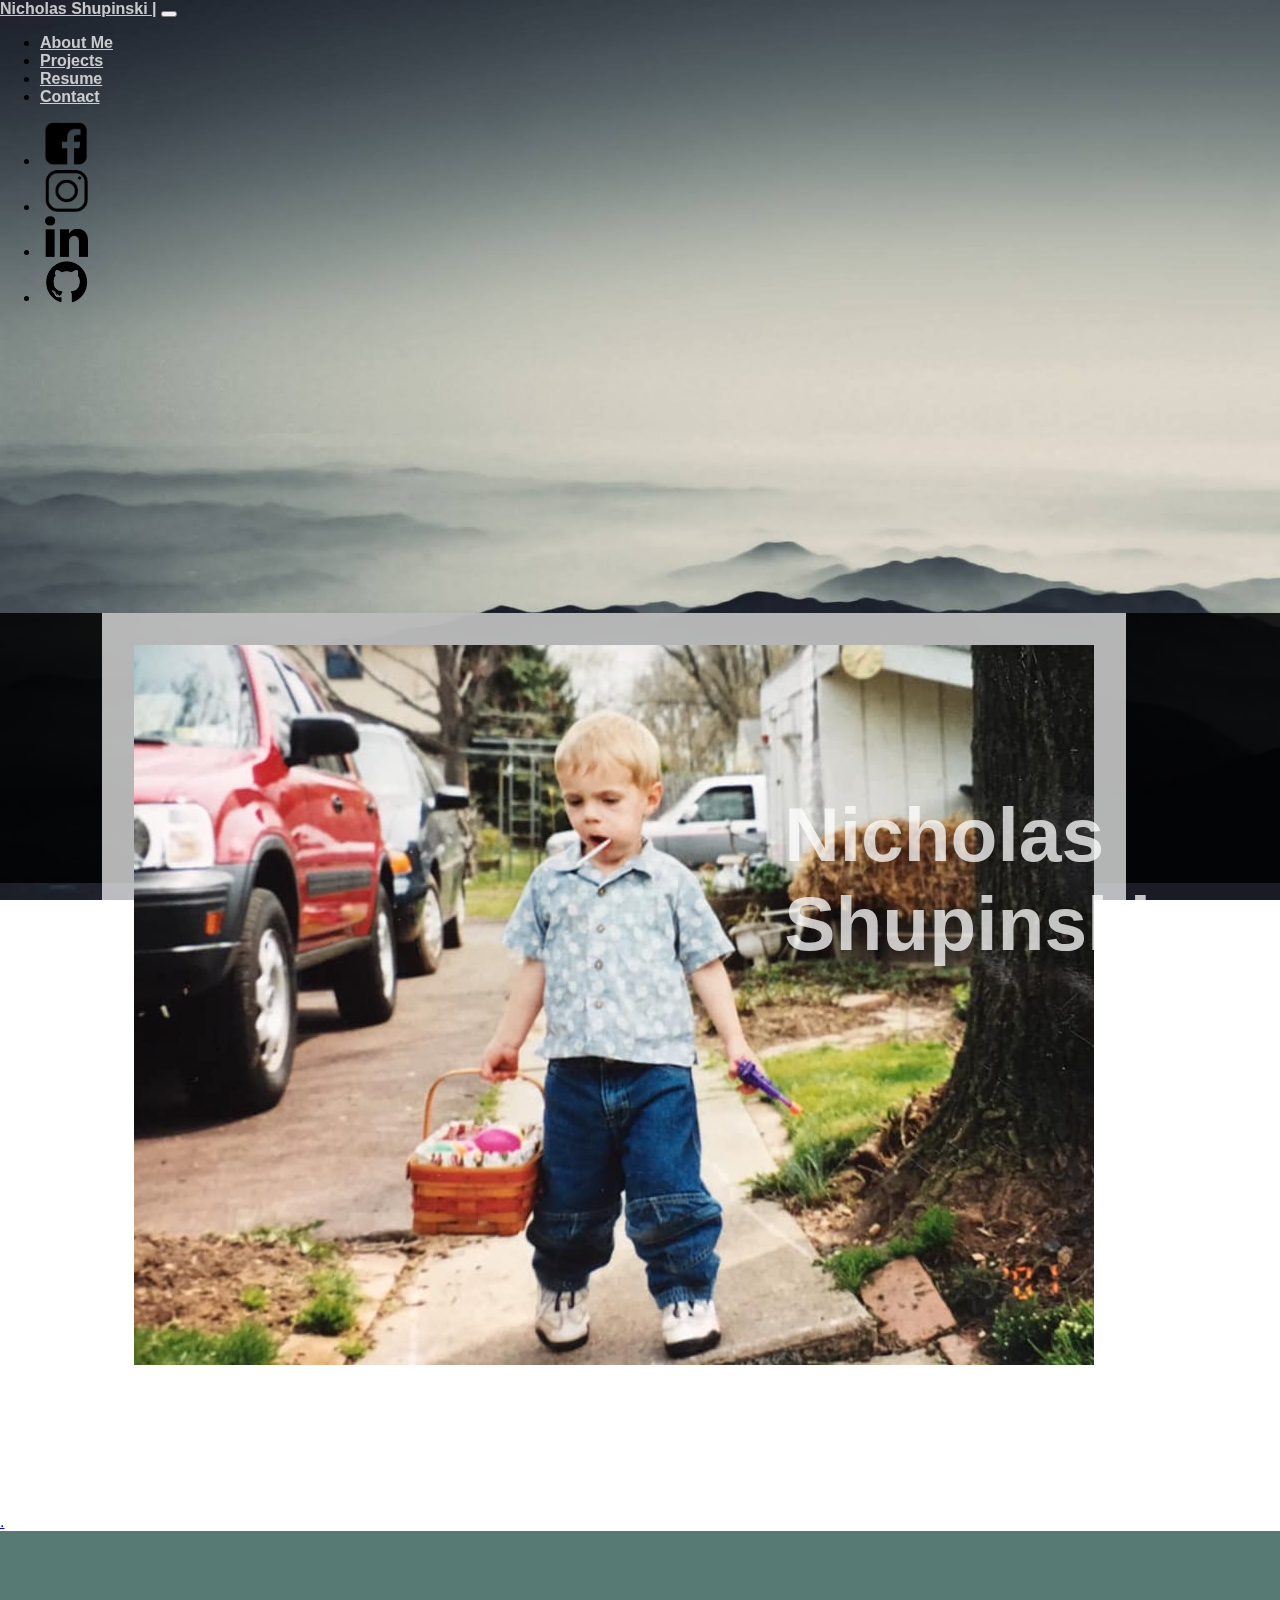
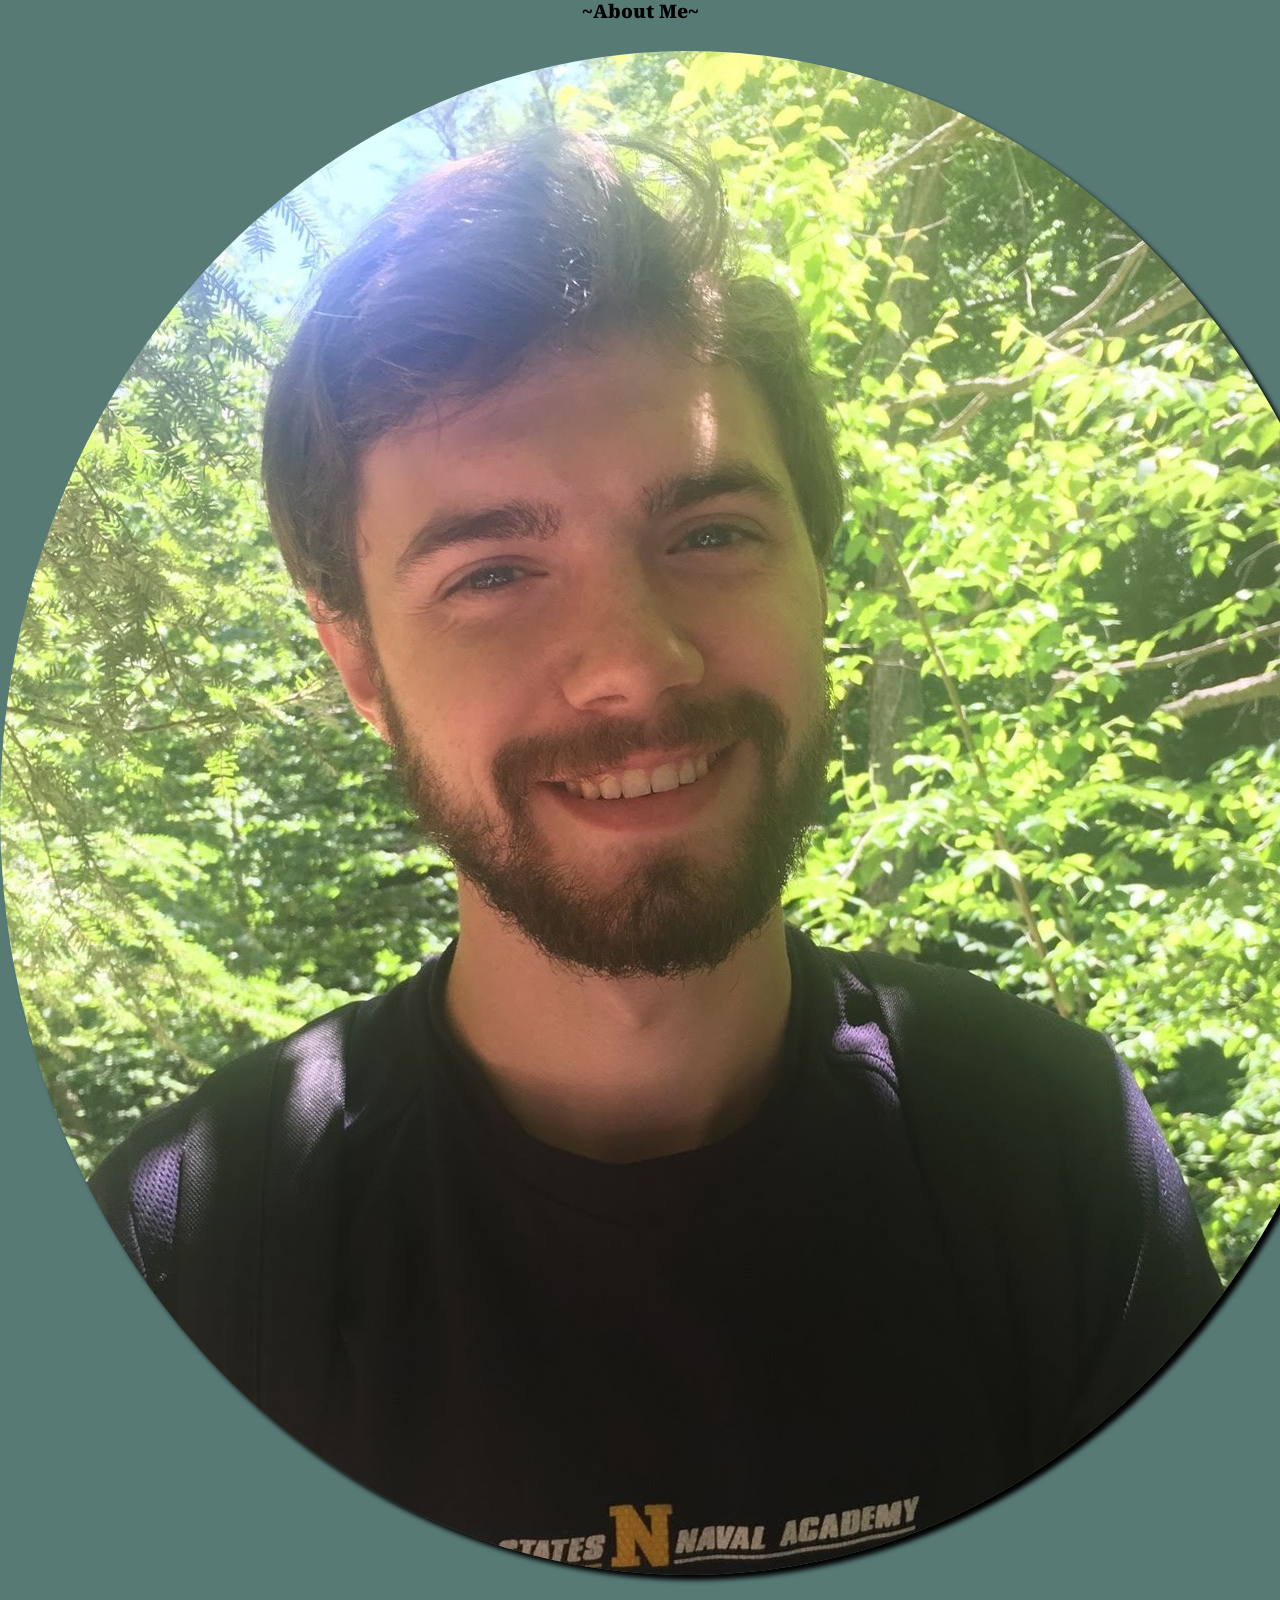
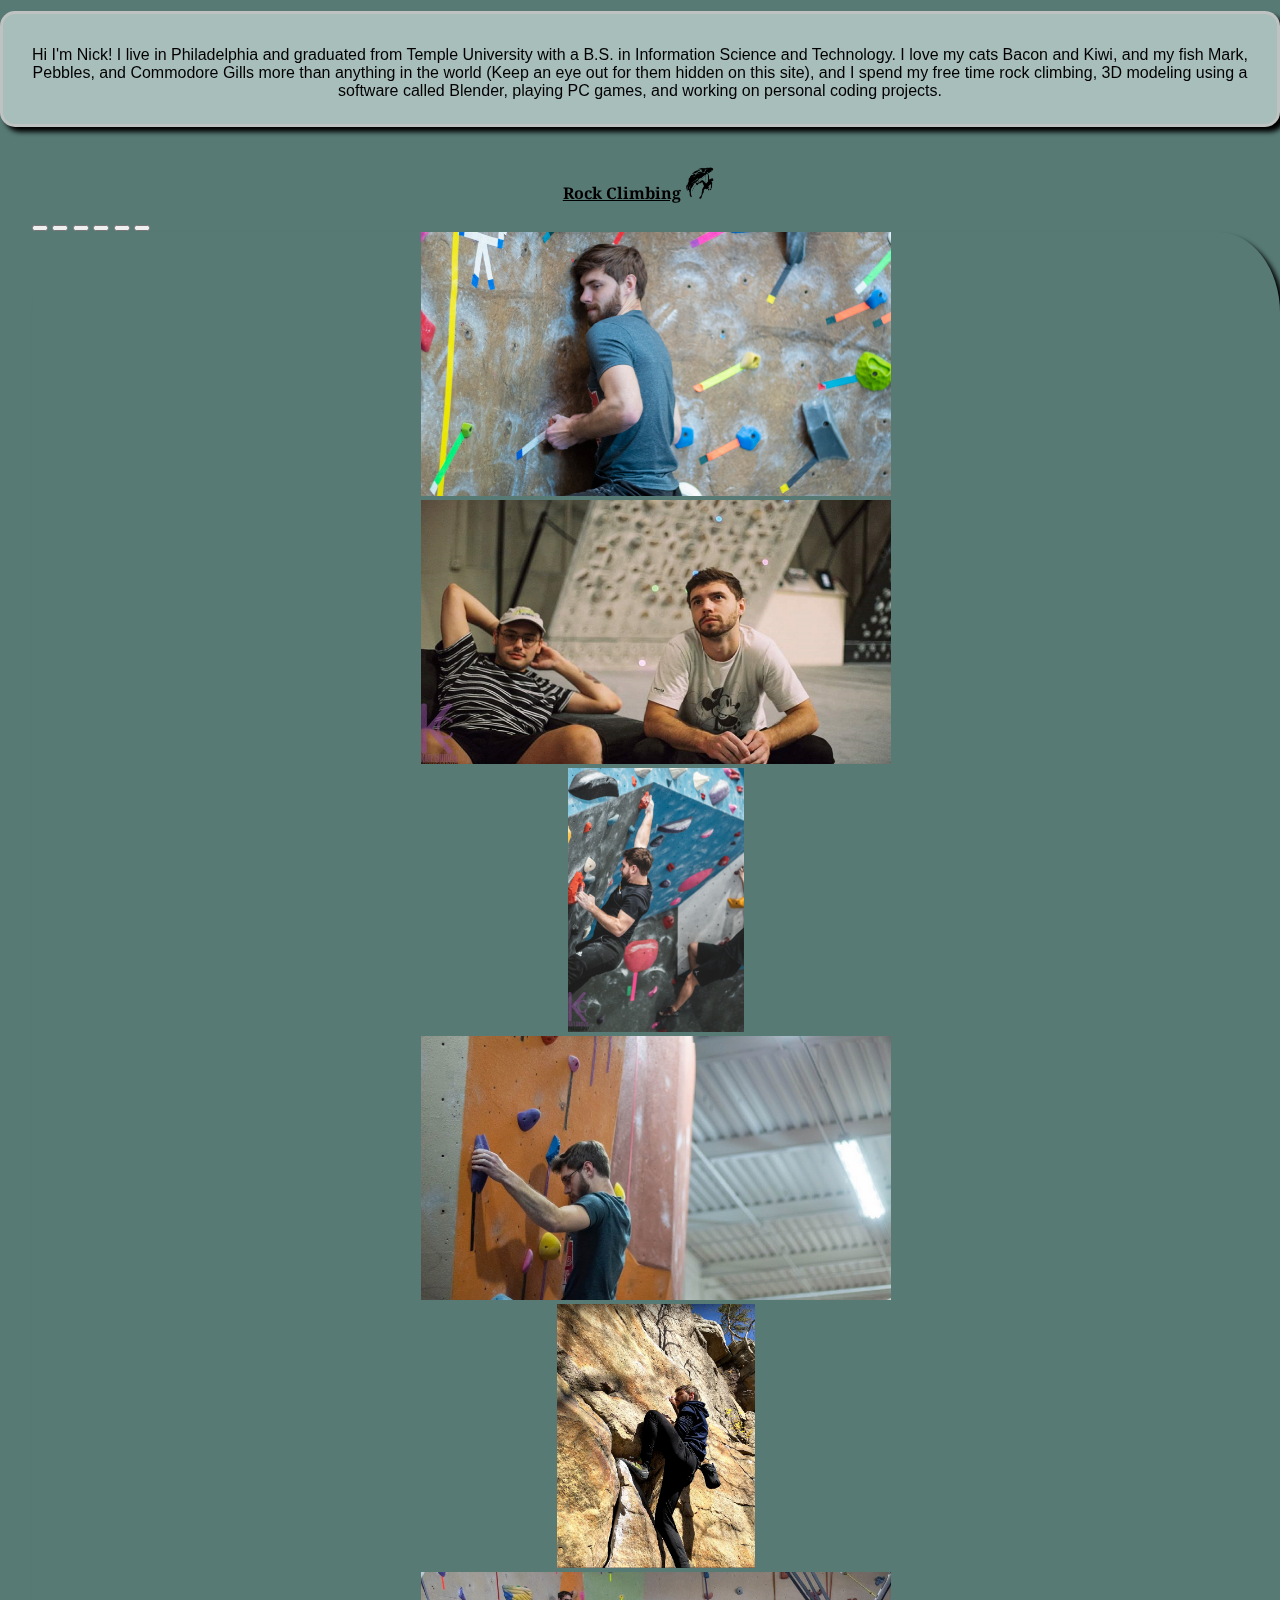
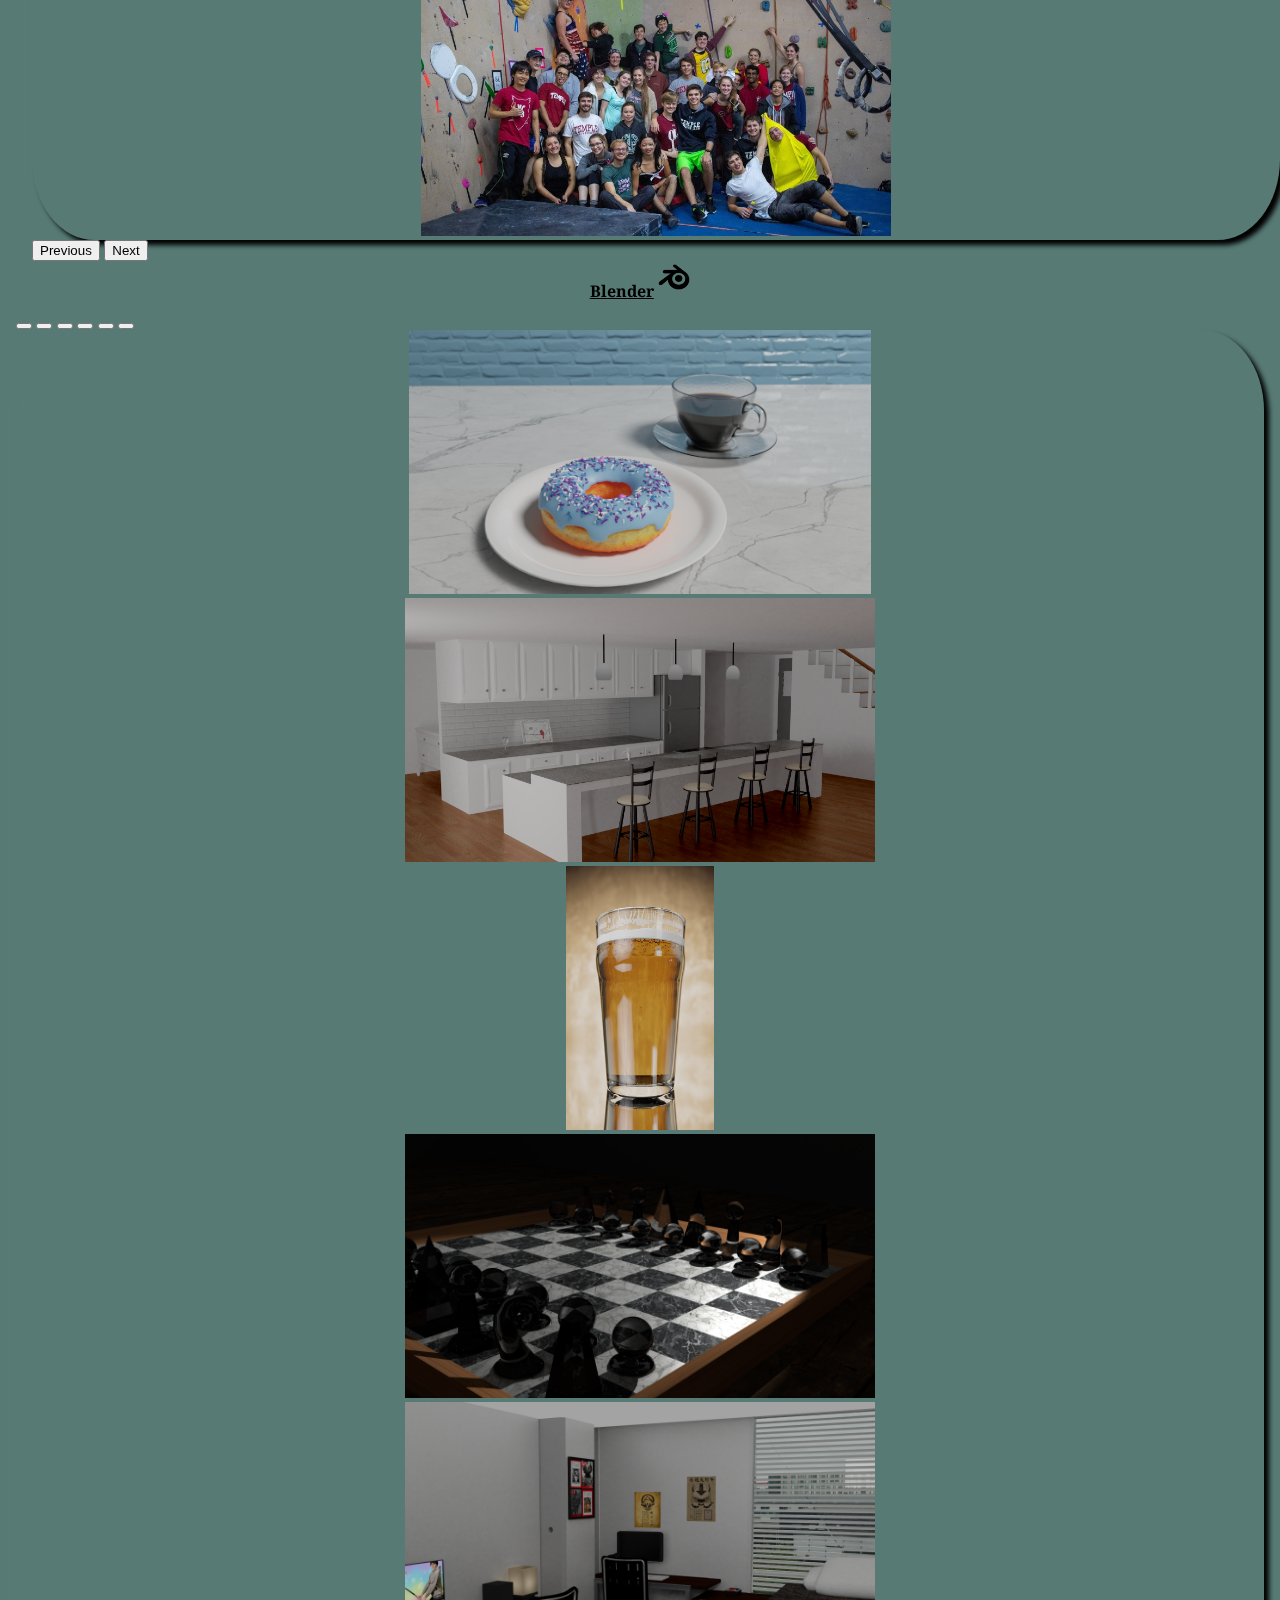
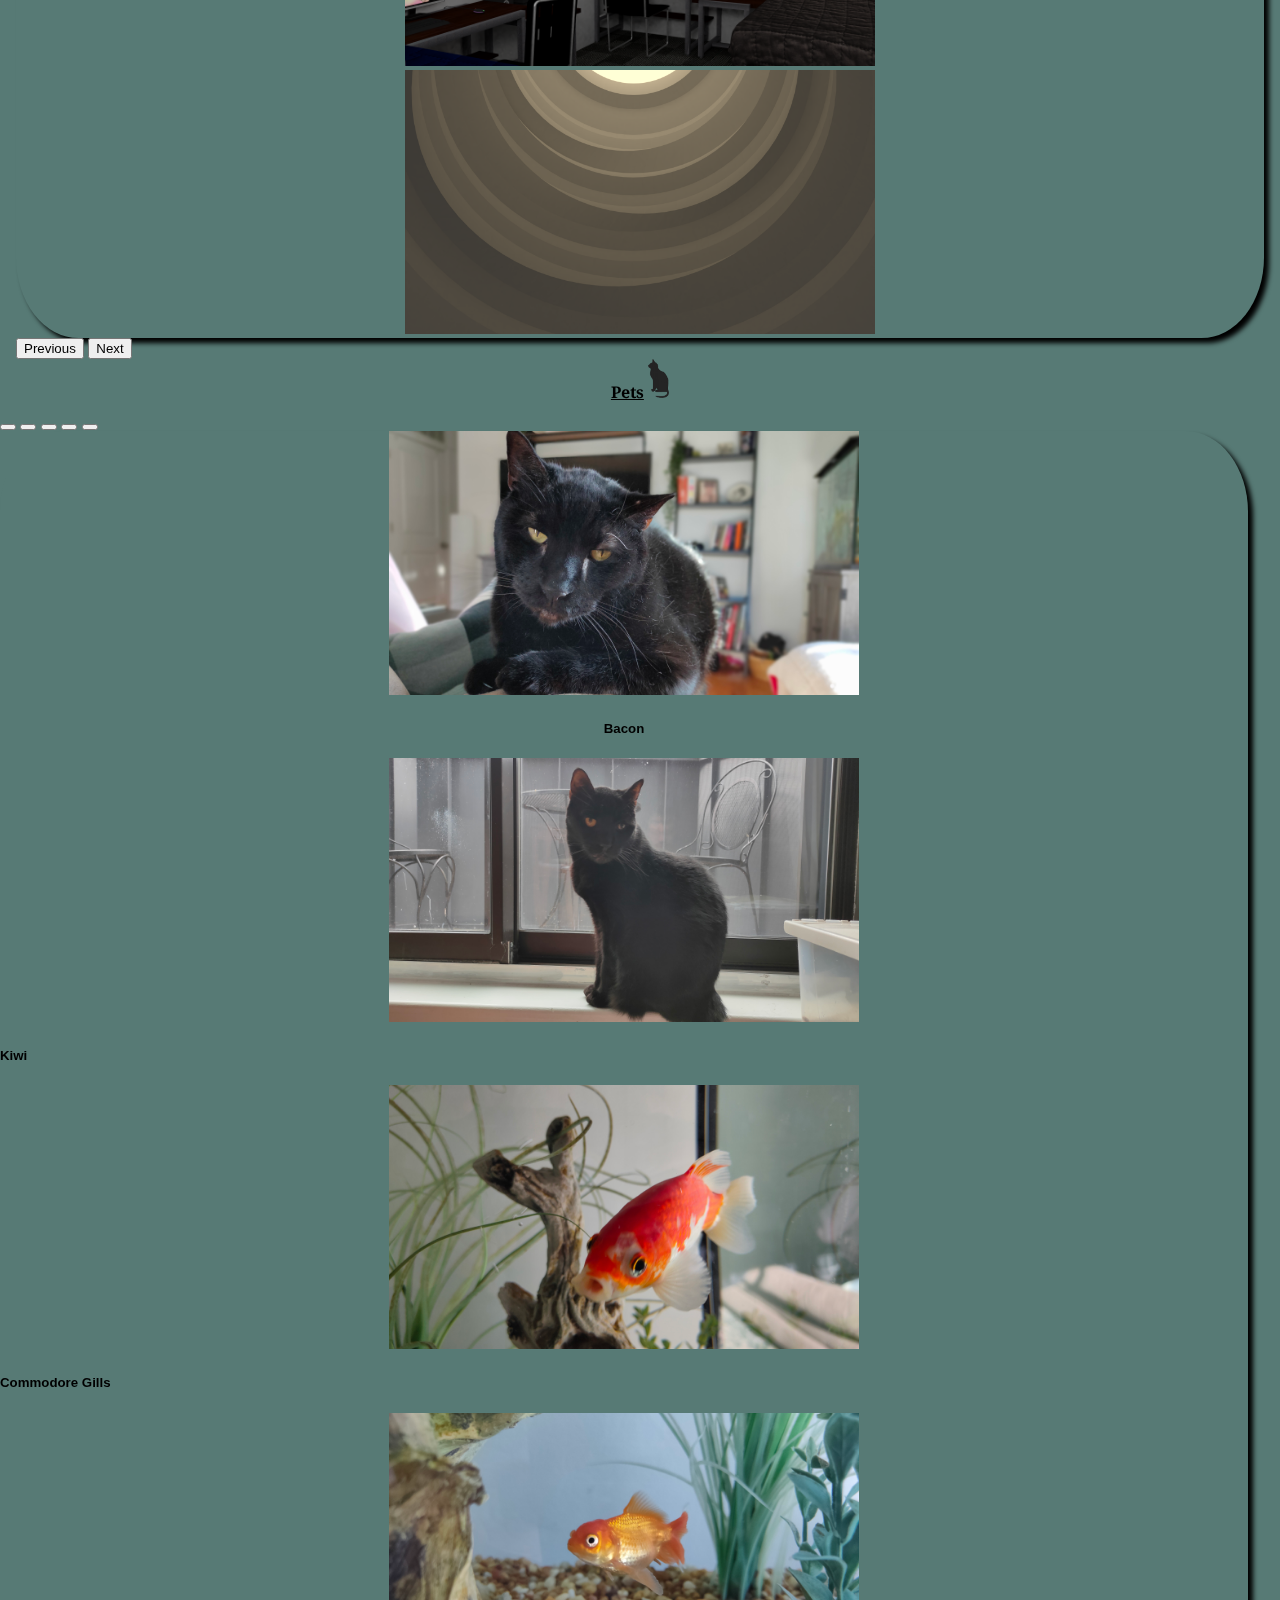
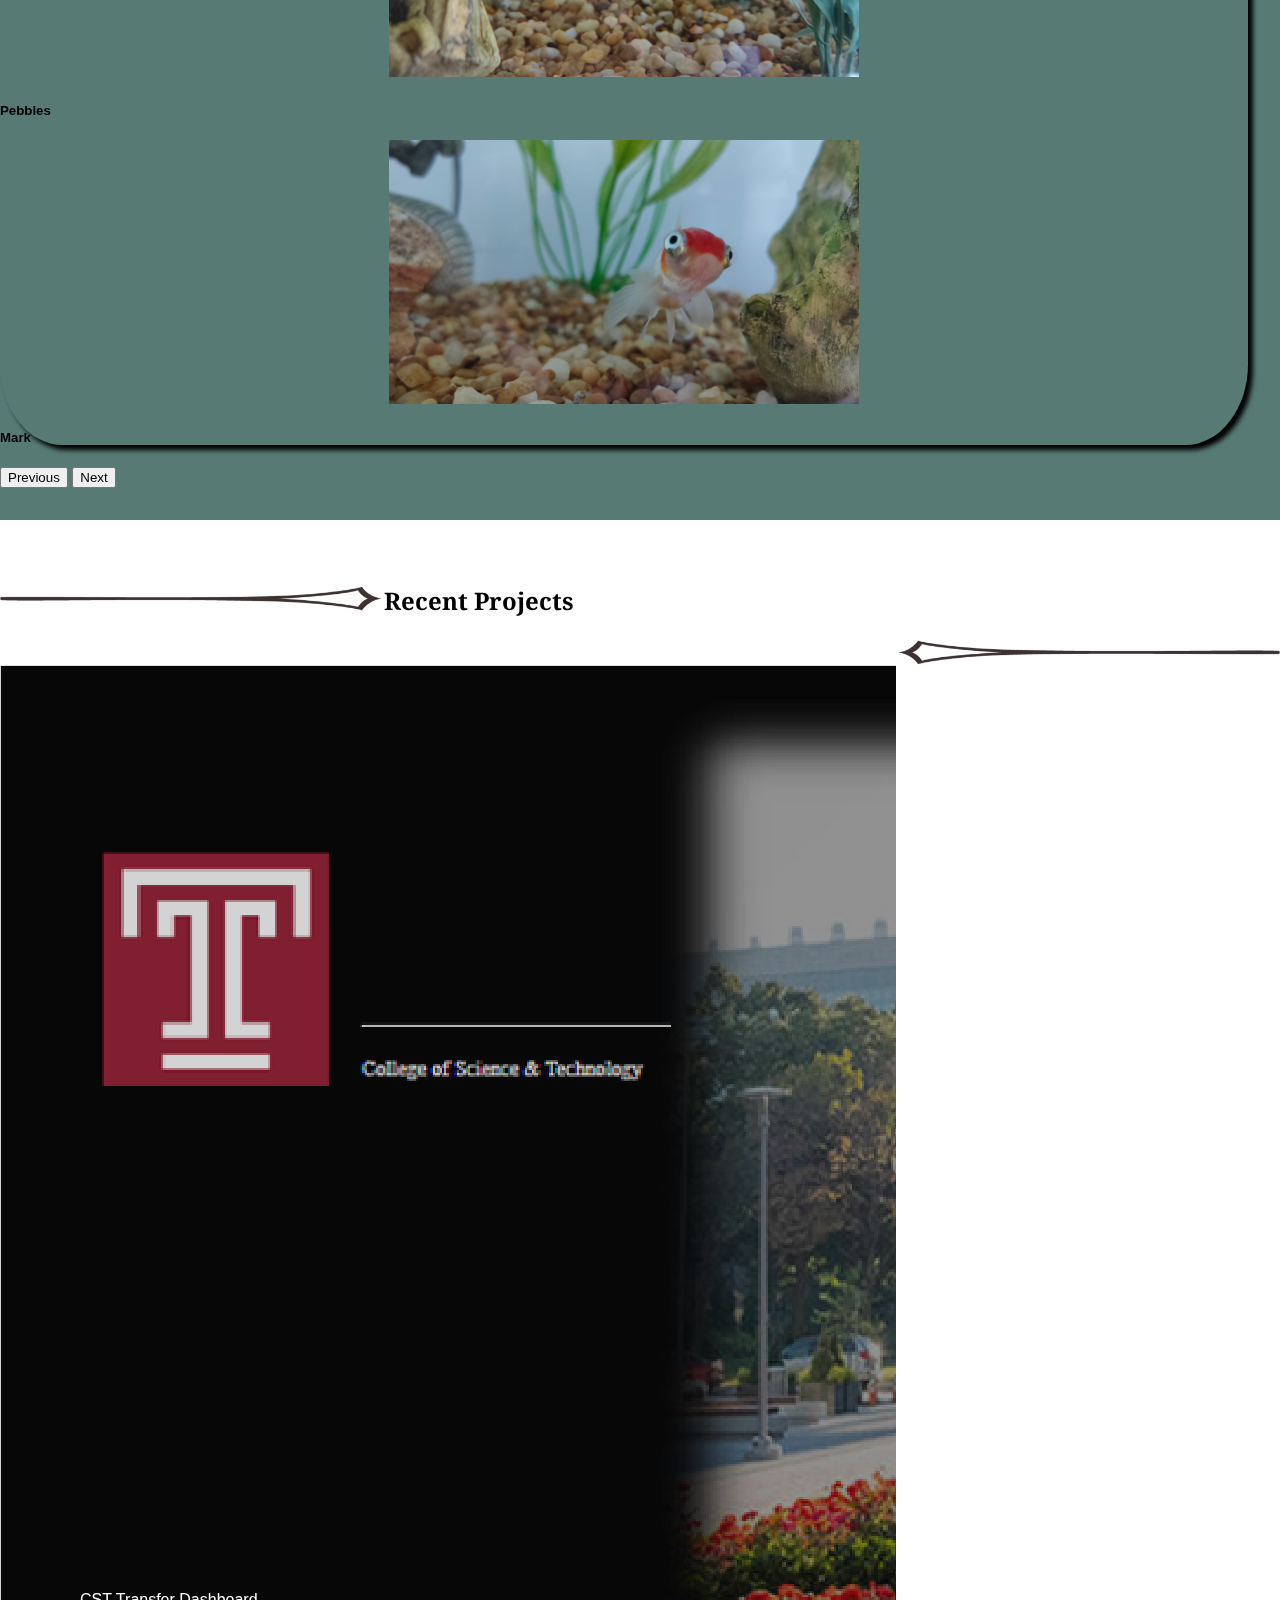
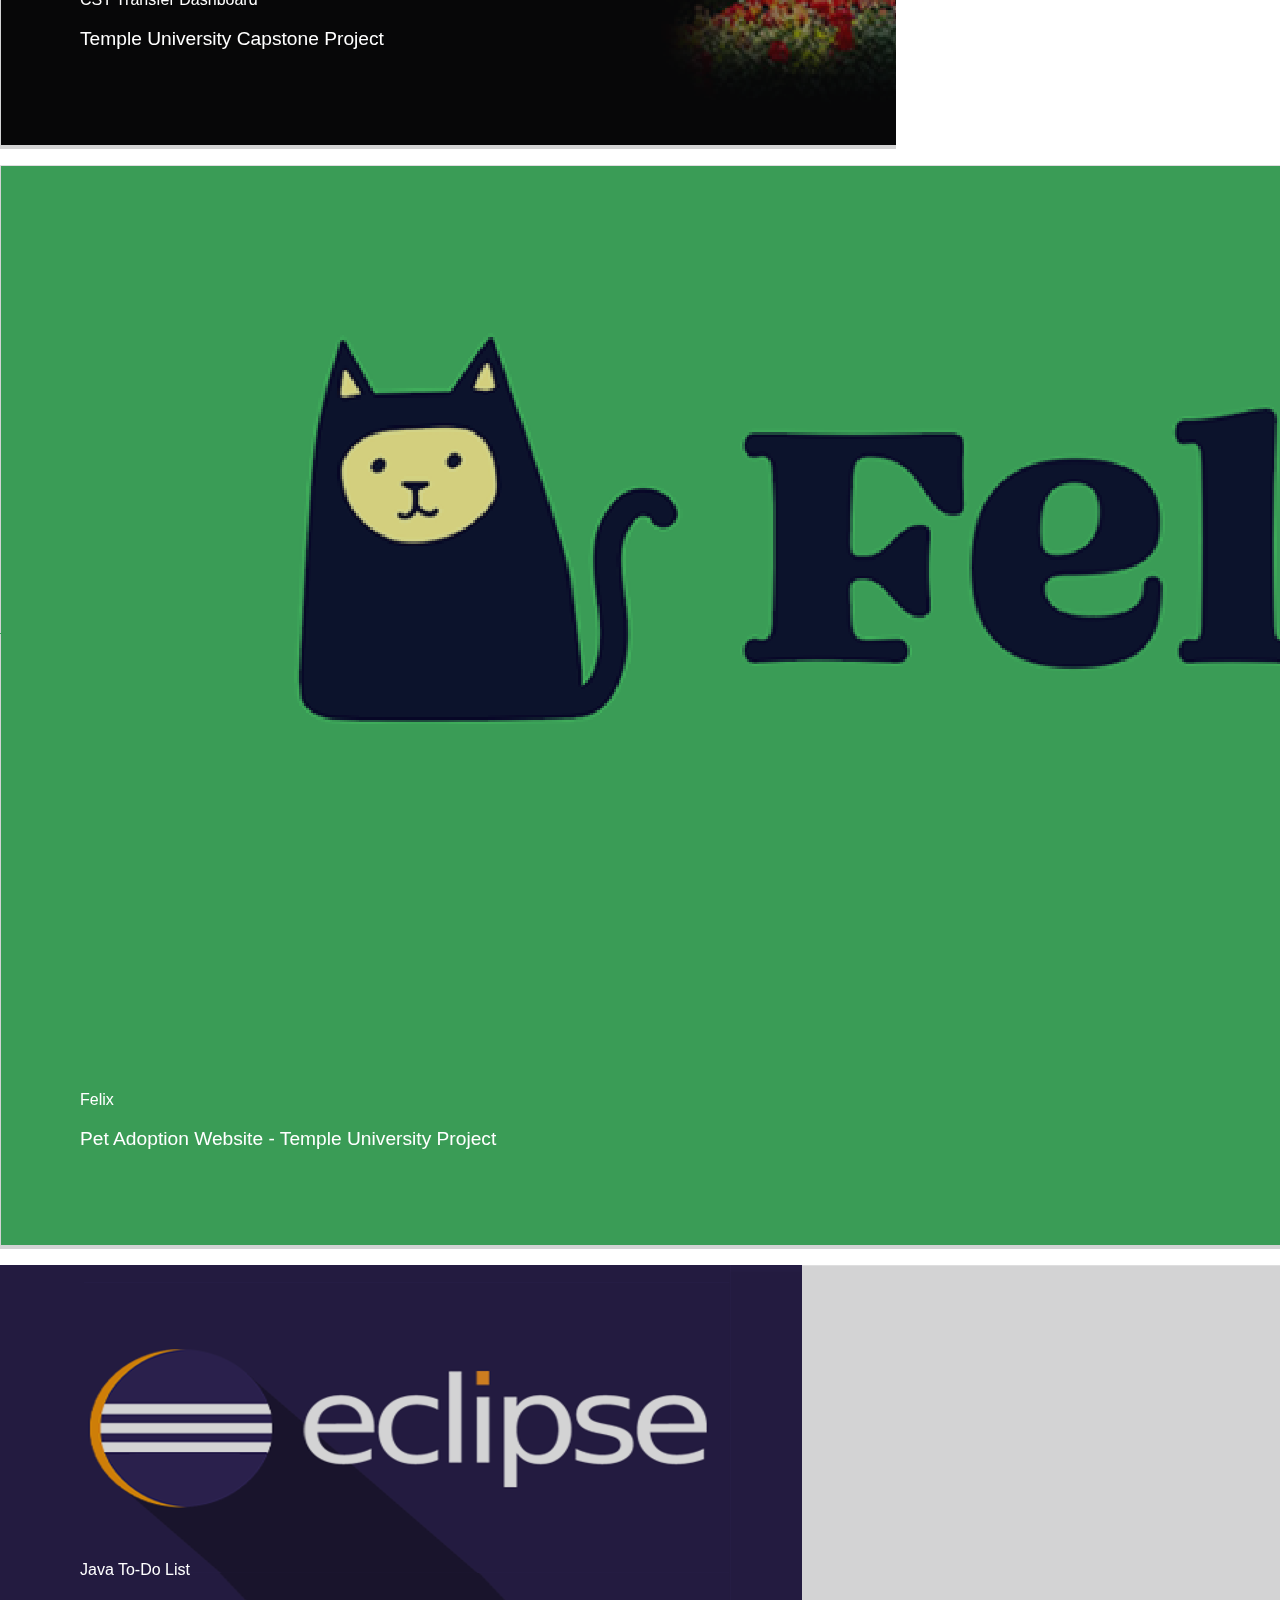
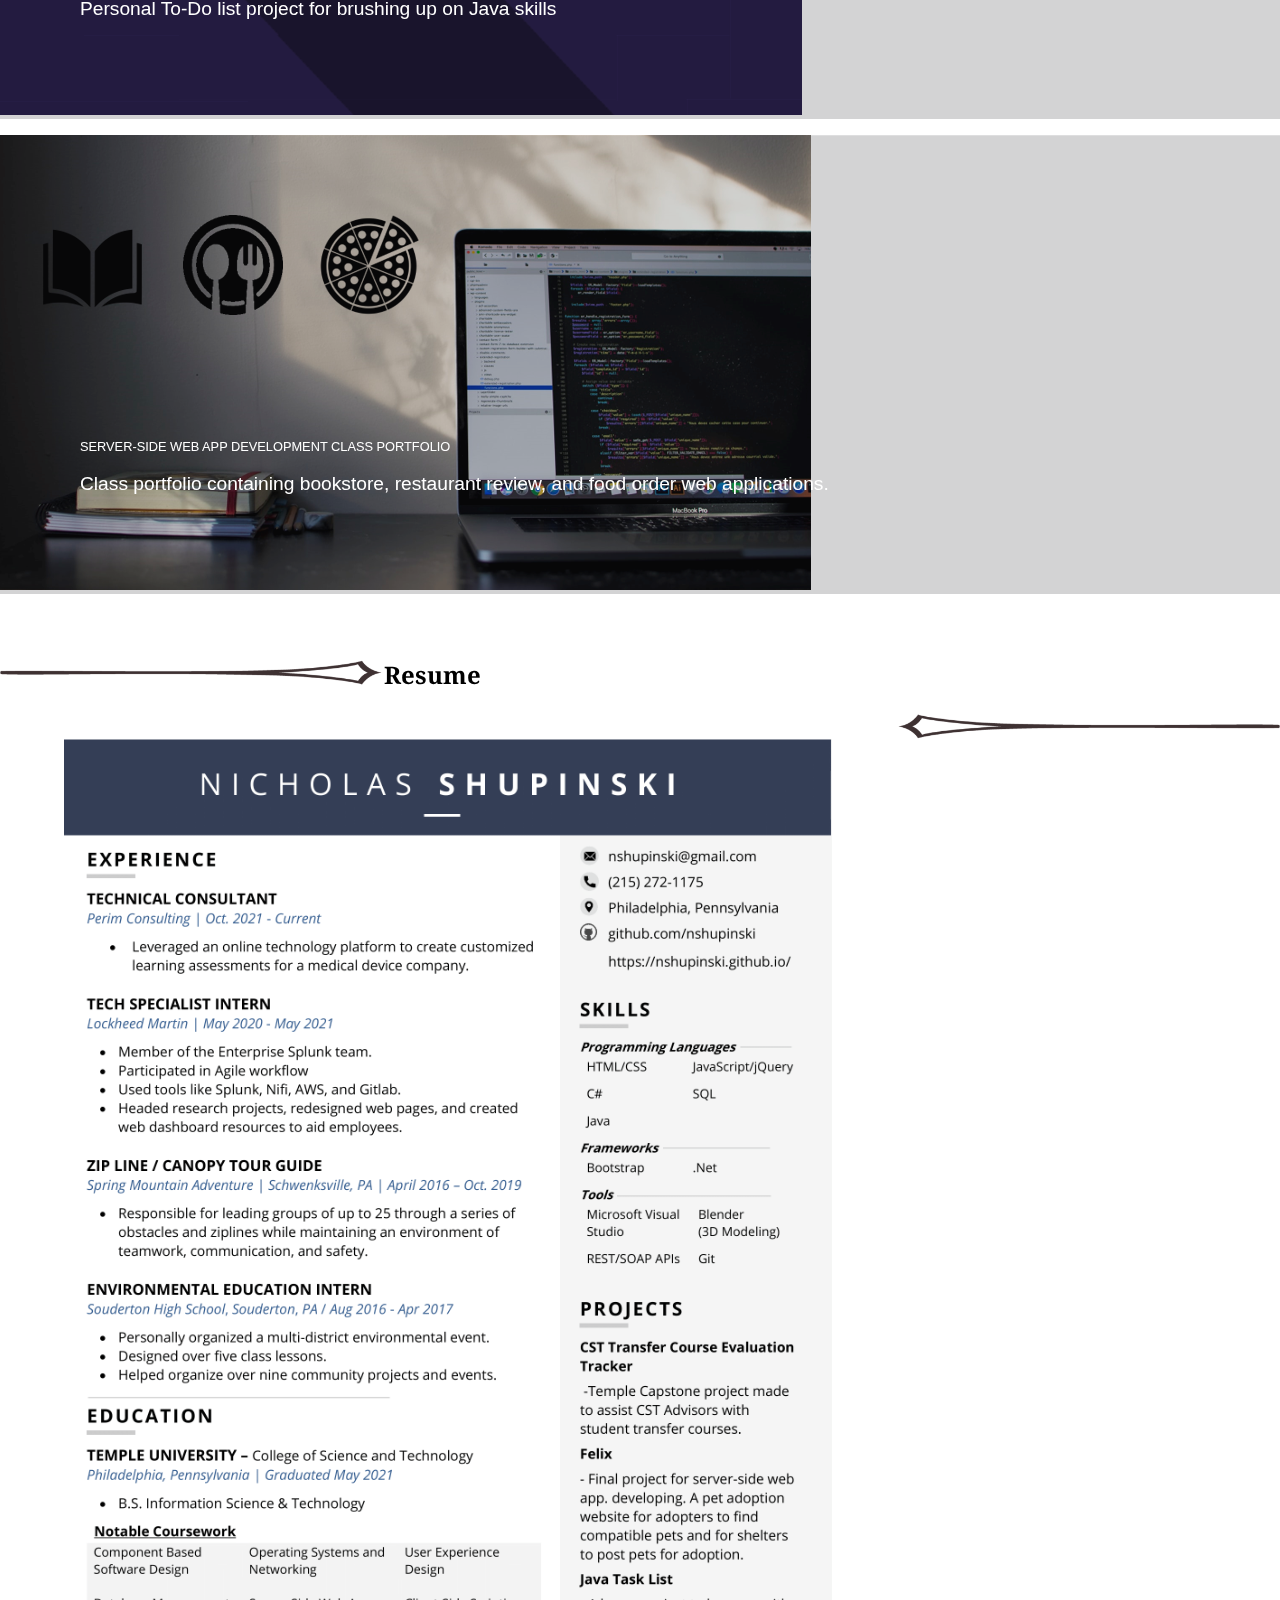
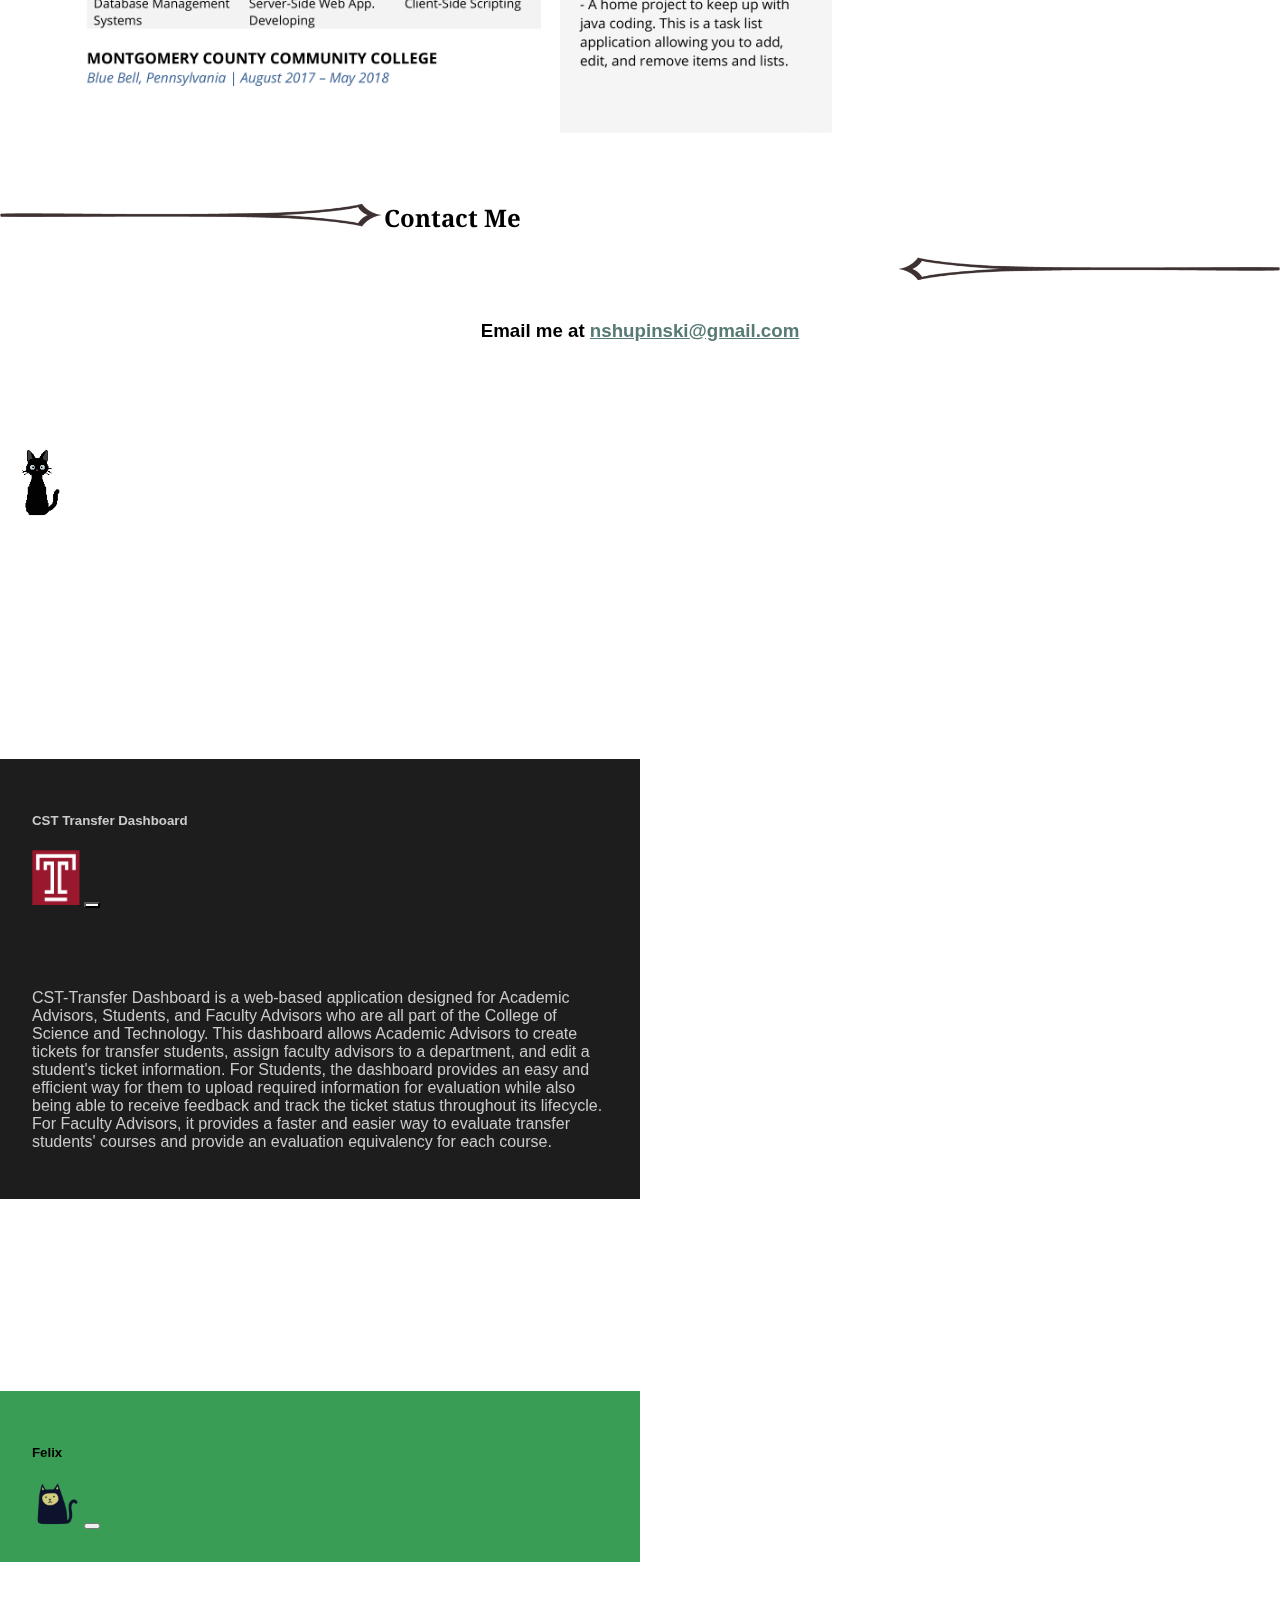
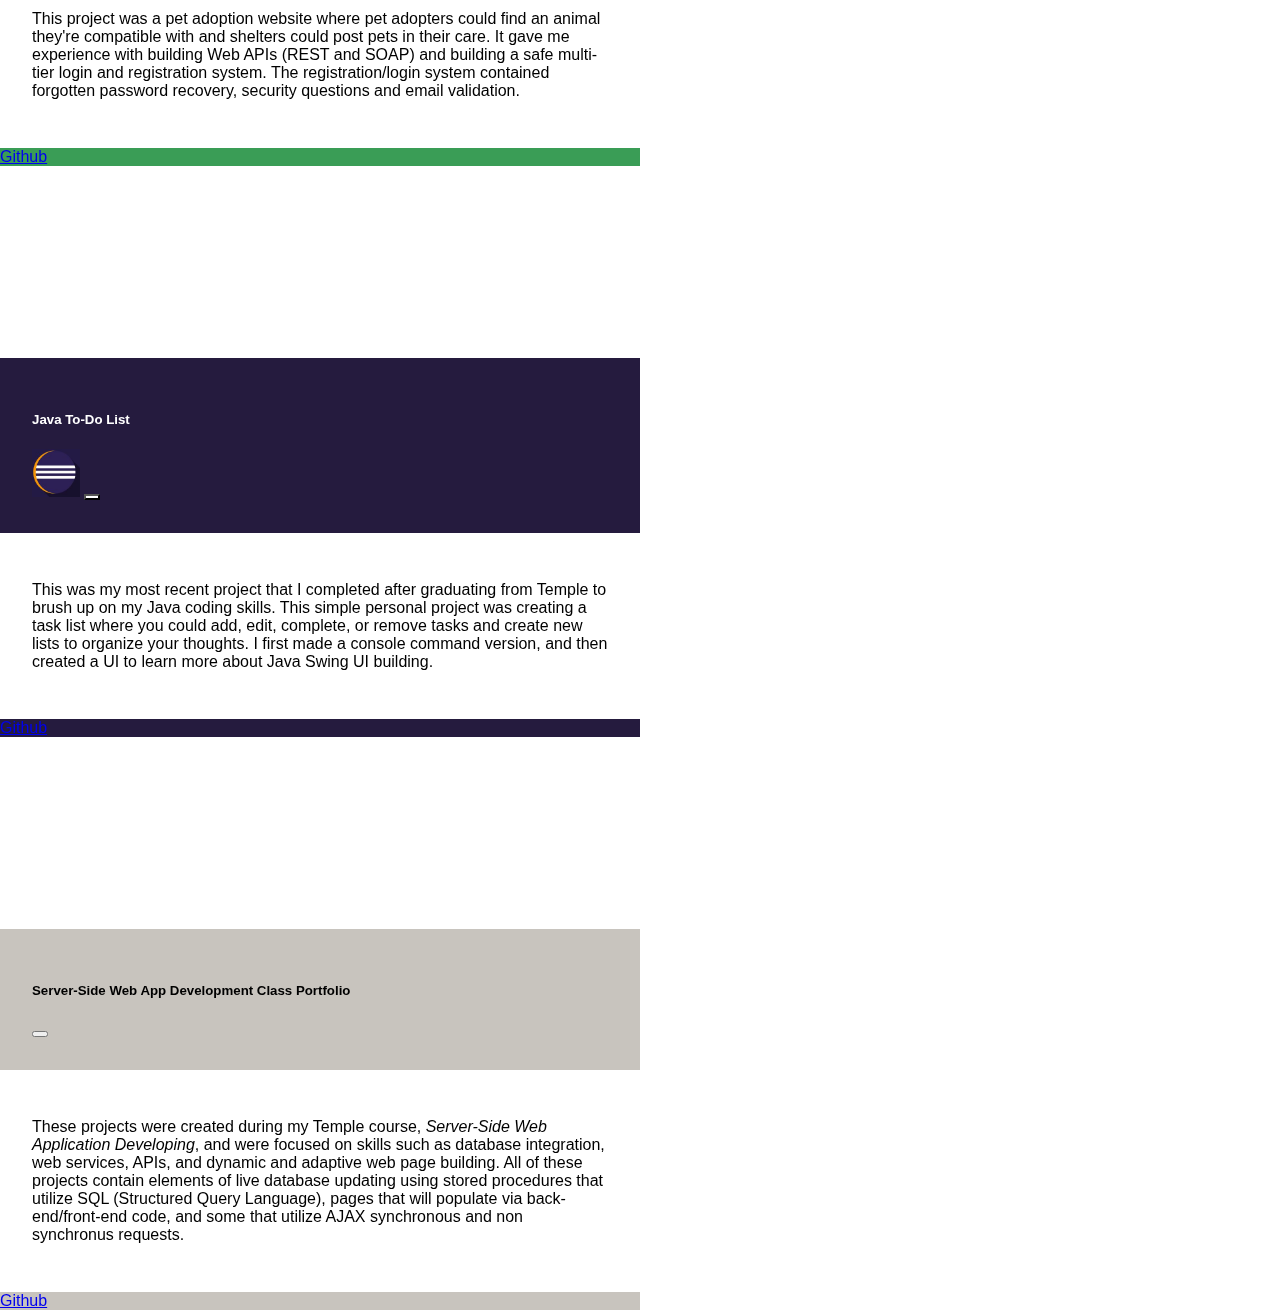
==== index.html @ 34f79022 "favicon" ====
<!DOCTYPE html>
<html>

<title>Nicholas Shupinski</title>

<head>
    <!-- Remote style sheet -->
    <link href="https://cdn.jsdelivr.net/npm/bootstrap@5.0.2/dist/css/bootstrap.min.css" rel="stylesheet" integrity="sha384-EVSTQN3/azprG1Anm3QDgpJLIm9Nao0Yz1ztcQTwFspd3yD65VohhpuuCOmLASjC" crossorigin="anonymous">
    <!-- Local Style Sheet -->
    <link rel="stylesheet" href="Stylesheets/index.css">
    <link rel="stylesheet" href="Stylesheets/form-styles.css">
    <link rel="stylesheet" href="Stylesheets/Pet-Page.css">
    
    <!-- Favicon -->
    <link rel="shortcut icon" type="image/jpg" href="Images/Icons/favicon.ico">

    <!-- Fonts -->
    <link rel="preconnect" href="https://fonts.googleapis.com">
    <link rel="preconnect" href="https://fonts.gstatic.com" crossorigin>
    <link href="https://fonts.googleapis.com/css2?family=Noto+Serif&display=swap" rel="stylesheet">

    <!--JQuery-->
    <script src="https://ajax.googleapis.com/ajax/libs/jquery/3.5.1/jquery.min.js"></script>
    <!--Local Script File-->
    <script src="Scripts/index.js"></script>
    <!-- SMTP Script For Sending Emails-->
    <script src="https://smtpjs.com/v3/smtp.js"></script>
    <!-- Email JS -->
    <script src="Scripts/email.js"></script>
    <!-- Nav JS -->
    <script src="Scripts/nav.js"></script>
    <!-- Pet Page JS -->
    <script src="Scripts/Pet-Page.js" defer></script>

    <meta name="viewport" content="width=device-width, initial-scale=1.0">

</head>

<body>
  
  <div id="page-mask" onclick="pagemask_Clicked()"></div>

    <div class="bg-img justify-content-center" id="headerBackground">
      
      <!--Nav-->
      <nav class="navbar navbar-expand-lg navbar-light p-3 blur fixed-top" id="nav">
        <div class="container-fluid" id="navContainer">
          <a class="navbar-brand" id="logo" href="#">Nicholas Shupinski |</a>
          <button class="navbar-toggler" id="hamburger" type="button" data-bs-toggle="collapse" data-bs-target="#navbarNav" aria-controls="navbarNav" aria-expanded="false" aria-label="Toggle navigation">
            <span class="navbar-toggler-icon"></span>
          </button>
          <div class="collapse navbar-collapse" id="navbarNav">
            <ul class="navbar-nav" id="navLinks">
              <li class="nav-item">
                <a class="nav-link" id="about-me-nav" aria-current="page" href="#about-container">About Me</a>
              </li>
              <li class="nav-item">
                <a class="nav-link" id="projects-nav" href="#portfolio">Projects</a>
              </li>
              <li class="nav-item">
                <a class="nav-link" id="resume-nav" href="#resumeSec">Resume</a>
              </li>
              <li class="nav-item">
                <a class="nav-link" id="contact-nav" href="#contact">Contact</a>
              </li>
            </ul>
            <!---->
            <ul class="nav navbar-nav ml-auto justify-content-end" id="navSocials" style="margin-left: auto; flex-direction: row;">
              <li>
                <a id="fb-nav" target="_blank" href="https://www.facebook.com/nick.shupinski"><img class="social-media-icon" src="Images/Icons/fb-icon.png"></img></a>
              </li>
              <li class="nav-item">
                <a id="insta-nav" target="_blank" href="https://www.instagram.com/nick_shupinski/"><img class="social-media-icon" src="Images/Icons/insta-icon.png"></img></a>
              </li>
              <li class="nav-item">
                <a id="linkedin-nav" target="_blank" href="https://www.linkedin.com/in/nick-shupinski/"><img class="social-media-icon" src="Images/Icons/linkedin-icon.png"></img></a>
              </li>
              <li class="nav-item">
                <a id="git-nav" target="_blank" href="https://github.com/nshupinski"><img class="social-media-icon" src="Images/Icons/github-icon.png"></img></a>
              </li>
            </ul>
          </div>
        </div>
      </nav>

      <!--Header-->
      <section class="container-fluid" style="height: 100vh;">
        <div class="row" style="position: relative;">
          <div class="col-sm-11 d-flex flex-wrap align-content-center" id="headerBox">
            <img id="headerPic" class="col-11 col-sm-5 col-md-9 col-lg-5" src="Images/youngbullEaster.jpg" alt="Nicholas Shupinski Headshot"/>
            <h2 class="offset-10" id="headerName"><b>Nicholas<br/>Shupinski</b></h2>
          </div>
        </div>
      </section>
      <a href="Personal-Finance-UI.html">.</a>


      <!--About-->
      <div class="container-fluid justify-content-center" id="about-container">
        <div class="container">
          <div class="row align-items-center justify-content-center">
            <h3 style="text-align: center; margin-bottom: 1.5em; font-family: 'Noto Serif', serif;"><b>~About Me~</b></h3>
            <img src="Images/About-Me-Pic-Full.JPG" id="about-me-pic" class="col-sm-2 col-5" alt="Nick Shupinski Profile Picture"/>
          </div>
          <div class="row align-items-center">
            <div class="col">
              <div id="aboutMeParContainer">
                <p style="text-align: center;">Hi I'm Nick! I live in Philadelphia and graduated from Temple University with a B.S. in Information Science and Technology. 
                  I love my cats Bacon and Kiwi, and my fish Mark, Pebbles, and Commodore Gills more than anything in the world (Keep an eye out for them hidden on this site),
                  and I spend my free time rock climbing, 3D modeling using a software called Blender, playing PC games, and working on personal coding projects.
                </p>
              </div>
            </div>
          </div>
        </div>
        <!--Accordion-->
        <div class="accordion" id="accordion">
          <div class="accordion-item">
            <h2 class="accordion-header" style="display: none;" id="headingOne">
              <button class="accordion-button" type="button" id="btnAccord" onclick="btnAccord_Clicked()" data-bs-toggle="collapse" data-bs-target="#collapseOne" aria-expanded="true" aria-controls="collapseOne">
                More About My Personal Hobbies
              </button>
            </h2>
            <div id="collapseOne" class="accordion-collapse" aria-labelledby="headingOne" data-bs-parent="#accordion">
              <div class="accordion-body">
                <!--Climbing Carousel-->
                <div class="row" id="carouselRow">
                  <div class="col-10 col-sm-4 col-md-10 col-lg-4 offset">
                    <div style="text-align: center; margin-bottom: 10px;">
                      <h4 class="carousel-header" style="display: inline;"><u>Rock Climbing</u></h4>
                      <img src="Images/Climbing/Climbing-Icon.png" class="hobby-icon">
                    </div>
                    <div id="carouselClimbing" class="carousel slide" data-bs-interval="false" data-bs-ride="carousel">
                      <div class="carousel-indicators">
                        <button type="button" data-bs-target="#carouselClimbing" data-bs-slide-to="0" class="active" aria-current="true" aria-label="Slide 1"></button>
                        <button type="button" data-bs-target="#carouselClimbing" data-bs-slide-to="1" aria-label="Slide 2"></button>
                        <button type="button" data-bs-target="#carouselClimbing" data-bs-slide-to="2" aria-label="Slide 3"></button>
                        <button type="button" data-bs-target="#carouselClimbing" data-bs-slide-to="3" aria-label="Slide 4"></button>
                        <button type="button" data-bs-target="#carouselClimbing" data-bs-slide-to="4" aria-label="Slide 5"></button>
                        <button type="button" data-bs-target="#carouselClimbing" data-bs-slide-to="5" aria-label="Slide 6"></button>
                      </div>
                      <div class="carousel-inner">
                        <div class="carousel-item active" id="climbing1" data-bs-interval="6000">
                          <img class="carousel-image" src="Images/Climbing/WCU -18 (46 of 100).jpg" class="d-block w-75" alt="...">
                        </div>
                        <div class="carousel-item" id="climbing2" data-bs-interval="6000">
                          <img class="carousel-image" src="Images/Climbing/FB_IMG_1576892447409.jpg" class="d-block w-75" alt="...">
                        </div>
                        <div class="carousel-item" id="climbing3" data-bs-interval="6000">
                          <img class="carousel-image" id="climbingImg3" src="Images/Climbing/Screenshot_20200209-145558.png" class="d-block w-75" alt="...">
                        </div>
                        <div class="carousel-item" id="climbing4" data-bs-interval="6000">
                          <img class="carousel-image" src="Images/Climbing/IMG_4784.JPG" class="d-block w-75" alt="...">
                        </div>
                        <div class="carousel-item" id="climbing5" data-bs-interval="6000">
                          <img class="carousel-image" id="climbingImg5" src="Images/Climbing/Screenshot 2021-10-20 163150.png" class="d-block w-75" alt="...">
                        </div>
                        <div class="carousel-item" id="climbing6" data-bs-interval="6000">
                          <img class="carousel-image" src="Images/Climbing/IMG_4601.JPG" class="d-block w-75" alt="...">
                        </div>
                      </div>
                      <button class="carousel-control-prev" type="button" data-bs-target="#carouselClimbing" data-bs-slide="prev">
                        <span class="carousel-control-prev-icon"></span>
                        <span class="visually-hidden">Previous</span>
                      </button>
                      <button class="carousel-control-next" type="button" data-bs-target="#carouselClimbing" data-bs-slide="next">
                        <span class="carousel-control-next-icon" aria-hidden="true"></span>
                        <span class="visually-hidden">Next</span>
                      </button>
                    </div>
                  </div>
                    <!--Blender Carousel-->
                    <div class="col-10 col-sm-4 col-md-10 col-lg-4 offset">
                      <div style="text-align: center; margin-bottom: 10px;">
                        <h4 class="carousel-header" style="display: inline;"><u>Blender</u></h4>
                        <img src="Images/Blender/Blender-Icon.png" class="hobby-icon" style="padding-bottom: 4px;">
                      </div>
                      <div id="carouselBlender" class="carousel slide" data-bs-interval="false" data-bs-ride="carousel">
                        <div class="carousel-indicators">
                          <button type="button" data-bs-target="#carouselBlender" data-bs-slide-to="0" class="active" aria-current="true" aria-label="Slide 1"></button>
                          <button type="button" data-bs-target="#carouselBlender" data-bs-slide-to="1" aria-label="Slide 2"></button>
                          <button type="button" data-bs-target="#carouselBlender" data-bs-slide-to="2" aria-label="Slide 3"></button>
                          <button type="button" data-bs-target="#carouselBlender" data-bs-slide-to="3" aria-label="Slide 4"></button>
                          <button type="button" data-bs-target="#carouselBlender" data-bs-slide-to="4" aria-label="Slide 5"></button>
                          <button type="button" data-bs-target="#carouselBlender" data-bs-slide-to="5" aria-label="Slide 6"></button>
                        </div>
                        <div class="carousel-inner">
                          <div class="carousel-item active" id="blender3" data-bs-interval="6000">
                            <img class="carousel-image" src="Images/Blender/blender_donut.png" class="d-block w-75" id="blenderImg3" alt="Donut & Coffee">
                          </div>
                          <div class="carousel-item" id="blender1" data-bs-interval="6000">
                            <img class="carousel-image" src="Images/Blender/mom's house 1.png" class="d-block w-75" alt="Mom's house">
                          </div>
                          <div class="carousel-item" id="blender2" data-bs-interval="6000">
                            <img class="carousel-image" src="Images/Blender/Imperial-Pint-Beer.png" class="d-block w-75" id="blenderImg2" alt="Beer Glass" >
                          </div>
                          <div class="carousel-item" id="blender4" data-bs-interval="6000">
                            <img class="carousel-image" src="Images/Blender/chessRender2.png" class="d-block w-75" alt="Chess Board">
                          </div>
                          <div class="carousel-item" id="blender5" data-bs-interval="6000">
                            <img class="carousel-image" src="Images/Blender/519abcForever.png" class="d-block w-75" alt="Dorm Room">
                          </div>
                          <div class="carousel-item" id="blender6" data-bs-interval="6000">
                            <img class="carousel-image" src="Images/Blender/TheImageOfSpace.png" class="d-block w-75" alt="The Image of Space">
                          </div>
                        </div>
                        <button class="carousel-control-prev" type="button" data-bs-target="#carouselBlender" data-bs-slide="prev">
                          <span class="carousel-control-prev-icon" aria-hidden="true"></span>
                          <span class="visually-hidden">Previous</span>
                        </button>
                        <button class="carousel-control-next" type="button" data-bs-target="#carouselBlender" data-bs-slide="next">
                          <span class="carousel-control-next-icon" aria-hidden="true"></span>
                          <span class="visually-hidden">Next</span>
                        </button>
                      </div>
                    </div>
                    <!--Pets Carousel-->
                    <div class="col-10 col-sm-4 col-md-10 col-lg-4 offset">
                      <div style="text-align: center; margin-bottom: 10px;">
                        <h4 class="carousel-header" style="display: inline;"><u>Pets</u></h4>
                        <img src="Images/Icons/cat-icon.png" class="hobby-icon" style="padding-bottom: 0px; width: 1.3em;">
                      </div>
                      <div id="carouselPets" class="carousel slide" data-bs-interval="false" data-bs-ride="carousel">
                        <div class="carousel-indicators">
                          <button type="button" data-bs-target="#carouselPets" data-bs-slide-to="0" class="active" aria-current="true" aria-label="Slide 1"></button>
                          <button type="button" data-bs-target="#carouselPets" data-bs-slide-to="1" aria-label="Slide 2"></button>
                          <button type="button" data-bs-target="#carouselPets" data-bs-slide-to="2" aria-label="Slide 3"></button>
                          <button type="button" data-bs-target="#carouselPets" data-bs-slide-to="3" aria-label="Slide 4"></button>
                          <button type="button" data-bs-target="#carouselPets" data-bs-slide-to="4" aria-label="Slide 5"></button>
                        </div>
                        <div class="carousel-inner">
                          <div class="carousel-item active" data-bs-interval="6000">
                            <img class="carousel-image" src="Images/Pets/My Pets/Bacon-Main.jpg" class="d-block w-75" alt="...">
                            <div class="carousel-caption">
                              <h5>Bacon</h5>
                            </div>
                          </div>
                          <div class="carousel-item" data-bs-interval="6000">
                            <img class="carousel-image" src="Images/Pets/My Pets/Kiwi-Main.jpg" class="d-block w-75" alt="...">
                            <div class="carousel-caption">
                              <h5>Kiwi</h5>
                            </div>
                          </div>
                          <div class="carousel-item" data-bs-interval="6000">
                            <img class="carousel-image" src="Images/Pets/My Pets/Commodore-Main.jpg" class="d-block w-75" alt="...">
                            <div class="carousel-caption">
                              <h5>Commodore Gills</h5>
                            </div>
                          </div>
                          <div class="carousel-item" data-bs-interval="6000">
                            <img class="carousel-image" src="Images/Pets/My Pets/Pebbles-Main.jpg" class="d-block w-75" alt="...">
                            <div class="carousel-caption">
                              <h5>Pebbles</h5>
                            </div>
                          </div>
                          <div class="carousel-item" data-bs-interval="6000">
                            <img class="carousel-image" src="Images/Pets/My Pets/Mark-Main.jpg" class="d-block w-75" alt="...">
                            <div class="carousel-caption">
                              <h5>Mark</h5>
                            </div>
                          </div>
                        </div>
                        <button class="carousel-control-prev" type="button" data-bs-target="#carouselPets" data-bs-slide="prev">
                          <span class="carousel-control-prev-icon" aria-hidden="true"></span>
                          <span class="visually-hidden">Previous</span>
                        </button>
                        <button class="carousel-control-next" type="button" data-bs-target="#carouselPets" data-bs-slide="next">
                          <span class="carousel-control-next-icon" aria-hidden="true"></span>
                          <span class="visually-hidden">Next</span>
                        </button>
                      </div>
                    </div>
                  </div>
                </div>
              </div>
            </div>
          </div>
        </div>
        
      <!--Projects-->
      <section class="content-section" style="margin-top: 4em;" id="portfolio">
        <div class="container px-4 px-lg-5">
            <div class="row justify-content-center content-section-heading text-center header-row">
              <img src="Images/Icons/divider-Left.png" class="divider" style="float: left;">
              <h2 class="homepage-header">Recent Projects</h2>
              <img src="Images/Icons/divider-Right.png" class="divider" style="float: right;">
            </div>
            <div class="row gx-3">
                <div class="col-lg-6">
                    <a class="portfolio-item" href="#!" onclick="showProj1Modal()">
                        <div class="caption">
                            <div class="caption-content">
                                <div class="h3">CST Transfer Dashboard</div>
                                <p class="mb-0">Temple University Capstone Project</p>
                            </div>
                        </div>
                        <img class="img-fluid" src="Images/Projects/CST_Transfer_Dashboard.png" alt="CST Transfer Dashboard" />
                    </a>
                </div>
                <div class="col-lg-6">
                    <a class="portfolio-item" href="#!" onclick="showProj2Modal()">
                        <div class="caption">
                            <div class="caption-content">
                                <div class="h3">Felix</div>
                                <p class="mb-0">Pet Adoption Website - Temple University Project</p>
                            </div>
                        </div>
                        <img class="img-fluid" src="Images/Projects/Felix.png" alt="..." />
                    </a>
                </div>
                <div class="col-lg-6">
                    <a class="portfolio-item" href="#!" onclick="showProj3Modal()">
                        <div class="caption">
                            <div class="caption-content">
                                <div class="h3">Java To-Do List</div>
                                <p class="mb-0">Personal To-Do list project for brushing up on Java skills</p>
                            </div>
                        </div>
                        <img class="img-fluid" src="Images/Projects/Eclipse-Icon.png" alt="..." />
                    </a>
                </div>
                <div class="col-lg-6">
                    <a class="portfolio-item" href="#!" onclick="showProj4Modal()">
                        <div class="caption">
                            <div class="caption-content">
                                <div class="h2">Server-Side Web App Development Class Portfolio</div>
                                <p class="mb-0">Class portfolio containing bookstore, restaurant review, and food order web applications.</p>
                            </div>
                        </div>
                        <img class="img-fluid" src="Images/Projects/CIS-3342-Projects.png" alt="..." />
                    </a>
                </div>
            </div>
        </div>
      </section>

      <!--Resume-->
      <section class="content-section" style="margin-top: 4em;" id="resumeSec">
        <div class="container px-4 px-lg-5">
            <div class="row justify-content-center content-section-heading text-center header-row">
              <img src="Images/Icons/divider-Left.png" class="divider" style="float: left;">
                <h2 class="homepage-header">Resume</h2>
                <img src="Images/Icons/divider-Right.png" class="divider" style="float: right;">
            </div>
        </div>
        <div style="text-align: center;">
          <img src="Images/Nicholas-Shupinski_Resume-1.png" id="resume" alt="Resume"/>
        </div>
      </section>

      <!--Contact-->
      <section style="padding-bottom: 3em; margin-top: 4em;">
        <div class="container px-4 px-lg-5" id="contact">
            <div class="row justify-content-center content-section-heading text-center header-row">
              <img src="Images/Icons/divider-Left.png" class="divider" style="float: left;">
                <h2 class="homepage-header">Contact Me</h2>
                <img src="Images/Icons/divider-Right.png" class="divider" style="float: right;">
            </div>
        </div>
        <h3 id="contact-link">Email me at <a style="color:#577A75" href="mailto:nshupinski@gmail.com">nshupinski@gmail.com</a></h3>
        <!-- <div id="contact-form">
            <label for="name">Your Name</label>
            <input type="text" id="contactName" name="yourname" placeholder="Your name..">
        
            <label for="subject">Subject</label>
            <input type="text" id="contactSubject" name="subject" placeholder="Write something..">
        
            <label for="Message">Message</label>
            <textarea id="contactMessage" name="message" placeholder="Your message here.." style="height:200px"></textarea>
        
            <input type="submit" value="Submit" onclick="sendEmail()" class="d-flex">
        </div>
        <div class="g-recaptcha" data-sitekey="6LcMotkgAAAAALeFojYHZ9d-6tWOLQw1ExTxVEj1"></div>
        <div class="alert alert-success" id="alert-success" role="alert">
          Message Sent - Thank you!
        </div>
        <div class="alert alert-danger" id="alert-fail" role="alert">
          *Information Missing*
        </div> -->
      </section>
      <img id="catGif" src="Images/Gifs/cat-sitting.gif" onclick="catGif_Clicked()"> 
      <p id="gifClickMe">Click Me!</p>
    </div>
  </div>

  <!-- Pet Page -->
  <section>
    <div id="petPageBackground">
      <button type="button" id="btnPetClose" onclick="btnPetPageClose_Clicked()">X</button>
      <section id="petList">

        <div class="row petPageTitle">
          <h1 id="petsHeader"><b><i>Pets</i></b></h1>
        </div>

        <!-- Accordion -->
        <div id="petsAccord">
          <div class="card" style="background-color: rgb(0,0,0,0); border-style: none;">
            <div class="card-header" style="height: 2.8em;" id="petAccordHeader">
              <h5 class="mb-0">
                <p style="display: inline;">Filter</p>
                <button class="btn btn-link" id="btnPetFilterDrop" data-toggle="collapse" data-target="#petCollapse" aria-expanded="true" aria-controls="petCollapse" onclick="btnFilterDrop_Clicked()">
                  +
                </button>
              </h5>
            </div>
        
            <div id="petCollapse" class="collapse" aria-labelledby="petAccordHeader" data-parent="#petsAccord">
              <div class="card-body" id="petAccordBody">
                <!-- Accordion Inside -->
                <div class="row">
                  <div class="col-6 col-sm-2 petFilter">
                    <div class="dropdown">
                      <button type="button" class="btn" style="background-color:rgb(54, 194, 147);" onclick="petFilter_Clicked('')">View All</button>
                    </div>
                  </div>
                  <div class="col-6 col-sm-2 petFilter">
                    <div class="dropdown">
                      <button class="btn btn-secondary dropdown-toggle" type="button" id="dropdownMenuButton1" data-bs-toggle="dropdown" aria-expanded="false">
                        My Pets
                      </button>
                      <ul class="dropdown-menu" aria-labelledby="dropdownMenuButton1">
                        <li><a class="dropdown-item" href="#" onclick="petFilter_Clicked('My Pets')"><b>All</b></a></li>
                        <div class="dropdown-divider"></div>
                        <li><a class="dropdown-item" href="#" onclick="petFilter_Clicked('Bacon')">Bacon</a></li>
                        <li><a class="dropdown-item" href="#" onclick="petFilter_Clicked('Kiwi')">Kiwi</a></li>
                        <li><a class="dropdown-item" href="#" onclick="petFilter_Clicked('Commodore')">Commodore Gills</a></li>
                        <li><a class="dropdown-item" href="#" onclick="petFilter_Clicked('Mark')">Mark</a></li>
                        <li><a class="dropdown-item" href="#" onclick="petFilter_Clicked('Pebbles')">Pebbles</a></li>
                      </ul>
                    </div>
                  </div>
                  <div class="col-6 col-sm-2 petFilter">
                    <div class="dropdown">
                      <button class="btn btn-secondary dropdown-toggle" type="button" id="dropdownMenuButton1" data-bs-toggle="dropdown" aria-expanded="false">
                        Parents'
                      </button>
                      <ul class="dropdown-menu" aria-labelledby="dropdownMenuButton1">
                        <li><a class="dropdown-item" href="#" onclick="petFilter_Clicked('Parents')"><b>All</b></a></li>
                        <div class="dropdown-divider"></div>
                        <li><a class="dropdown-item" href="#" onclick="petFilter_Clicked('stink')">Cooper</a></li>
                        <li><a class="dropdown-item" href="#" onclick="petFilter_Clicked('fergus')">Fergus</a></li>
                        <li><a class="dropdown-item" href="#" onclick="petFilter_Clicked('sydney')">Sydney</a></li>
                      </ul>
                    </div>
                  </div>
                  <div class="col-6 col-sm-2 petFilter">
                    <div class="dropdown">
                      <button class="btn btn-secondary dropdown-toggle" type="button" id="dropdownMenuButton1" data-bs-toggle="dropdown" aria-expanded="false">
                        Grandparents'
                      </button>
                      <ul class="dropdown-menu" aria-labelledby="dropdownMenuButton1">
                        <li><a class="dropdown-item" href="#" onclick="petFilter_Clicked('Pete')">Uncle Pete</a></li>
                      </ul>
                    </div>
                  </div>
                  <div class="col-6 col-sm-2 petFilter">
                    <div class="dropdown">
                      <button class="btn btn-secondary dropdown-toggle" type="button" id="dropdownMenuButton1" data-bs-toggle="dropdown" aria-expanded="false">
                        Sister's
                      </button>
                      <ul class="dropdown-menu" aria-labelledby="dropdownMenuButton1">
                        <li><a class="dropdown-item" href="#" onclick="petFilter_Clicked('Sister')"><b>All</b></a></li>
                        <div class="dropdown-divider"></div>
                        <li><a class="dropdown-item" href="#" onclick="petFilter_Clicked('Pea')">Pea</a></li>
                        <li><a class="dropdown-item" href="#" onclick="petFilter_Clicked('Opie')">Opie</a></li>
                        <li><a class="dropdown-item" href="#" onclick="petFilter_Clicked('Ivan')">Ivan</a></li>
                        <li><a class="dropdown-item" href="#" onclick="petFilter_Clicked('Pickles')">Pickles</a></li>
                      </ul>
                    </div>
                  </div>
                  <div class="col-6 col-sm-2 petFilter">
                    <div class="dropdown">
                      <button class="btn btn-secondary dropdown-toggle" type="button" id="dropdownMenuButton1" data-bs-toggle="dropdown" aria-expanded="false">
                        Brother's
                      </button>
                      <ul class="dropdown-menu" aria-labelledby="dropdownMenuButton1">
                        <li><a class="dropdown-item" href="#" onclick="petFilter_Clicked('Brother')"><b>All</b></a></li>
                        <div class="dropdown-divider"></div>
                        <li><a class="dropdown-item" href="#" onclick="petFilter_Clicked('Kevin')">Kevin Costner In Waterworld</a></li>
                        <li><a class="dropdown-item" href="#" onclick="petFilter_Clicked('Randy')">Randy</a></li>
                        <li><a class="dropdown-item" href="#" onclick="petFilter_Clicked('Timmy')">Timmy Cream Corn</a></li>
                      </ul>
                    </div>
                  </div>
                </div>
                <!-- End Accordion Inside-->
              </div>
            </div>
          </div>
        </div>
<!-- End Accordion -->



<div id="carouselExampleIndicators" style="width: 95%; margin-left: auto; margin-right: auto;" data-bs-interval="false" class="carousel slide" data-bs-ride="carousel">
  <div class="carousel-indicators">
    <button type="button" data-bs-target="#carouselExampleIndicators" data-bs-slide-to="0" class="active" aria-current="true" aria-label="Slide 1"></button>
    <button type="button" data-bs-target="#carouselExampleIndicators" data-bs-slide-to="1" aria-label="Slide 2"></button>
  </div>
  <div class="carousel-inner" style="border-style: solid; box-shadow: none; padding-top: 5px;">
    <div class="carousel-item active">
      <div class="row justify-content-center petGalleryRow" id="petGalleryRow">
        <!-- Pet Images Insert Here -->
      </div>
    </div>
    <div class="carousel-item">
      <div class="row justify-content-center petGalleryRow" id="petGalleryRow2">
        <!-- Pet Images Insert Here -->
      </div>
    </div>
  </div>
  <button class="carousel-control-prev" type="button" data-bs-target="#carouselExampleIndicators" data-bs-slide="prev">
    <span class="carousel-control-prev-icon" aria-hidden="true"></span>
    <span class="visually-hidden">Previous</span>
  </button>
  <button class="carousel-control-next" type="button" data-bs-target="#carouselExampleIndicators" data-bs-slide="next">
    <span class="carousel-control-next-icon" aria-hidden="true"></span>
    <span class="visually-hidden">Next</span>
  </button>
</div>




        

      </section>
      <button type="button" id="btnPetReopen" onclick="btnPetPageReopen_Clicked()"><img id="petReopenCatIcon" src="Images/Icons/cat.png"></button>
    </div>

    <img id="petPopUp" src="">
  </section>


  <!--CST Dashboard Modal-->
  <div class="modal" id="proj1Modal" tabindex="-1">
    <div class="modal-dialog">
      <div class="modal-content">
        <div class="modal-header" style="background-color: rgb(29, 29, 29);">
          <h5 class="modal-title" style="color: rgb(202, 202, 202); margin-right: 2em;">CST Transfer Dashboard</h5>
          <img src="Images/Projects/Temple_T_logo.png" style="width: 3em;"/>
          <button type="button" class="btn-close" data-bs-dismiss="modal" aria-label="Close" style="background-color: white;" onclick="hideProj1Modal()"></button>
        </div>
        <div class="modal-body" style="background-color: rgb(29, 29, 29);">
          <p style="color: rgb(202, 202, 202);">
            CST-Transfer Dashboard is a web-based application designed for Academic Advisors, Students, and Faculty Advisors 
            who are all part of the College of Science and Technology. This dashboard allows Academic Advisors to create tickets for 
            transfer students, assign faculty advisors to a department, and edit a student's ticket information. For Students, 
            the dashboard provides an easy and efficient way for them to upload required information for evaluation while also being 
            able to receive feedback and track the ticket status throughout its lifecycle. For Faculty Advisors, it provides a 
            faster and easier way to evaluate transfer students' courses and provide an evaluation equivalency for each course. 
          </p>
        </div>
      </div>
    </div>
  </div>
  <!--Felix Modal-->
  <div class="modal" id="proj2Modal" tabindex="-1">
    <div class="modal-dialog">
      <div class="modal-content">
        <div class="modal-header" style="background-color: rgb(58, 157, 86);">
          <h5 class="modal-title" style="margin-right: 1em;">Felix</h5>
          <img src="Images/Projects/FelixCat.png" style="width: 3em;"/>
          <button type="button" class="btn-close" data-bs-dismiss="modal" aria-label="Close" onclick="hideProj2Modal()"></button>
        </div>
        <div class="modal-body">
          <p>
            This project was a pet adoption website where pet adopters could find an animal they're compatible with and shelters 
            could post pets in their care. It gave me experience with building Web APIs (REST and SOAP) and building a 
            safe multi-tier login and registration system. The registration/login system contained forgotten password recovery, 
            security questions and email validation.
          </p>
        </div>
        <div class="modal-footer justify-content-center" style="background-color: rgb(58, 157, 86);">
          <a type="button" class="btn btn-secondary" target="_blank" data-bs-dismiss="modal" href="https://github.com/nshupinski/CIS3342_TermProject-PetAdoption">Github</a>
        </div>
      </div>
    </div>
  </div>
  <!--Java To-Do Modal-->
  <div class="modal" id="proj3Modal" tabindex="-1">
    <div class="modal-dialog">
      <div class="modal-content">
        <div class="modal-header" style="background-color: rgb(37, 27, 62);">
          <h5 class="modal-title" style="margin-right: 1em; color: white;">Java To-Do List</h5>
          <img src="Images/Projects/Eclipse-logo.png" style="width: 3em;"/>
          <button type="button" class="btn-close" data-bs-dismiss="modal" aria-label="Close" style="background-color: white;" onclick="hideProj3Modal()"></button>
        </div>
        <div class="modal-body">
          <p>
            This was my most recent project that I completed after graduating from Temple to brush up on my Java
            coding skills. This simple personal project was creating a task list where you could add, edit, complete, or remove tasks and
            create new lists to organize your thoughts. I first made a console command version, and then created a UI to 
            learn more about Java Swing UI building.
          </p>
        </div>
        <div class="modal-footer justify-content-center" style="background-color: rgb(37, 27, 62);">
          <a type="button" class="btn btn-secondary" target="_blank" data-bs-dismiss="modal" href="https://github.com/nshupinski/Java-Task-List">Github</a>
        </div>
      </div>
    </div>
  </div>
  <!--Server-Side Modal-->
  <div class="modal" id="proj4Modal" tabindex="-1">
    <div class="modal-dialog">
      <div class="modal-content">
        <div class="modal-header" style="background-color: #C8C4BE;">
          <h5 class="modal-title">Server-Side Web App Development Class Portfolio</h5>
          <button type="button" class="btn-close" data-bs-dismiss="modal" aria-label="Close" onclick="hideProj4Modal()"></button>
        </div>
        <div class="modal-body">
          <p>These projects were created during my Temple course, <i>Server-Side Web Application Developing</i>, and were focused on skills such as 
          database integration, web services, APIs, and dynamic and adaptive web page building. All of these projects contain elements of live database
          updating using stored procedures that utilize SQL (Structured Query Language), pages that will populate via back-end/front-end code, and some that 
          utilize AJAX synchronous and non synchronus requests.</p>
        </div>
        <div class="modal-footer justify-content-center" style="background-color: #C8C4BE;">
          <a type="button" class="btn btn-secondary" target="_blank" data-bs-dismiss="modal" href="https://github.com/nshupinski/CIS3342_Solution">Github</a>
        </div>
      </div>
    </div>
  </div>

  <!-- Hidden Icons -->
  <img style="display: none;" src="Images/Icons/custom-software.png">
  <img style="display: none;" src="Images/Icons/publishing-systems.png">
  <img style="display: none;" src="Images/Icons/eCommerce-systems.png">
  <img style="display: none;" src="Images/Icons/mobile-applications.png">

  <script src="https://cdn.jsdelivr.net/npm/bootstrap@5.0.2/dist/js/bootstrap.bundle.min.js" integrity="sha384-MrcW6ZMFYlzcLA8Nl+NtUVF0sA7MsXsP1UyJoMp4YLEuNSfAP+JcXn/tWtIaxVXM" crossorigin="anonymous"></script>

  <script src="https://code.jquery.com/jquery-3.2.1.slim.min.js" integrity="sha384-KJ3o2DKtIkvYIK3UENzmM7KCkRr/rE9/Qpg6aAZGJwFDMVNA/GpGFF93hXpG5KkN" crossorigin="anonymous"></script>
<script src="https://cdn.jsdelivr.net/npm/popper.js@1.12.9/dist/umd/popper.min.js" integrity="sha384-ApNbgh9B+Y1QKtv3Rn7W3mgPxhU9K/ScQsAP7hUibX39j7fakFPskvXusvfa0b4Q" crossorigin="anonymous"></script>
<script src="https://cdn.jsdelivr.net/npm/bootstrap@4.0.0/dist/js/bootstrap.min.js" integrity="sha384-JZR6Spejh4U02d8jOt6vLEHfe/JQGiRRSQQxSfFWpi1MquVdAyjUar5+76PVCmYl" crossorigin="anonymous"></script>

<!-- reCAPTCHA -->
<script src="https://www.google.com/recaptcha/enterprise.js?render=6LcMotkgAAAAAPSMUNwfkqfEj5HoD4iUYWG0_c7g"></script>
<script>
grecaptcha.enterprise.ready(function() {
    grecaptcha.enterprise.execute('6LcMotkgAAAAAPSMUNwfkqfEj5HoD4iUYWG0_c7g', {action: 'login'}).then(function(token) {
      //  document.getElementById("contact-form").style.display = "Block";
    });
});
</script>
</body>

</html>
---- Stylesheets/index.css ----
body {
  margin: 0;
  font-family: -apple-system, BlinkMacSystemFont, "Segoe UI", "Roboto", "Oxygen",
    "Ubuntu", "Cantarell", "Fira Sans", "Droid Sans", "Helvetica Neue",
    sans-serif;
  -webkit-font-smoothing: antialiased;
  -moz-osx-font-smoothing: grayscale;
}
code {
  font-family: source-code-pro, Menlo, Monaco, Consolas, "Courier New",
    monospace;
}
.grecaptcha-badge {
  display: none !important;
}

#page-mask {
  background: rgba(0, 0, 0, 0.5);
  position: fixed;
  top: 0;
  right: 0;
  bottom: 0;
  left: 0;
  z-index: -10;
}

.divider {
  width: 30%;
  height: 50%;
  margin-top: auto;
  margin-bottom: auto;
}
.homepage-header {
  width: auto;
  font-family: 'Noto Serif', serif;
}
.header-row {
  margin-bottom: 3em;
}

/*Nav*/
#nav-container {
  font-family: 'Noto Serif', serif;
}
.social-media-icon {
  width: 2.7em;
  padding-left: 5px;
  padding-right: 5px;
}
#insta-nav {
  width: 2.55em;
}
.blur {
  background: rgba(255, 255, 255, 0);
}
.navbar-light .navbar-nav .nav-link {
  color: rgba(255, 255, 255, 0.75);
  font-weight: bold;
}
#logo {
  /* color: #577a75 !important; */
  color: rgba(255, 255, 255, 0.75);
  font-weight: bold;
}

/*Header*/
#headerBackground {
  background-image: url("../Images/foggy_hills_background.jpg");
  height: 100%;
  background-repeat: no-repeat;
  background-size: cover;
  background-attachment: fixed;
  width: revert;
}
#headerBox {
  background: rgba(0, 0, 0, 0.85);
  height: 30vh;
  margin-top: 34vh;
}
#headerName {
  position: absolute;
  /* color: #577a75; */
  color: rgba(255, 255, 255, 0.75);
  font-size: 6vw;
  margin-left: 4.1em;
  top: 75%;
  left: 51%;
  transform: translate(-50%, -50%);
}
#headerPic {
  margin-left: 8vw;
  border-style: solid;
  border-width: 2em;
  border-color: rgba(255, 255, 255, 0.7);
}

/*----------------*/

/*About Me*/
#about-me-pic {
  text-align: center;
  margin-bottom: 2em;
  padding: 0;
  border-radius: 50%;
  box-shadow: 5px 5px 5px;
}
#about-container {
  background-color: #577a75;
  padding-top: 3em;
  padding-right: 0;
  padding-left: 0;
}
#aboutMeParContainer {
  background-color: #a8bebb;
  padding: 1em;
  padding-bottom: 0.5em;
  border-style: solid;
  border-color: rgba(197, 197, 197, 0.767);
  border-radius: 15px;
  margin-bottom: 2.5em;
  box-shadow: 5px 5px 5px;
}
.accordion-item {
  border: none;
  border-radius: 0;
}
.accordion-body {
  padding: 0em;
  background-color: #577a75;
}
.accordion-body .col {
  padding-top: 1em;
  padding-bottom: 2em;
}
.accordion-button:not(.collapsed) {
  color: black;
  background-color: #a6b6b4;
  text-align: center;
  padding-left: 40%;
  padding-right: 40%;
}
#carouselRow {
  padding-bottom: 2em;
}
.carousel-image {
  object-fit: contain;
  width: 100%;
  height: inherit;
  max-height: 16.5em;
}
.carousel-item.active {
  height: inherit;
  text-align: center;
}
.carousel-header {
  text-align: center;
  font-family: 'Noto Serif', serif;
}
.carousel-inner {
  border-radius: 5%;
  box-shadow: 5px 5px 5px;
  height: 100%;
  /* min-height: 330px; */
}
#carouselClimbing {
  margin-left: 2em;
}
#carouselBlender {
  margin-left: 1em;
  margin-right: 1em;
}
#carouselPets {
  margin-right: 2em;
}

.hobby-icon {
  width: 2em;
  display: inline;
}

/*----------------*/

/*Projects*/
.portfolio-item {
  display: block;
  position: relative;
  overflow: hidden;
  max-width: 530px;
  margin: auto auto 1rem;
}
.portfolio-item .caption {
  display: flex;
  height: 100%;
  width: 100%;
  background-color: rgba(33, 37, 41, 0.2);
  position: absolute;
  top: 0;
  bottom: 0;
  z-index: 1;
}
.portfolio-item .caption .caption-content {
  color: #fff;
  margin: auto 2rem 2rem;
}
.portfolio-item .caption .caption-content h2,
.portfolio-item .caption .caption-content .h2 {
  font-size: 0.8rem;
  text-transform: uppercase;
}
.portfolio-item .caption .caption-content p {
  font-weight: 300;
  font-size: 1.2rem;
}
#contact-link {
  text-align: center;
  color: black;
  padding: 2em;
  background-color: white;
  width: 60%;
  margin-left: auto;
  margin-right: auto;
}
@media (min-width: 992px) {
  .portfolio-item {
    max-width: none;
    /*margin: 0;*/
  }
  .portfolio-item .caption {
    transition: background-color 0.7s, -webkit-clip-path 0.25s ease-out;
    transition: clip-path 0.25s ease-out, background-color 0.7s;
    transition: clip-path 0.25s ease-out, background-color 0.7s,
      -webkit-clip-path 0.25s ease-out;
    -webkit-clip-path: inset(0px);
    clip-path: inset(0px);
  }
  .portfolio-item .caption .caption-content {
    transition: opacity 0.25s;
    margin-left: 5rem;
    margin-right: 5rem;
    margin-bottom: 5rem;
  }
  .portfolio-item img {
    transition: -webkit-clip-path 0.25s ease-out;
    transition: clip-path 0.25s ease-out;
    transition: clip-path 0.25s ease-out, -webkit-clip-path 0.25s ease-out;
    -webkit-clip-path: inset(-1px);
    clip-path: inset(-1px);
  }
  .portfolio-item:hover img {
    -webkit-clip-path: inset(2rem);
    clip-path: inset(2rem);
  }
  .portfolio-item:hover .caption {
    background-color: rgba(29, 128, 159, 0.9);
    -webkit-clip-path: inset(2rem);
    clip-path: inset(2rem);
  }

  /*Blur Effect*/
  .is-blurred {
    filter: blur(3px);
    -webkit-filter: blur(3px);
  }

  /* Modals */
  .modal-header {
    padding: 2em;
  }
  .modal {
    margin-top: 15%;
  }
  .modal-dialog {
    max-width: 50%;
  }
  .modal-body {
    padding: 2em;
  }

  /*----------------*/

  /*Resume*/
  #resume {
    width: 60%;
    text-align: center;
  }

  /* Contact */
  #contact {
    margin-top: 4em;
  }
  #contact-form {
    margin-top: 4em;
  }
}

/* Gif */
#catGif {
  width: 6%;
  transition: opacity 1000ms linear, transform 4000ms linear 500ms;
}
#catGif.fade {
  opacity: 0;
}
#gifClickMe {
  color: white;
  margin-left: 1em;
  padding-bottom: 1em;
  font-size: 1vw;
  font-family: cursive;
}

/*---------------------------------------------*/

/* For Mobile */
@media screen and (max-width: 688px) {
  /* Nav */
  #navLinks {
    margin-bottom: -2.3em;
  }
  #navLinks .nav-item {
    margin-right: 2em;
  }
  #navSocials {
    position: relative;
  }
  #nav.solid {
    background-color: white;
  }
  #logo.transparent {
    color: #577a75;
  }
  .navbar-light .navbar-nav .nav-link {
    color: #577a75;
  }

  .divider {
    width: 20%;
    height: 100%;
  }

  /* Header */
  #headerBox {
    margin-top: 50vh;
    height: 25vh;
  }
  #headerName {
    position: relative;
    margin-left: -4vw;
    top: -50vh;
    font-size: 9vh;
  }
  .offset-5 {
    margin-left: 0;
  }
  #headerPic {
    margin-left: auto;
    margin-right: auto;
    margin-top: 20vh;
    border-width: 1em;
  }

  /* About */
  #carouselClimbing {
    margin-left: 0;
    margin-bottom: 2em;
  }
  #carouselBlender {
    margin-left: 0;
    margin-right: 0;
    margin-bottom: 2em;
  }
  #carouselPets {
    margin-right: 0;
  }
  #carouselRow .col {
    margin-right: auto;
    margin-left: auto;
  }
  .offset {
    margin-left: auto;
    margin-right: auto;
  }
  .carousel-caption h5 {
    font-size: 1rem !important;
  }

  /* Projects */
  .caption p {
    font-size: 0.9rem;
  }
  .portfolio-item .caption .caption-content p {
    font-size: 1rem;
  }

  /* Resume */
  #resume {
    width: 94vw;
  }

  /* Contact */
  #contact-form {
    width: 80% !important;
  }

  /* Gif */
  #catGif {
    width: 25%;
  }
  #gifClickMe {
    font-size: 4vw;
  }
}

/* For Tablets */
@media screen and (min-width: 688px) and (max-width: 992px) {
  /* Nav */
  #navLinks .nav-item {
    margin-right: 2em;
  }
  #navSocials {
    position: relative;
    top: -2.3em;
  }
  #navContainer {
    margin-bottom: -2.3em;
  }
  #nav.solid {
    background-color: white;
  }
  #logo.transparent {
    color: #577a75;
  }
  .navbar-light .navbar-nav .nav-link {
    color: #577a75;
  }

  /* Header */
  #headerBox {
    margin-top: 50vh;
    height: 25vh;
  }
  #headerName {
    position: relative;
    margin-left: -4vw;
    top: -50vh;
    font-size: 9vh;
  }
  .offset-5 {
    margin-left: 0;
  }
  #headerPic {
    margin-left: auto;
    margin-right: auto;
    margin-top: 20vh;
    border-width: 1em;
  }

  /* About */
  #carouselClimbing {
    margin-left: 0;
    margin-bottom: 2em;
  }
  #carouselBlender {
    margin-left: 0;
    margin-right: 0;
    margin-bottom: 2em;
  }
  #carouselPets {
    margin-right: 0;
  }
  #carouselRow .col {
    margin-right: auto;
    margin-left: auto;
  }
  .offset {
    margin-left: auto;
    margin-right: auto;
  }

  /* Resume */
  #resume {
    width: 94vw;
  }

  /* Contact */
  #contact-form {
    width: 80% !important;
  }
}
---- Stylesheets/form-styles.css ----
#contact-form {
  display: none;
}

/* Style inputs with type="text", select elements and textareas */
input[type="text"],
select,
textarea {
  width: 100%; /* Full width */
  padding: 12px; /* Some padding */
  border: 1px solid #ccc; /* Gray border */
  border-radius: 4px; /* Rounded borders */
  box-sizing: border-box; /* Make sure that padding and width stays in place */
  margin-top: 6px; /* Add a top margin */
  margin-bottom: 16px; /* Bottom margin */
  resize: vertical; /* Allow the user to vertically resize the textarea (not horizontally) */
}

/* Style the submit button with a specific background color etc */
input[type="submit"] {
  background-color: #577a75;
  color: white;
  padding: 12px 20px;
  border: none;
  border-radius: 4px;
  cursor: pointer;
  margin-left: auto;
  margin-right: auto;
}

/* When moving the mouse over the submit button, add a darker green color */
input[type="submit"]:hover {
  background-color: #3e5855;
}

/* Add a background color and some padding around the form */
#contact-form {
  margin-left: auto;
  margin-right: auto;
  margin-top: 3em;
  width: 40%;
  border-radius: 5px;
  background-color: #ffffff7e;
  padding: 20px;
}

/* Alerts */
.alert {
  text-align: center;
  width: 30%;
  margin-left: auto;
  margin-right: auto;
  display: none;
}
---- Stylesheets/Pet-Page.css ----
/* Pet Page */
#petPageBackground {
  position: fixed;
  background-color: #606c81;
  z-index: 1070;
  width: 100%;
  height: 100%;
  top: 0;
  left: 0;
  margin-left: -100%;
  transition: transform 3000ms linear 1000ms;
}
#petList {
  margin-top: 5em;
}

#petsHeader {
  text-align: center;
  margin-top: -1em;
  font-size: 4em;
  width: auto;
  margin-left: auto;
  margin-right: auto;
  margin-bottom: 0.2em;
}

#btnPetClose {
  float: right;
  color: red;
  background-color: #858e9d;
  font-size: xx-large;
  opacity: 0;
  transition: opacity 500ms linear 500ms;
  border-style: none;
  border-radius: 5px 5px 5px;
  margin-right: 0.5em;
  margin-top: 0.5em;
}
#btnPetClose:hover {
  background-color: #2e394d;
}

#btnPetReopen {
  position: fixed;
  margin-top: auto;
  margin-bottom: auto;
  margin-left: 100%;
  display: none;
  border-top-right-radius: 50%;
  border-bottom-right-radius: 50%;
  bottom: 5em;
}
#petReopenCatIcon {
  width: 3em;
}

#petsAccord {
  margin-left: auto;
  margin-right: auto;
  margin-bottom: 1.5em;
}
#petAccordHeader {
  width: 7em;
  background-color: aliceblue;
  margin-left: auto;
  margin-right: auto;
}
#petAccordBody {
  background-color: aliceblue;
  width: 80%;
  margin-right: auto;
  margin-left: auto;
  border-radius: 5px 5px 5px;
}
.petFilter {
  text-align: center;
}
#btnPetFilterDrop {
  color: black;
  text-decoration: none;
  position: relative;
  width: 100%;
  text-align: end;
  top: -1.8em;
  font-weight: bold;
  padding-right: 0;
}

.petPageTitle {
  margin-left: auto;
  margin-right: auto;
}

.petGalleryRow {
  margin-left: auto;
  margin-right: auto;
  width: 95%;
}

.petImg {
  max-height: 15em;
  transition: opacity 500ms linear;
  opacity: 0;
  border-radius: 5px 5px 5px;
}

#petPopUp {
  position: fixed;
  max-width: 65%;
  max-height: 85%;
  z-index: 10000;
  top: 50%;
  left: 50%;
  transform: translate(-50%, -50%);
  display: none;
}

/* For Mobile */
@media screen and (max-width: 688px) {
  /* Pet Page */
  #petPageBackground {
    transition: transform 2000ms linear 1500ms;
  }

  #btnPetClose {
    margin-top: 0.5em;
    margin-right: 1em;
  }

  .dropdown {
    margin-bottom: 1em;
    margin-right: 1em;
  }

  #petsAccord {
    width: 85%;
  }

  #petAccordBody {
    width: 100%;
  }

  #petPopUp {
    width: 85%;
  }
}
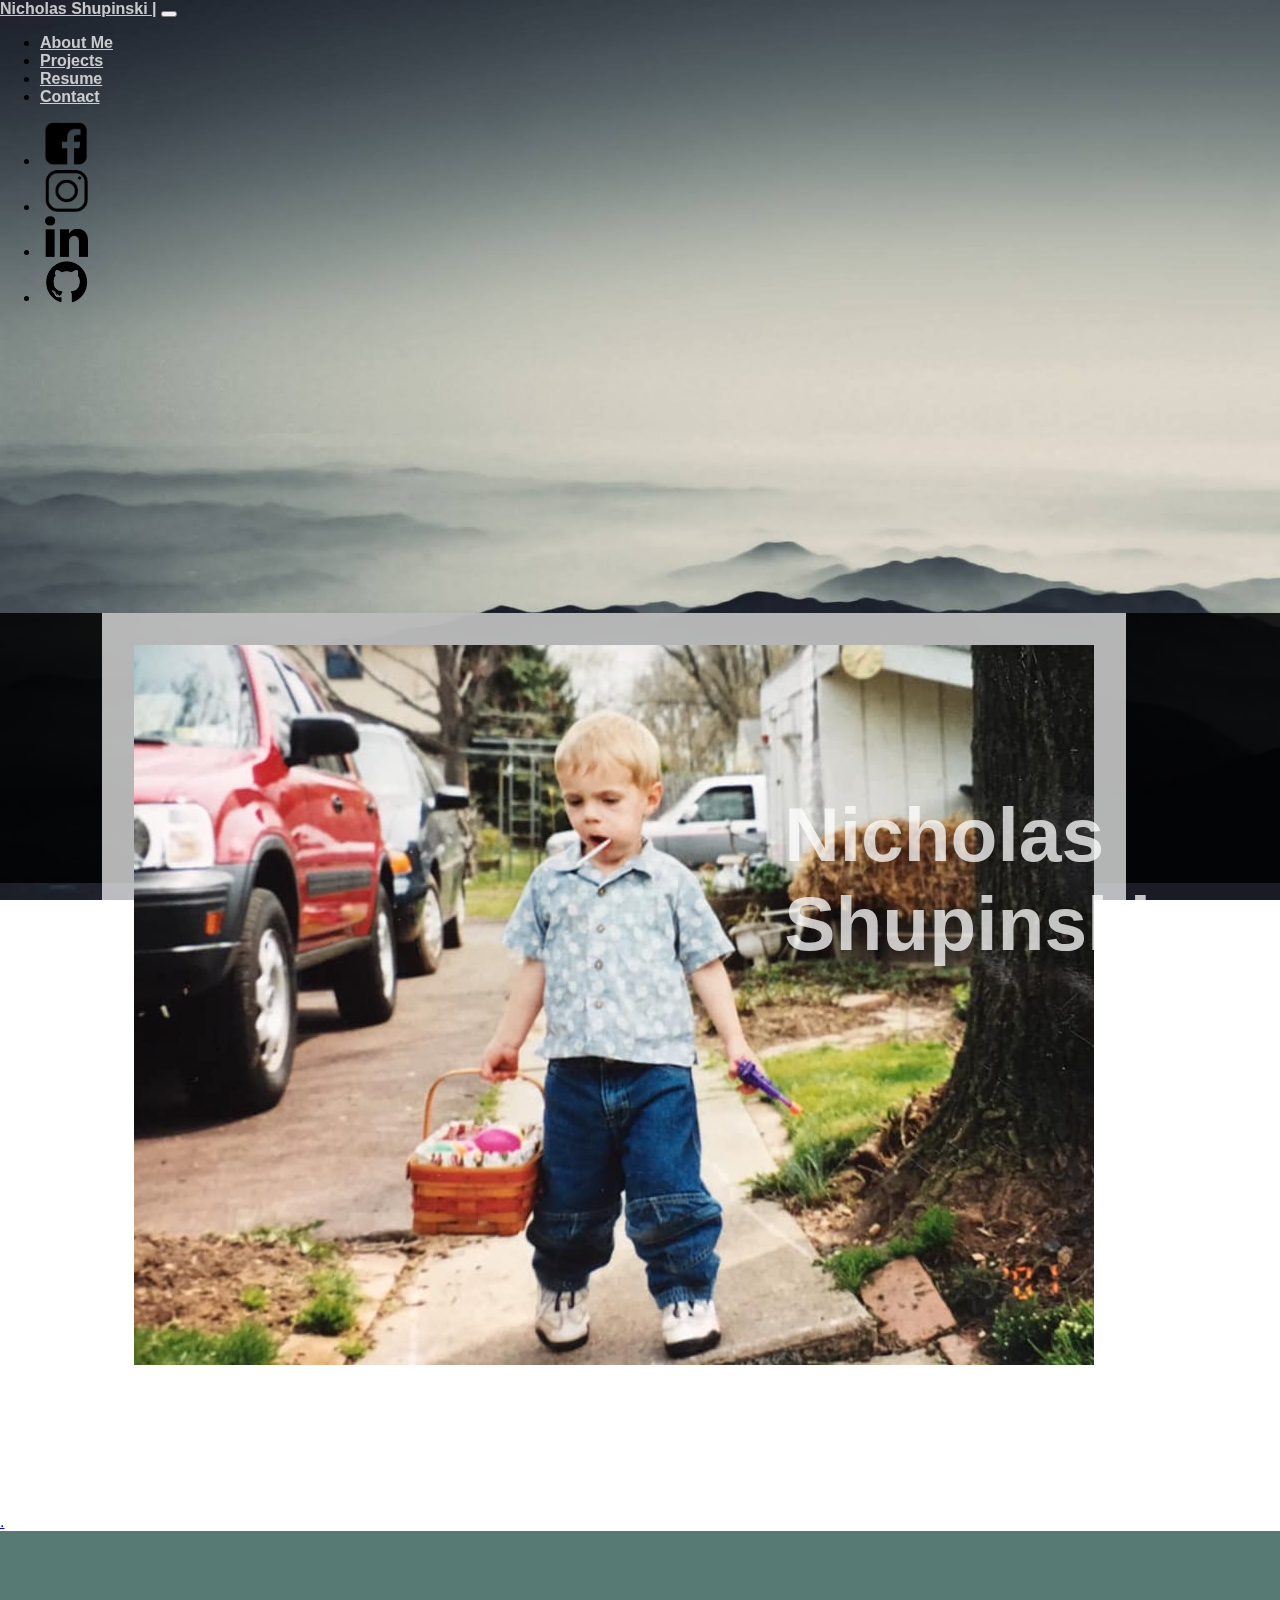
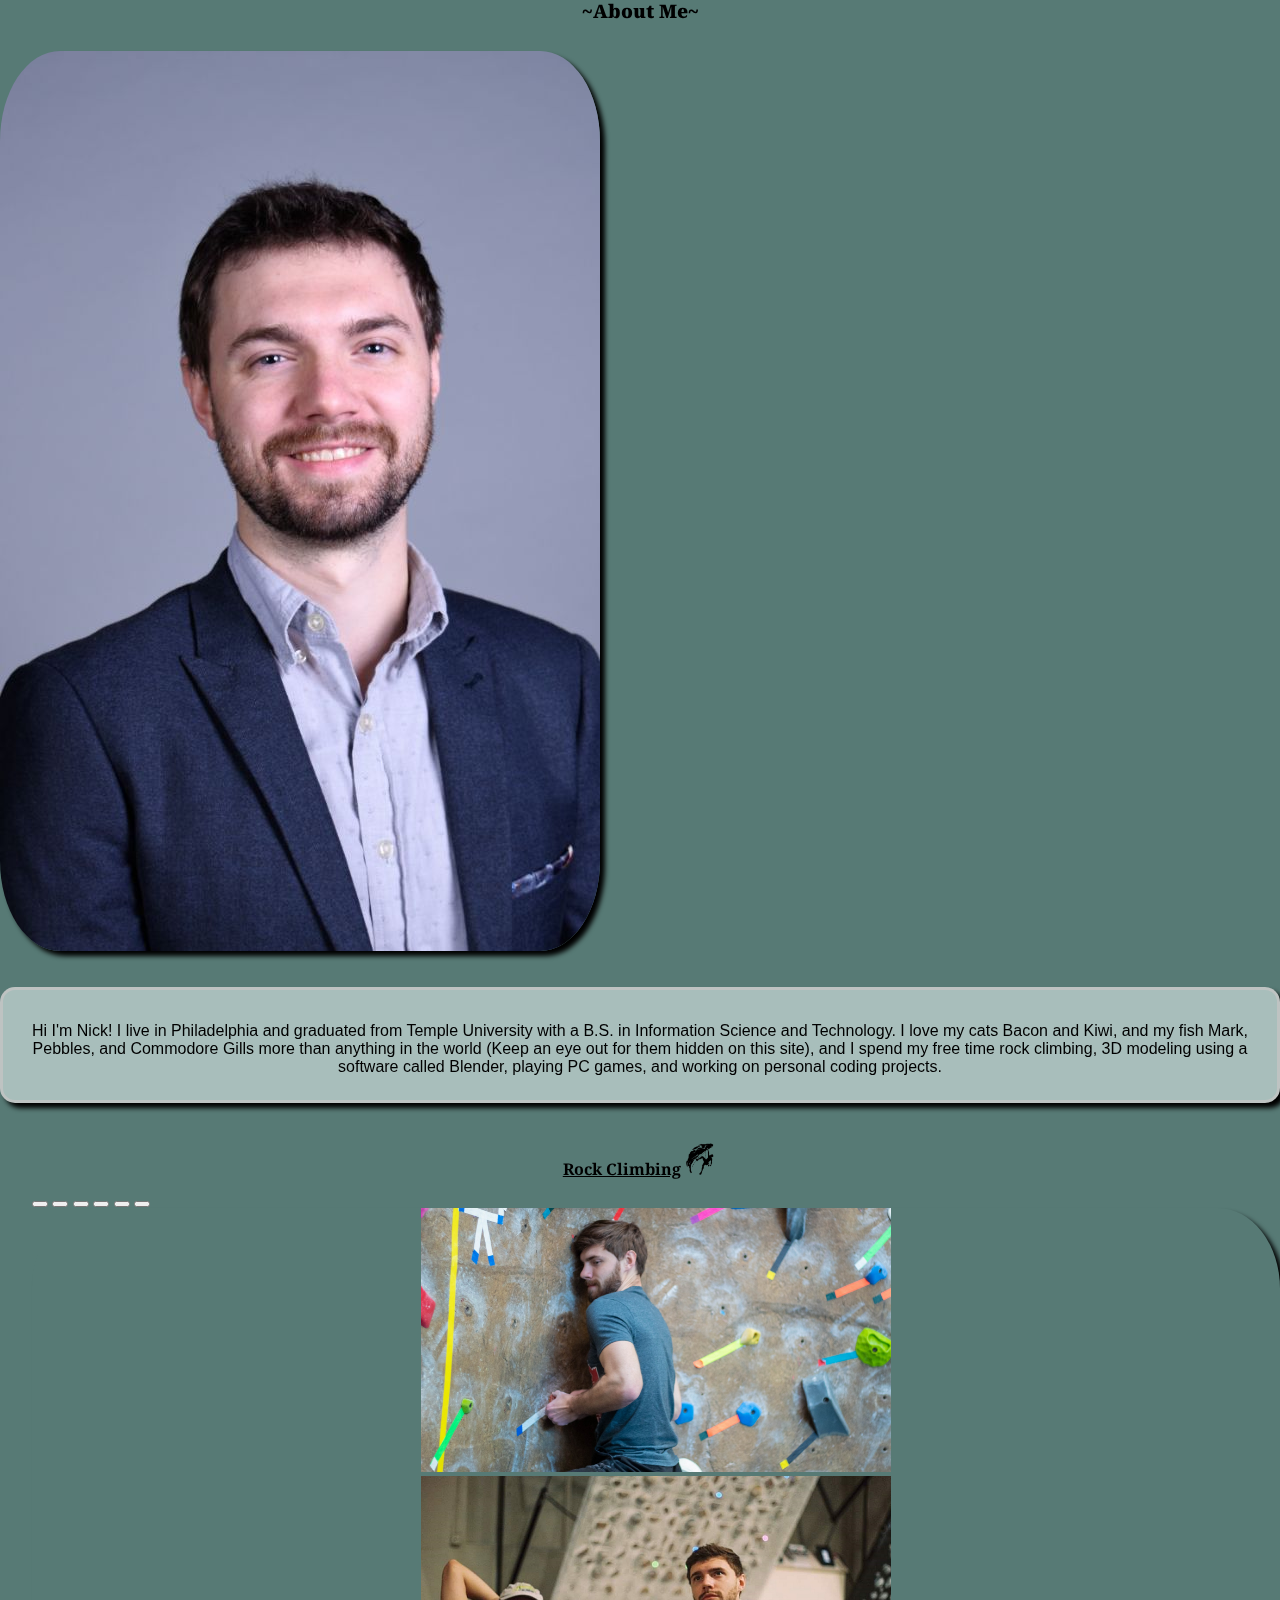
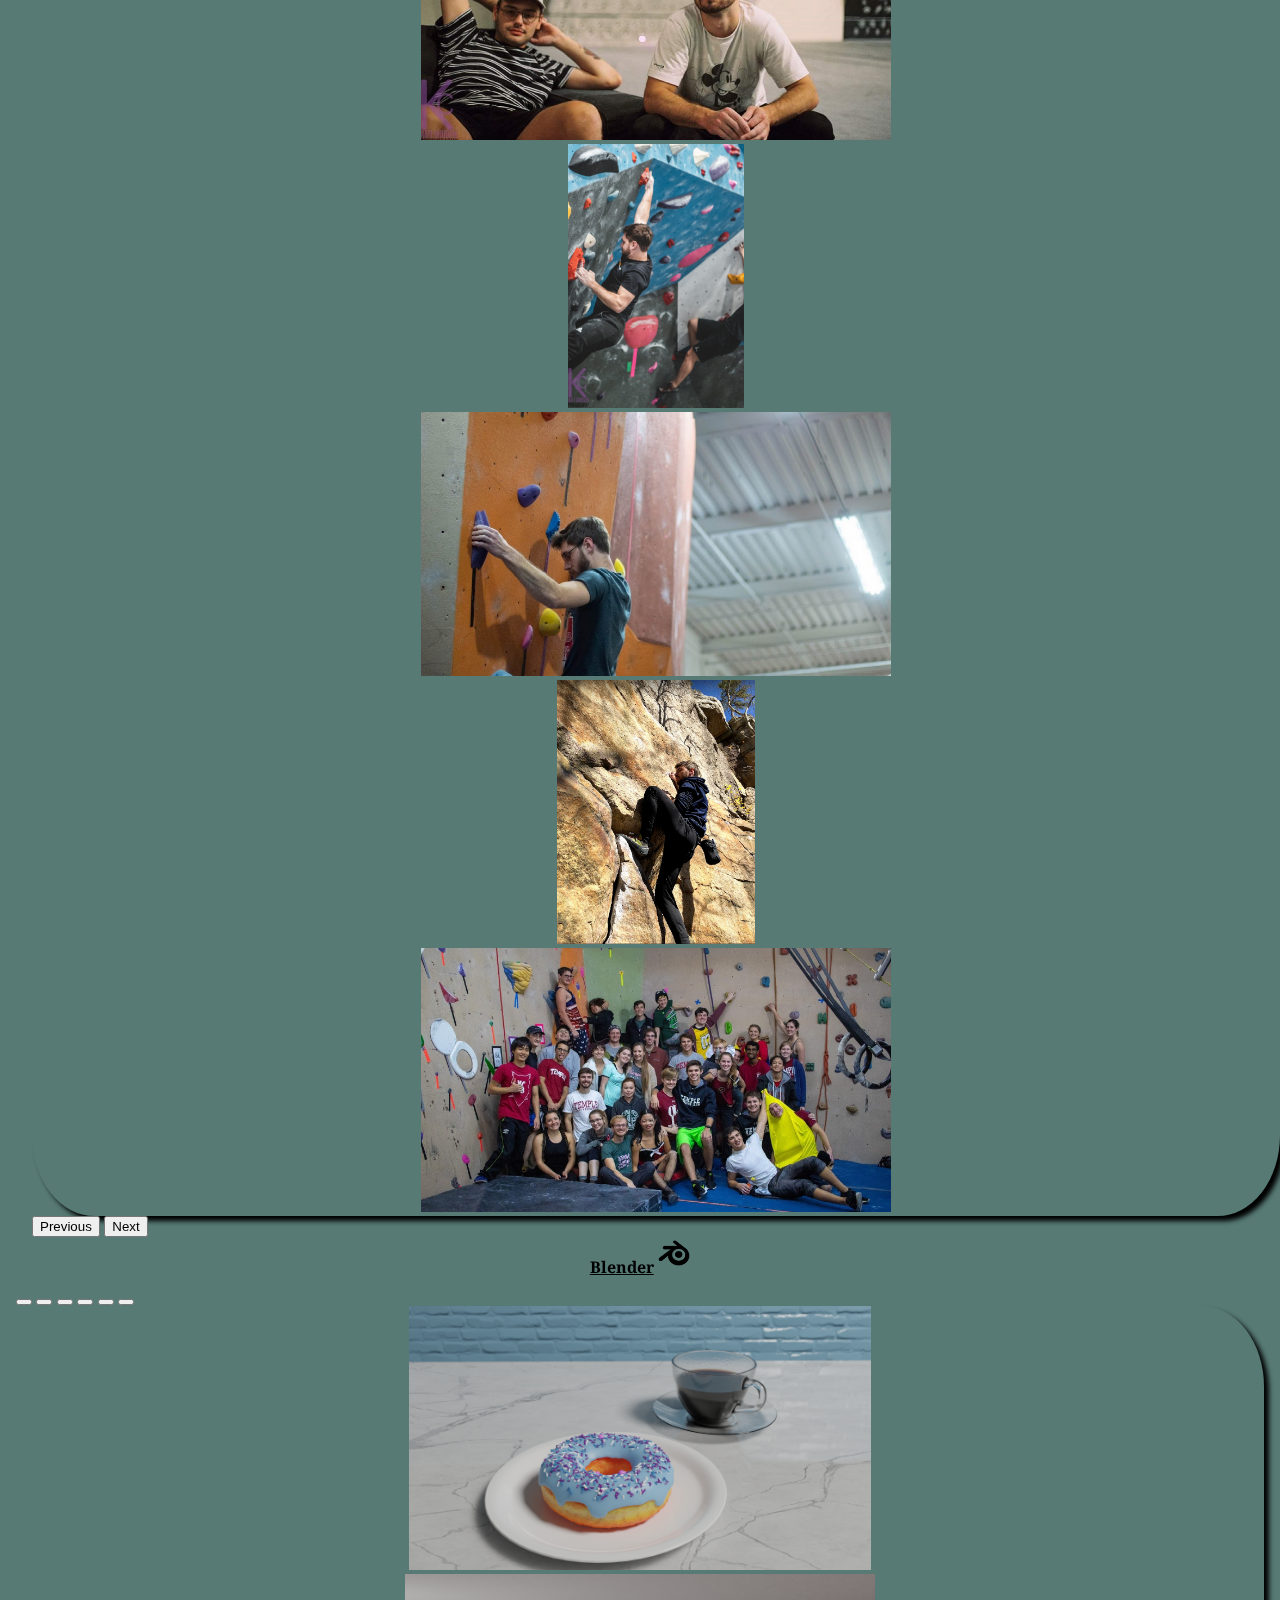
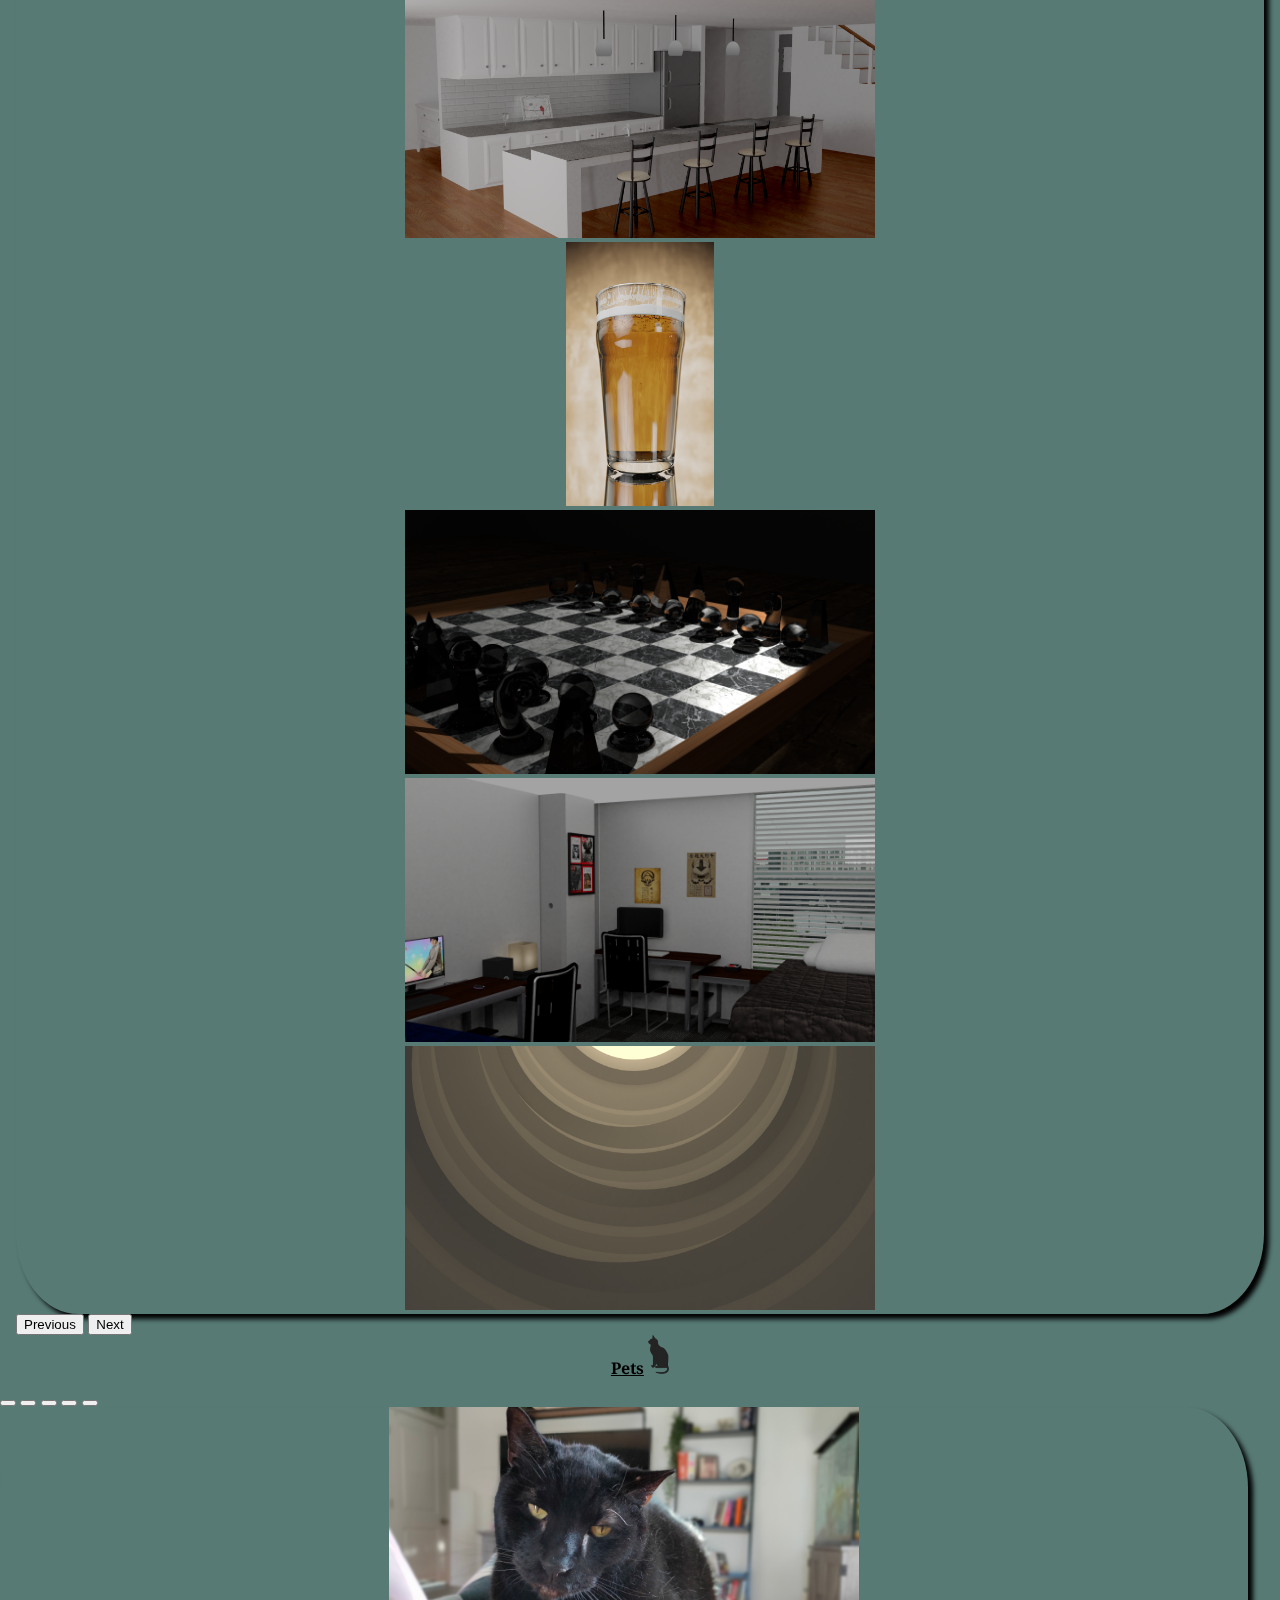
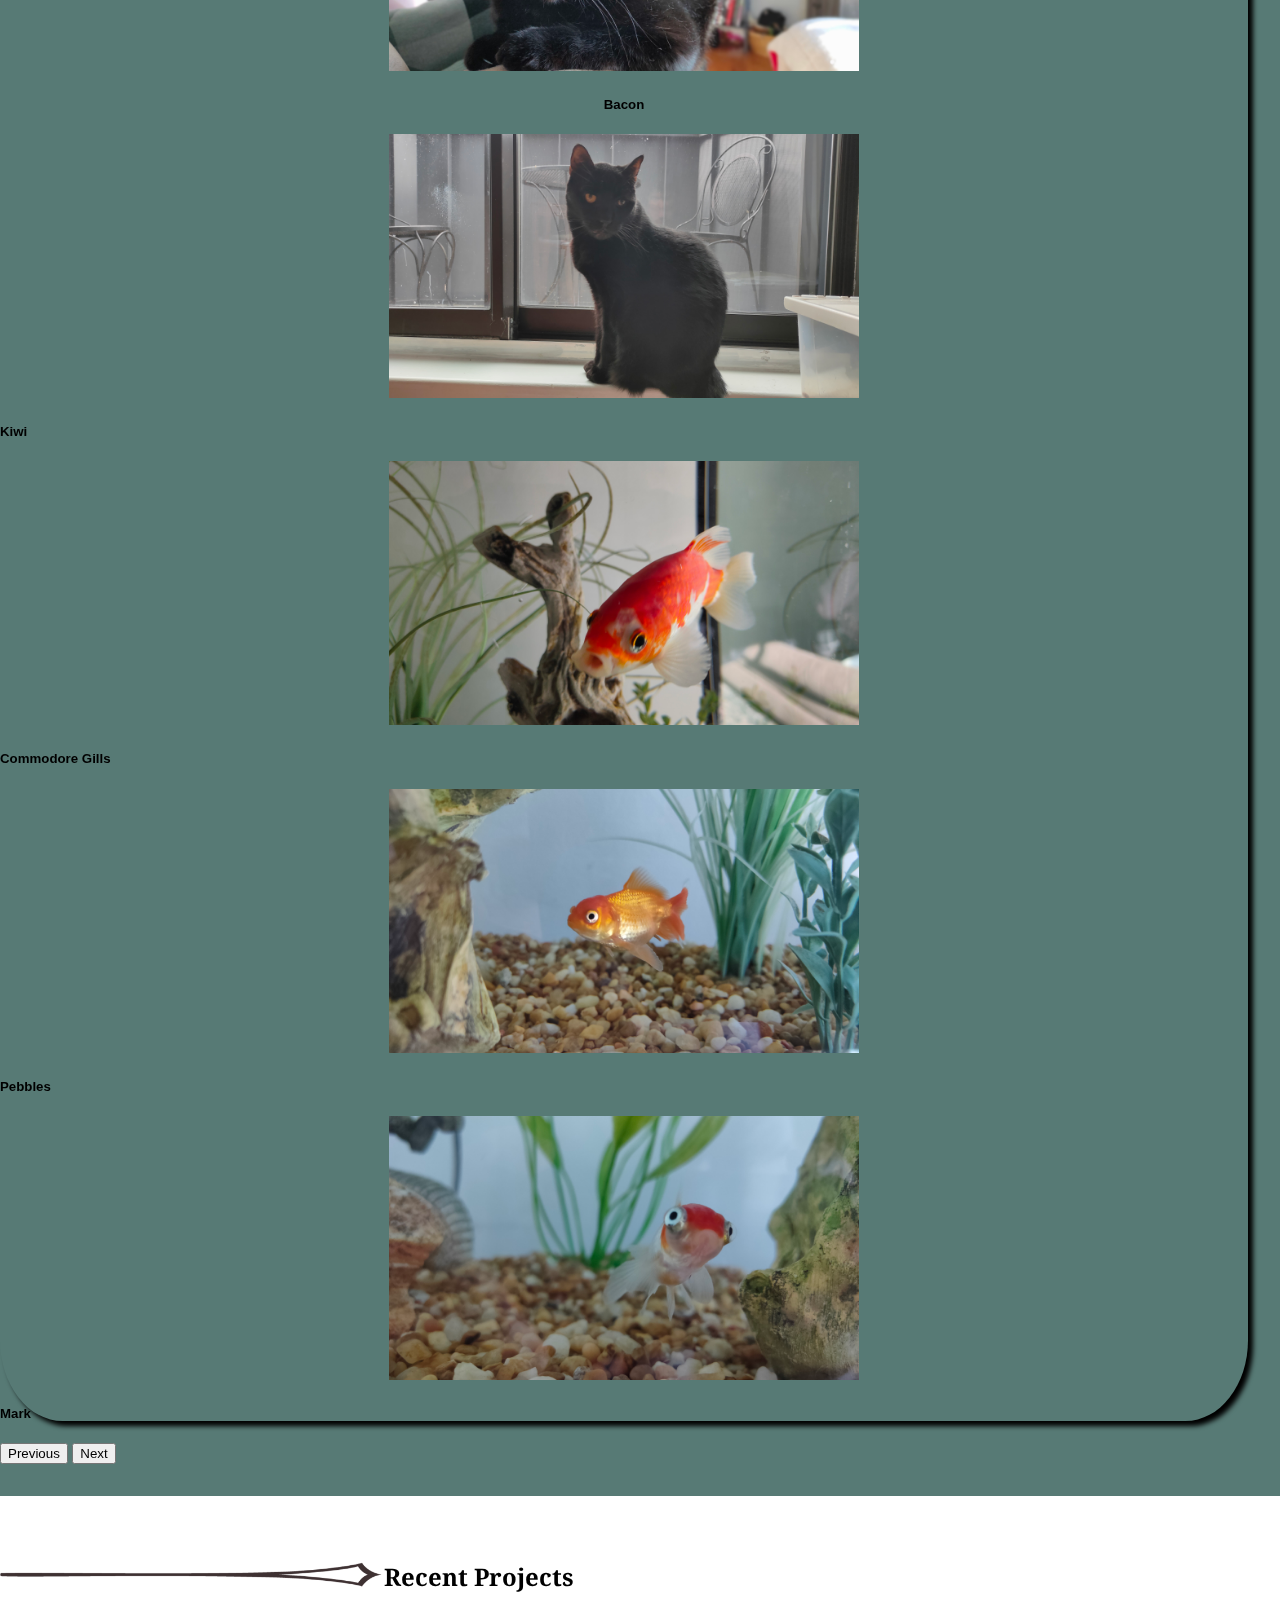
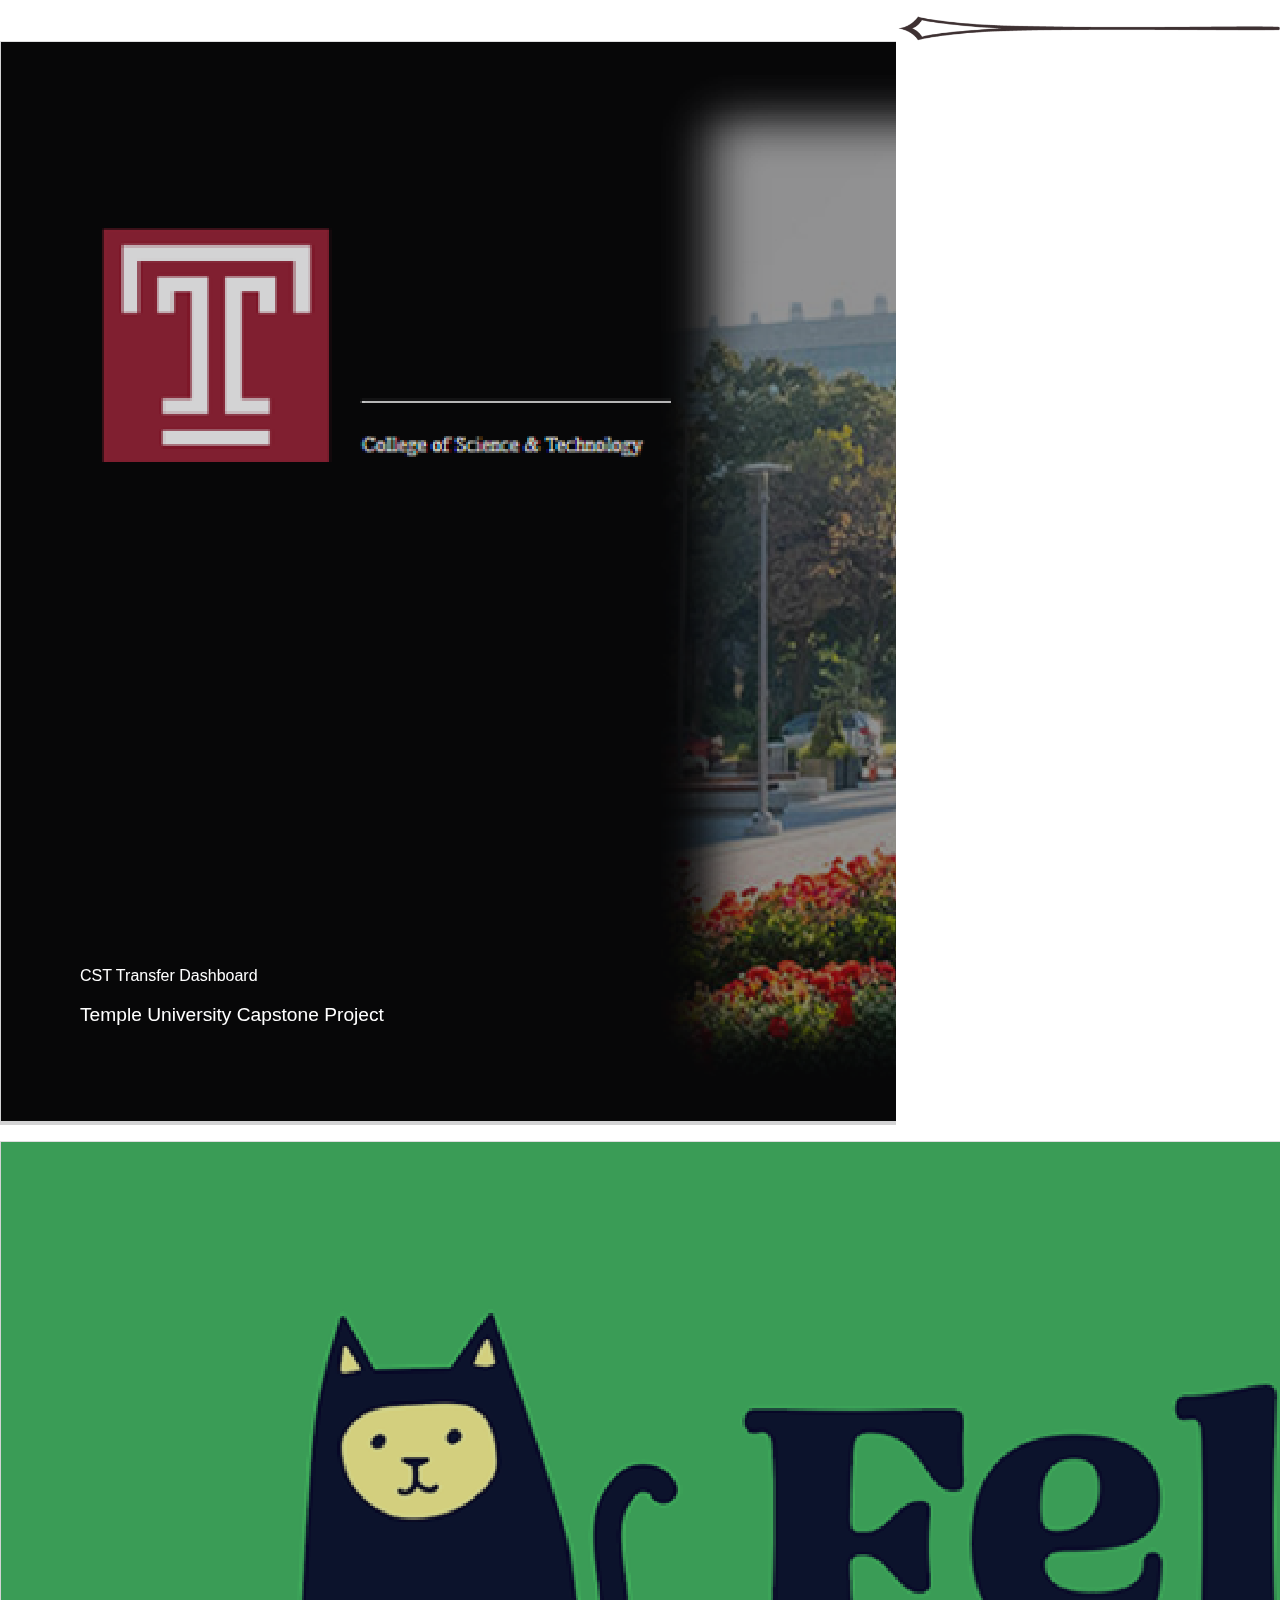
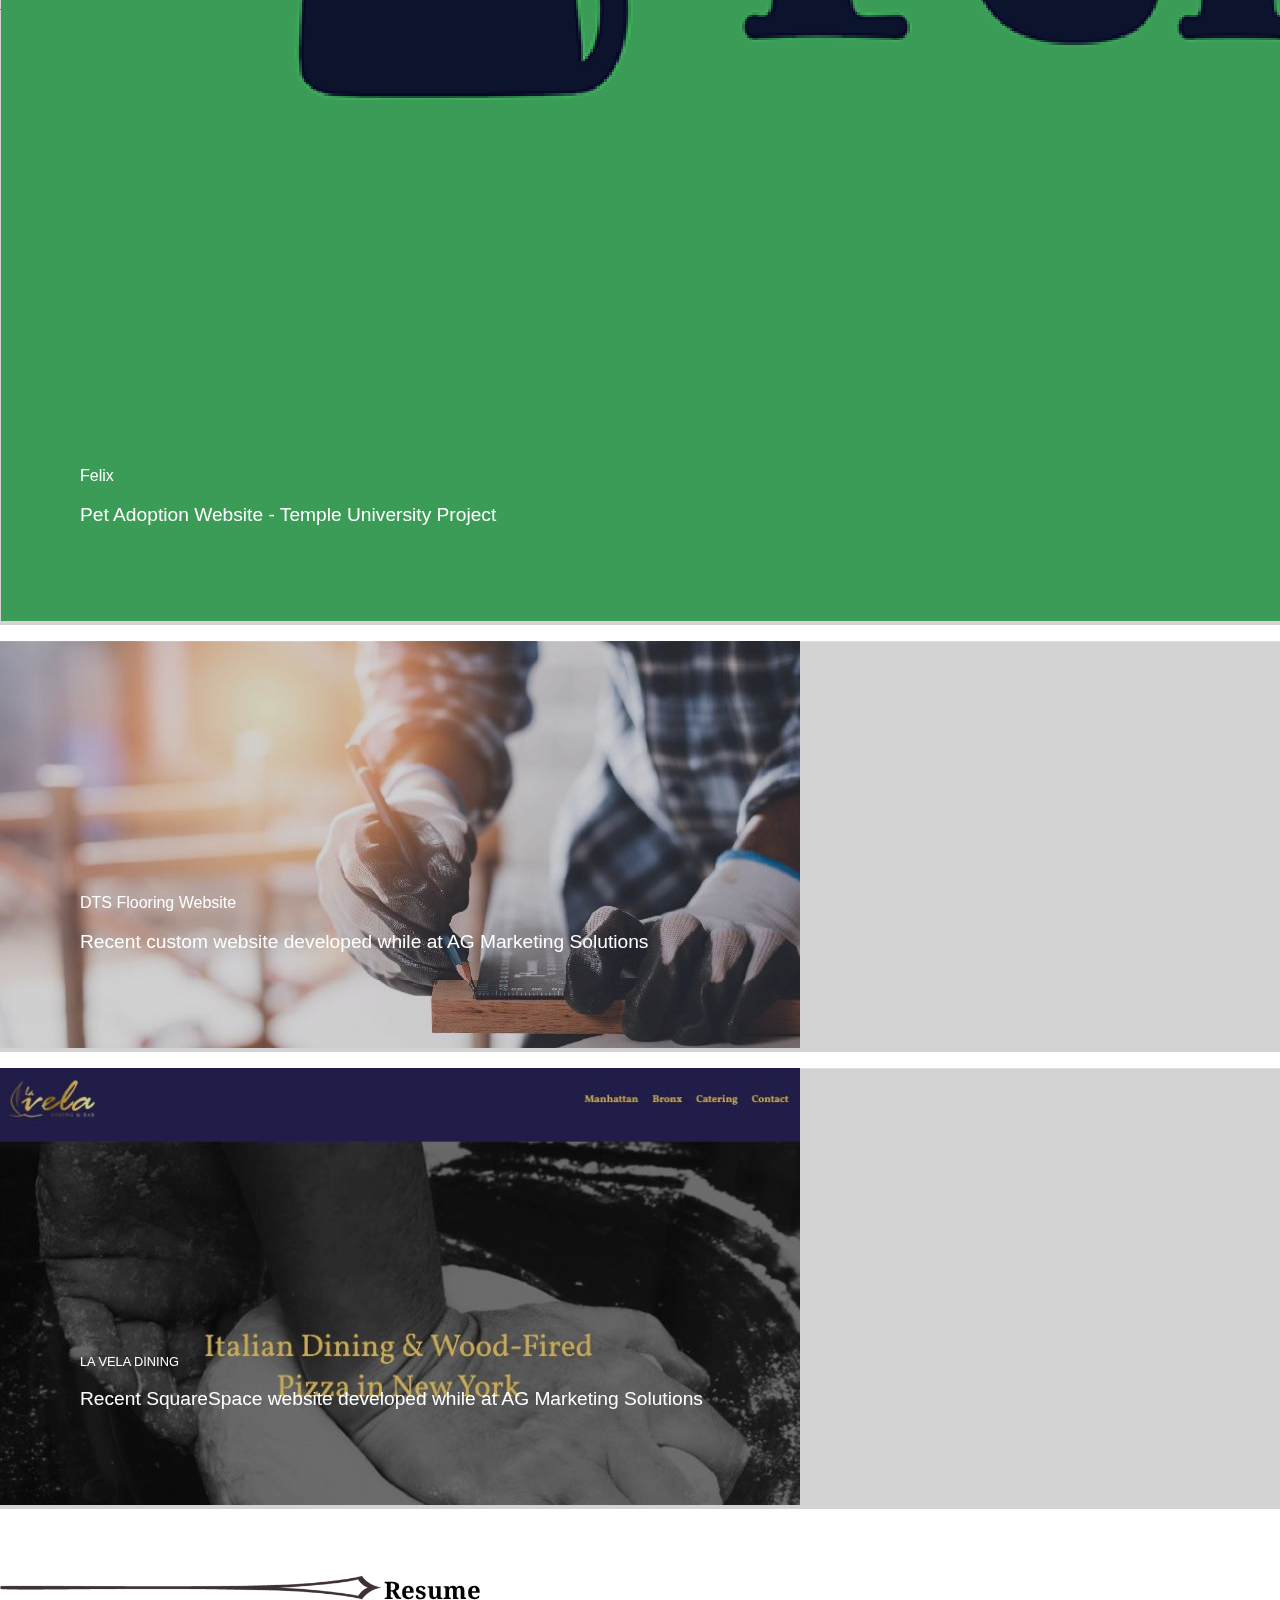
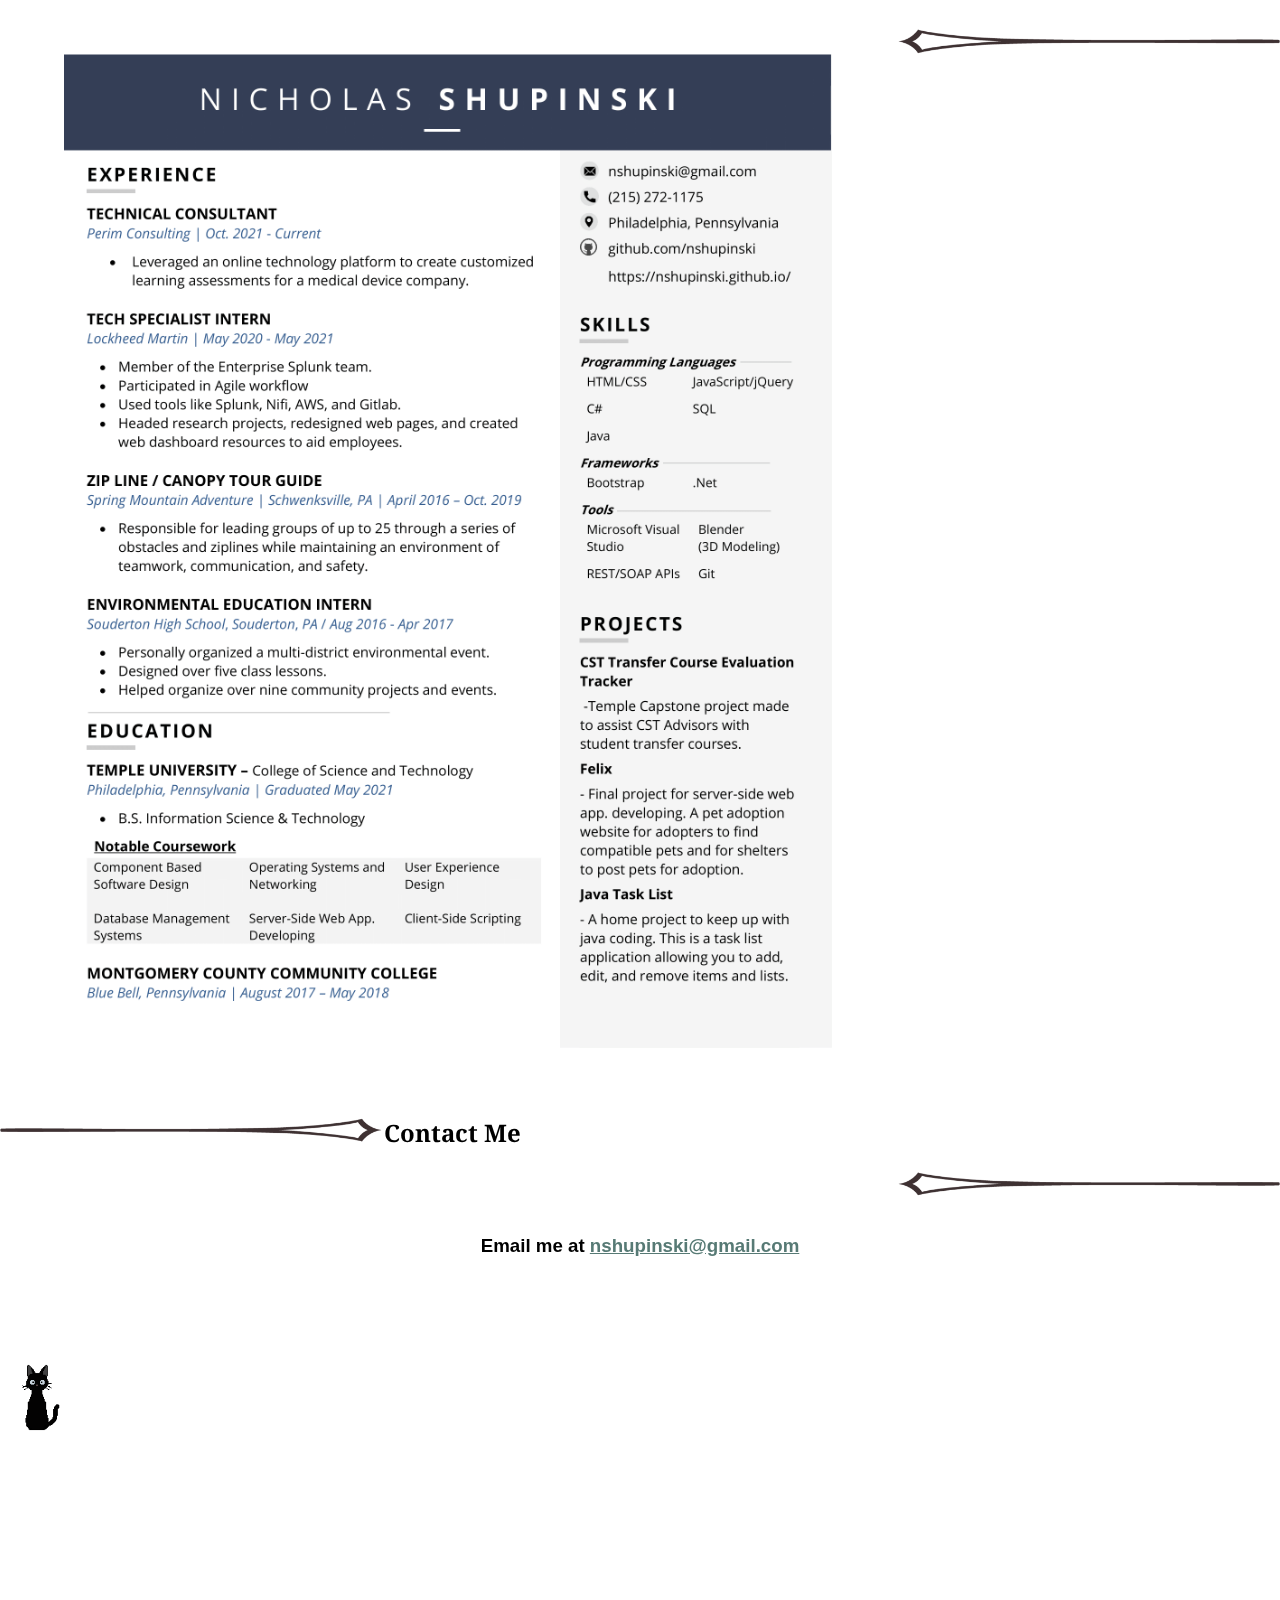
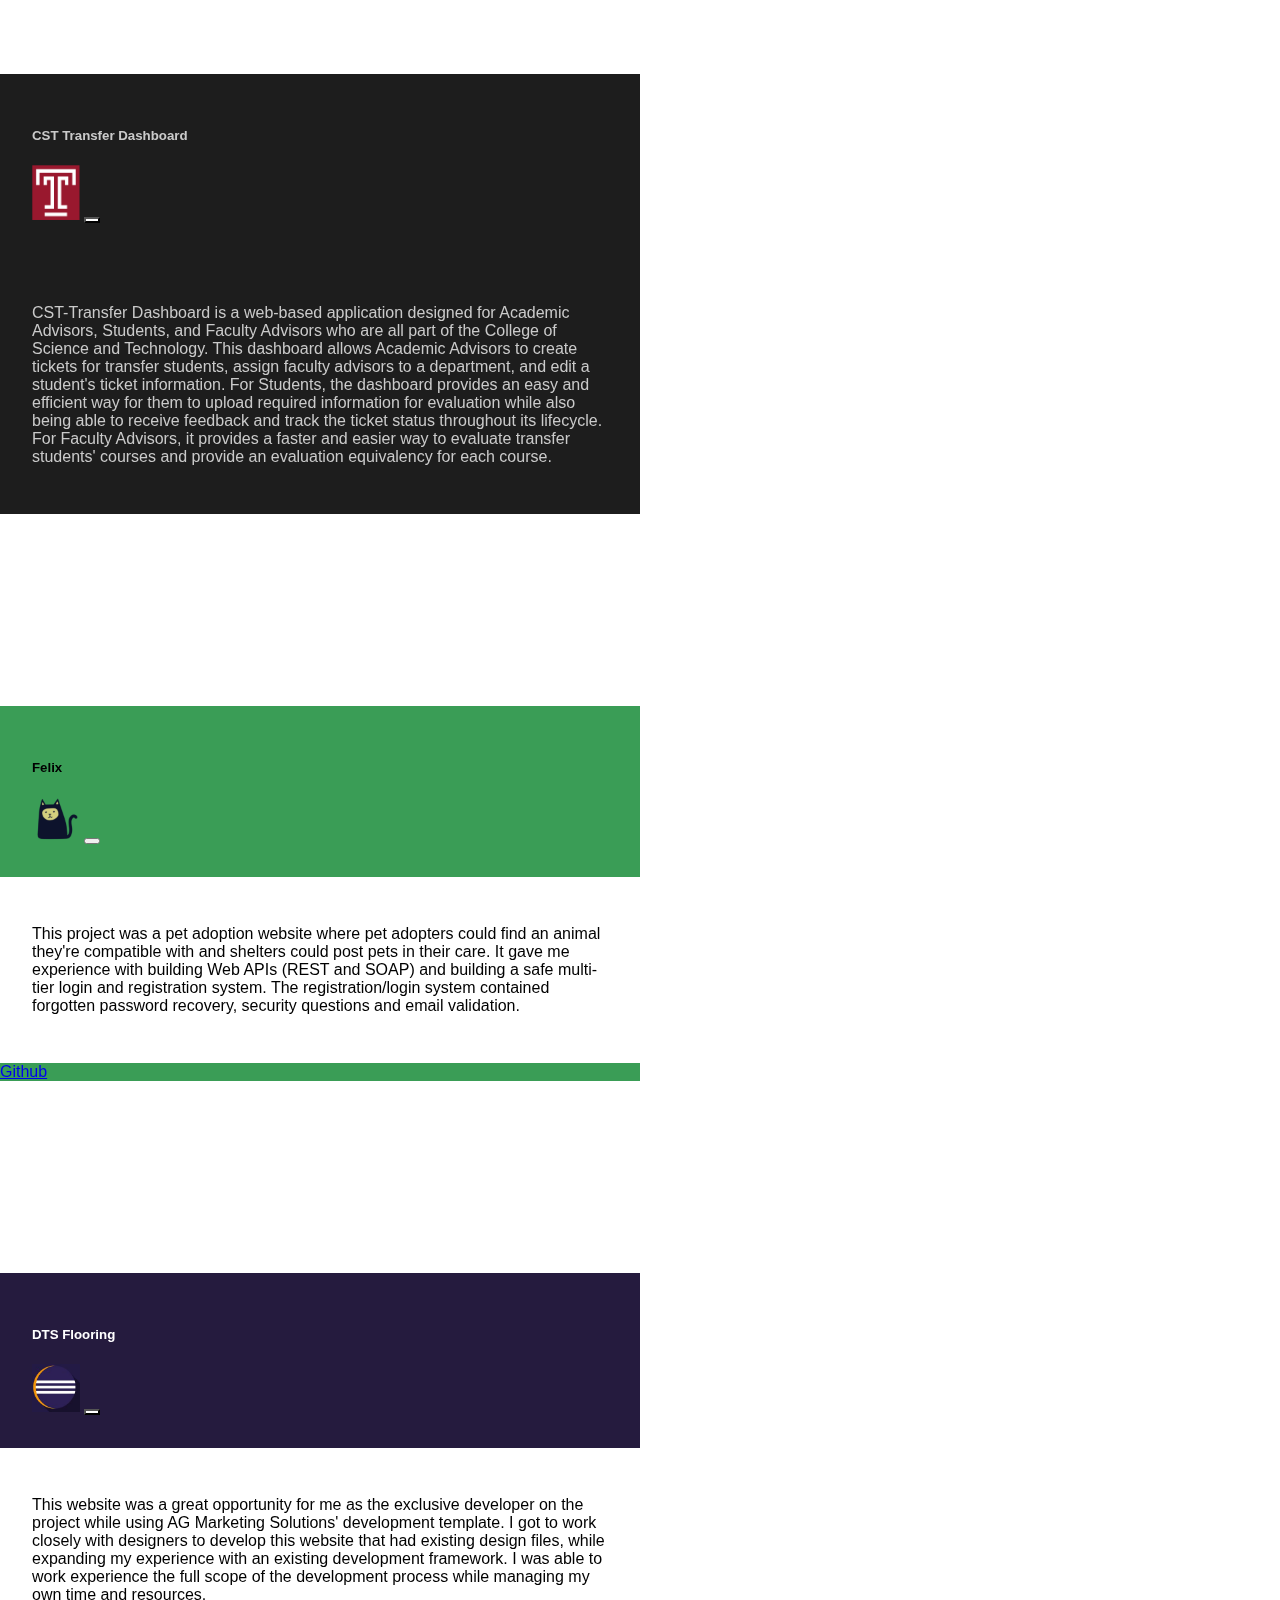
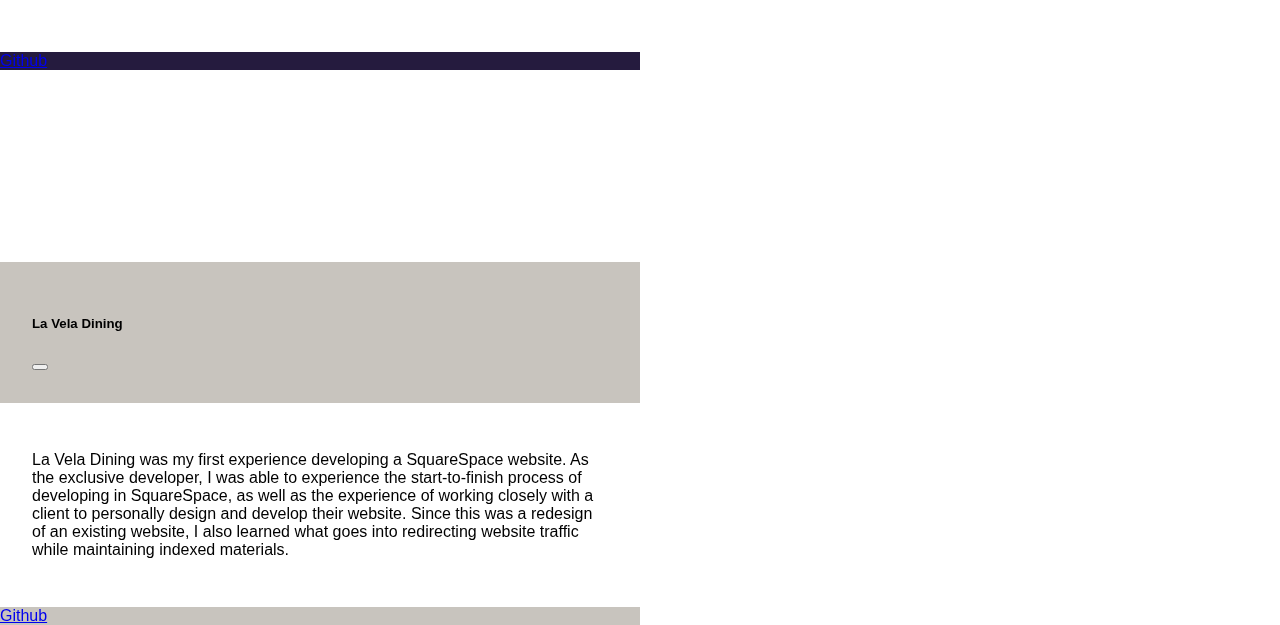
==== commit 009c1ea1: "Updated projects and headshot" ====
--- a/index.html
+++ b/index.html
@@ -33,6 +33,16 @@
     <script src="Scripts/Pet-Page.js" defer></script>
 
     <meta name="viewport" content="width=device-width, initial-scale=1.0">
+
+    <!-- Google tag (gtag.js) -->
+    <script async src="https://www.googletagmanager.com/gtag/js?id=G-SZ3VJ6QP6X"></script>
+    <script>
+      window.dataLayer = window.dataLayer || [];
+      function gtag(){dataLayer.push(arguments);}
+      gtag('js', new Date());
+
+      gtag('config', 'G-SZ3VJ6QP6X');
+    </script>
 
 </head>
 
@@ -100,7 +110,7 @@
         <div class="container">
           <div class="row align-items-center justify-content-center">
             <h3 style="text-align: center; margin-bottom: 1.5em; font-family: 'Noto Serif', serif;"><b>~About Me~</b></h3>
-            <img src="Images/About-Me-Pic-Full.JPG" id="about-me-pic" class="col-sm-2 col-5" alt="Nick Shupinski Profile Picture"/>
+            <img src="Images/headshot.jpg" id="about-me-pic" class="col-sm-2 col-5" alt="Nick Shupinski Profile Picture"/>
           </div>
           <div class="row align-items-center">
             <div class="col">
@@ -309,6 +319,28 @@
                     </a>
                 </div>
                 <div class="col-lg-6">
+                  <a class="portfolio-item" href="#!" onclick="showProj3Modal()">
+                      <div class="caption">
+                          <div class="caption-content">
+                              <div class="h3">DTS Flooring Website</div>
+                              <p class="mb-0">Recent custom website developed while at AG Marketing Solutions</p>
+                          </div>
+                      </div>
+                      <img class="img-fluid" src="Images/Projects/dts-flooring_banner.jpg" alt="..." />
+                  </a>
+              </div>
+              <div class="col-lg-6">
+                <a class="portfolio-item" href="#!" onclick="showProj4Modal()">
+                    <div class="caption">
+                        <div class="caption-content">
+                            <div class="h2">La Vela Dining</div>
+                            <p class="mb-0">Recent SquareSpace website developed while at AG Marketing Solutions</p>
+                        </div>
+                    </div>
+                    <img class="img-fluid" src="Images/Projects/laveladining.jpg" alt="..." />
+                </a>
+            </div>
+                <!-- <div class="col-lg-6">
                     <a class="portfolio-item" href="#!" onclick="showProj3Modal()">
                         <div class="caption">
                             <div class="caption-content">
@@ -318,8 +350,8 @@
                         </div>
                         <img class="img-fluid" src="Images/Projects/Eclipse-Icon.png" alt="..." />
                     </a>
-                </div>
-                <div class="col-lg-6">
+                </div> -->
+                <!-- <div class="col-lg-6">
                     <a class="portfolio-item" href="#!" onclick="showProj4Modal()">
                         <div class="caption">
                             <div class="caption-content">
@@ -329,7 +361,7 @@
                         </div>
                         <img class="img-fluid" src="Images/Projects/CIS-3342-Projects.png" alt="..." />
                     </a>
-                </div>
+                </div> -->
             </div>
         </div>
       </section>
@@ -578,8 +610,50 @@
       </div>
     </div>
   </div>
+    <!--DTS Flooring Modal-->
+    <div class="modal" id="proj3Modal" tabindex="-1">
+      <div class="modal-dialog">
+        <div class="modal-content">
+          <div class="modal-header" style="background-color: rgb(37, 27, 62);">
+            <h5 class="modal-title" style="margin-right: 1em; color: white;">DTS Flooring</h5>
+            <img src="Images/Projects/Eclipse-logo.png" style="width: 3em;"/>
+            <button type="button" class="btn-close" data-bs-dismiss="modal" aria-label="Close" style="background-color: white;" onclick="hideProj3Modal()"></button>
+          </div>
+          <div class="modal-body">
+            <p>
+              This website was a great opportunity for me as the exclusive developer on the project while using AG Marketing Solutions' 
+              development template. I got to work closely with designers to develop this website that had existing design files, while 
+              expanding my experience with an existing development framework. I was able to work experience the full scope of the development process
+              while managing my own time and resources.
+            </p>
+          </div>
+          <div class="modal-footer justify-content-center" style="background-color: rgb(37, 27, 62);">
+            <a type="button" class="btn btn-secondary" target="_blank" data-bs-dismiss="modal" href="https://github.com/nshupinski/Java-Task-List">Github</a>
+          </div>
+        </div>
+      </div>
+    </div>
+      <!--La Vela Dining Modal-->
+  <div class="modal" id="proj4Modal" tabindex="-1">
+    <div class="modal-dialog">
+      <div class="modal-content">
+        <div class="modal-header" style="background-color: #C8C4BE;">
+          <h5 class="modal-title">La Vela Dining</h5>
+          <button type="button" class="btn-close" data-bs-dismiss="modal" aria-label="Close" onclick="hideProj4Modal()"></button>
+        </div>
+        <div class="modal-body">
+          <p>La Vela Dining was my first experience developing a SquareSpace website. As the exclusive developer, I was able to experience the start-to-finish process
+            of developing in SquareSpace, as well as the experience of working closely with a client to personally design and develop their website. Since this was a redesign of
+          an existing website, I also learned what goes into redirecting website traffic while maintaining indexed materials.</p>
+        </div>
+        <div class="modal-footer justify-content-center" style="background-color: #C8C4BE;">
+          <a type="button" class="btn btn-secondary" target="_blank" data-bs-dismiss="modal" href="https://github.com/nshupinski/CIS3342_Solution">Github</a>
+        </div>
+      </div>
+    </div>
+  </div>
   <!--Java To-Do Modal-->
-  <div class="modal" id="proj3Modal" tabindex="-1">
+  <!-- <div class="modal" id="proj3Modal" tabindex="-1">
     <div class="modal-dialog">
       <div class="modal-content">
         <div class="modal-header" style="background-color: rgb(37, 27, 62);">
@@ -600,9 +674,9 @@
         </div>
       </div>
     </div>
-  </div>
+  </div> -->
   <!--Server-Side Modal-->
-  <div class="modal" id="proj4Modal" tabindex="-1">
+  <!-- <div class="modal" id="proj4Modal" tabindex="-1">
     <div class="modal-dialog">
       <div class="modal-content">
         <div class="modal-header" style="background-color: #C8C4BE;">
@@ -620,7 +694,7 @@
         </div>
       </div>
     </div>
-  </div>
+  </div> -->
 
   <!-- Hidden Icons -->
   <img style="display: none;" src="Images/Icons/custom-software.png">
--- a/Stylesheets/index.css
+++ b/Stylesheets/index.css
@@ -101,7 +101,7 @@
   text-align: center;
   margin-bottom: 2em;
   padding: 0;
-  border-radius: 50%;
+  border-radius: 10%;
   box-shadow: 5px 5px 5px;
 }
 #about-container {
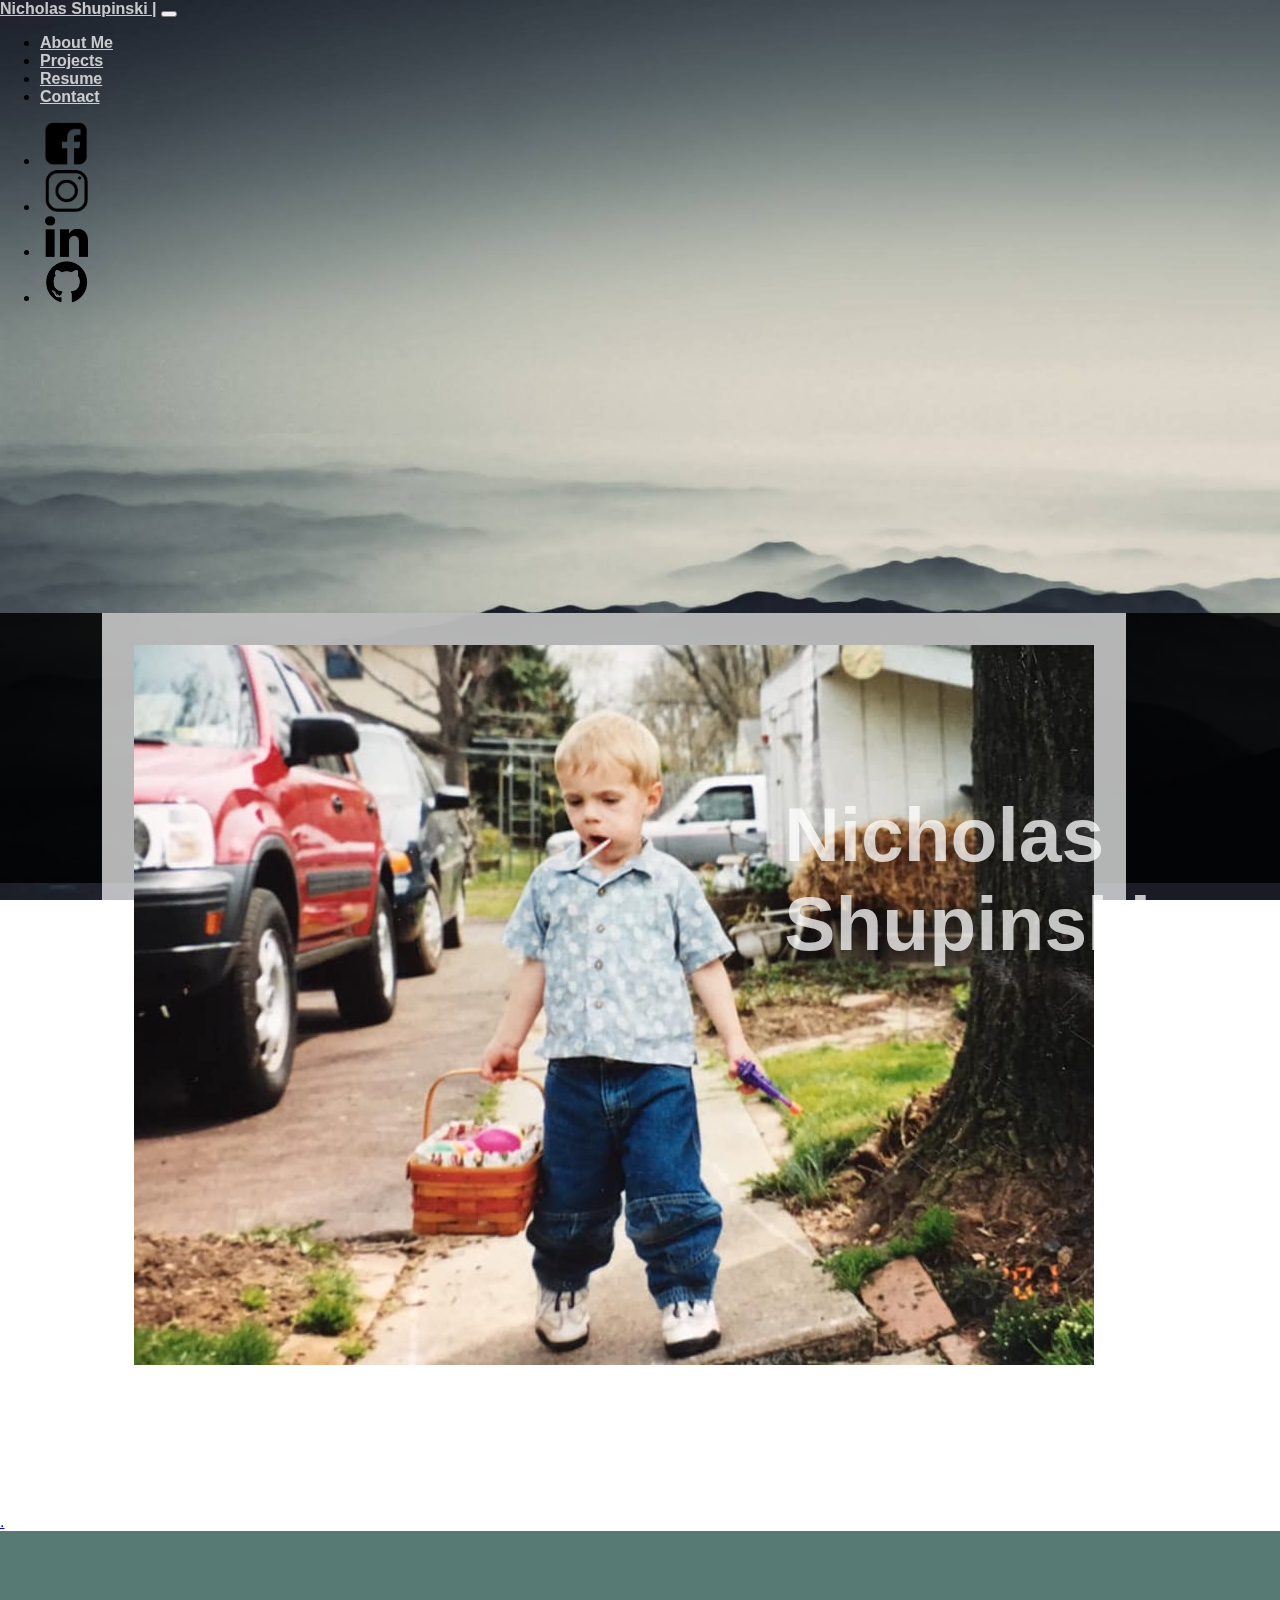
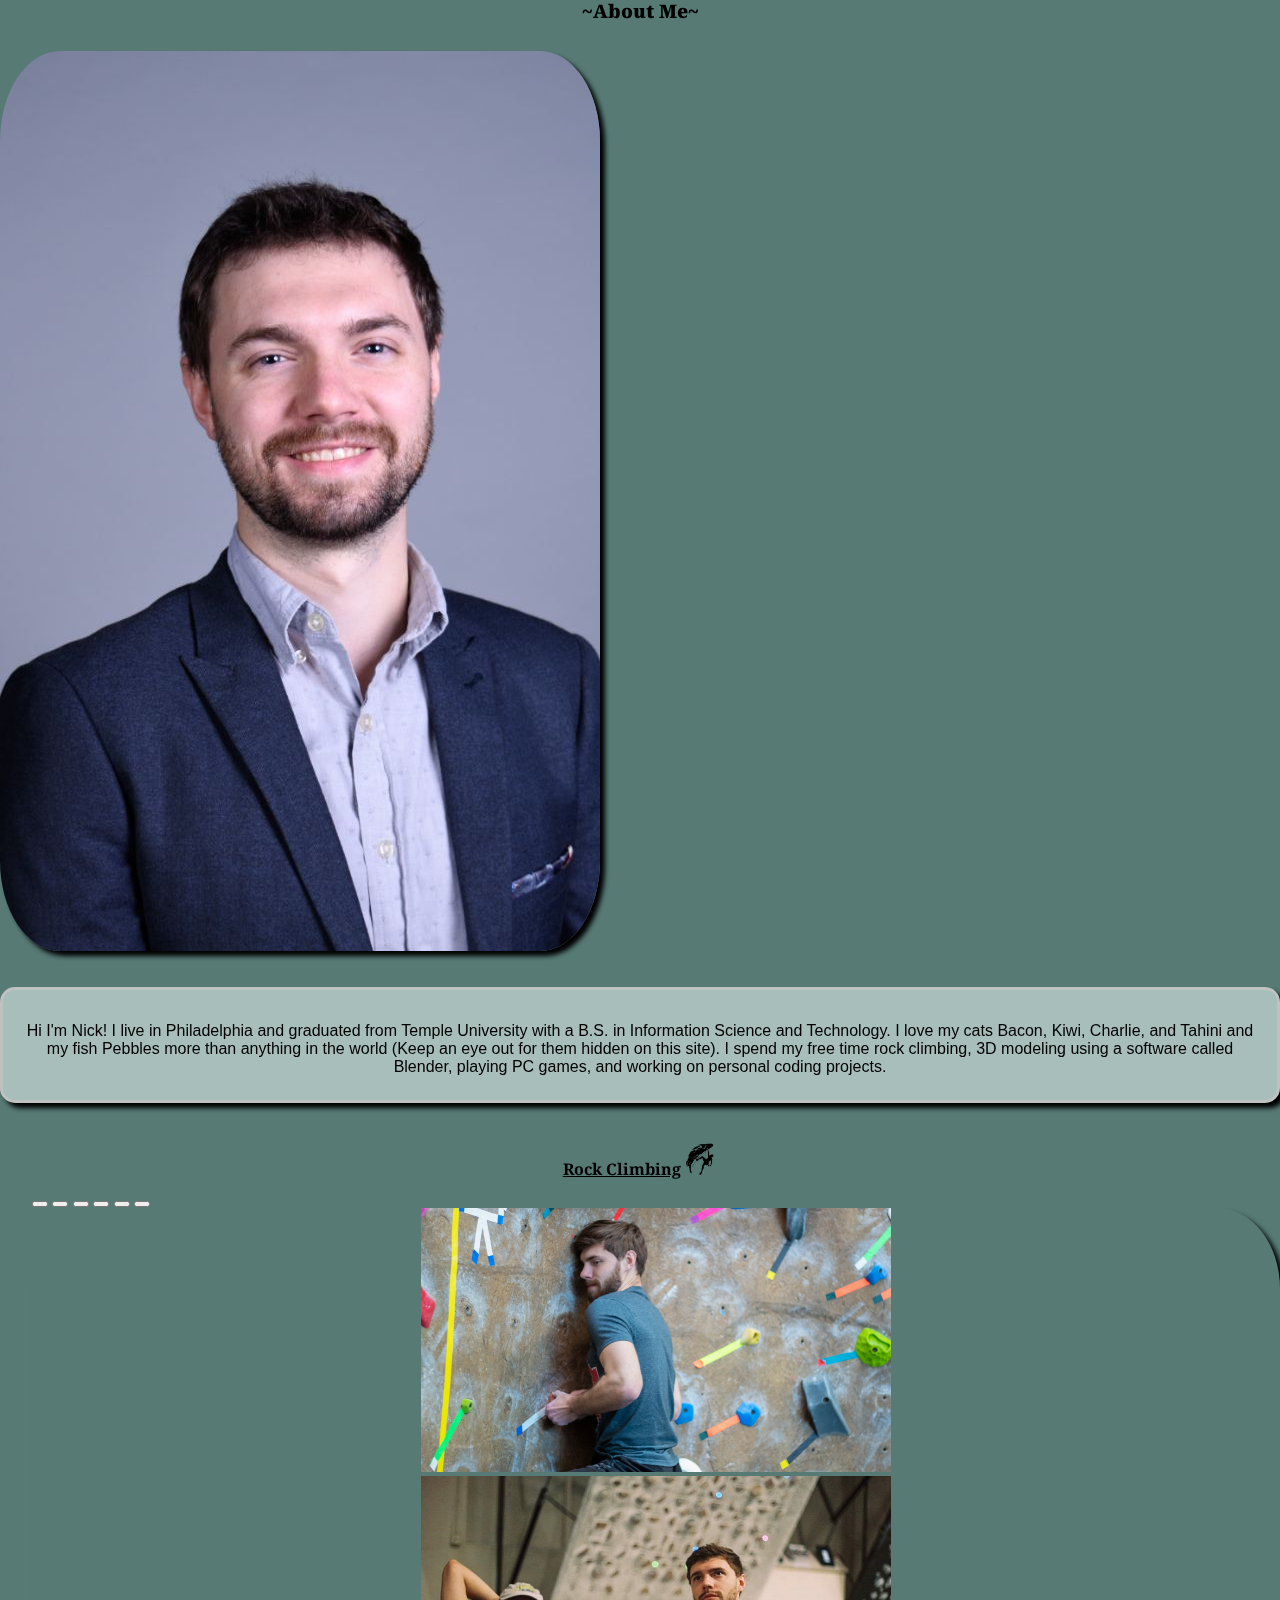
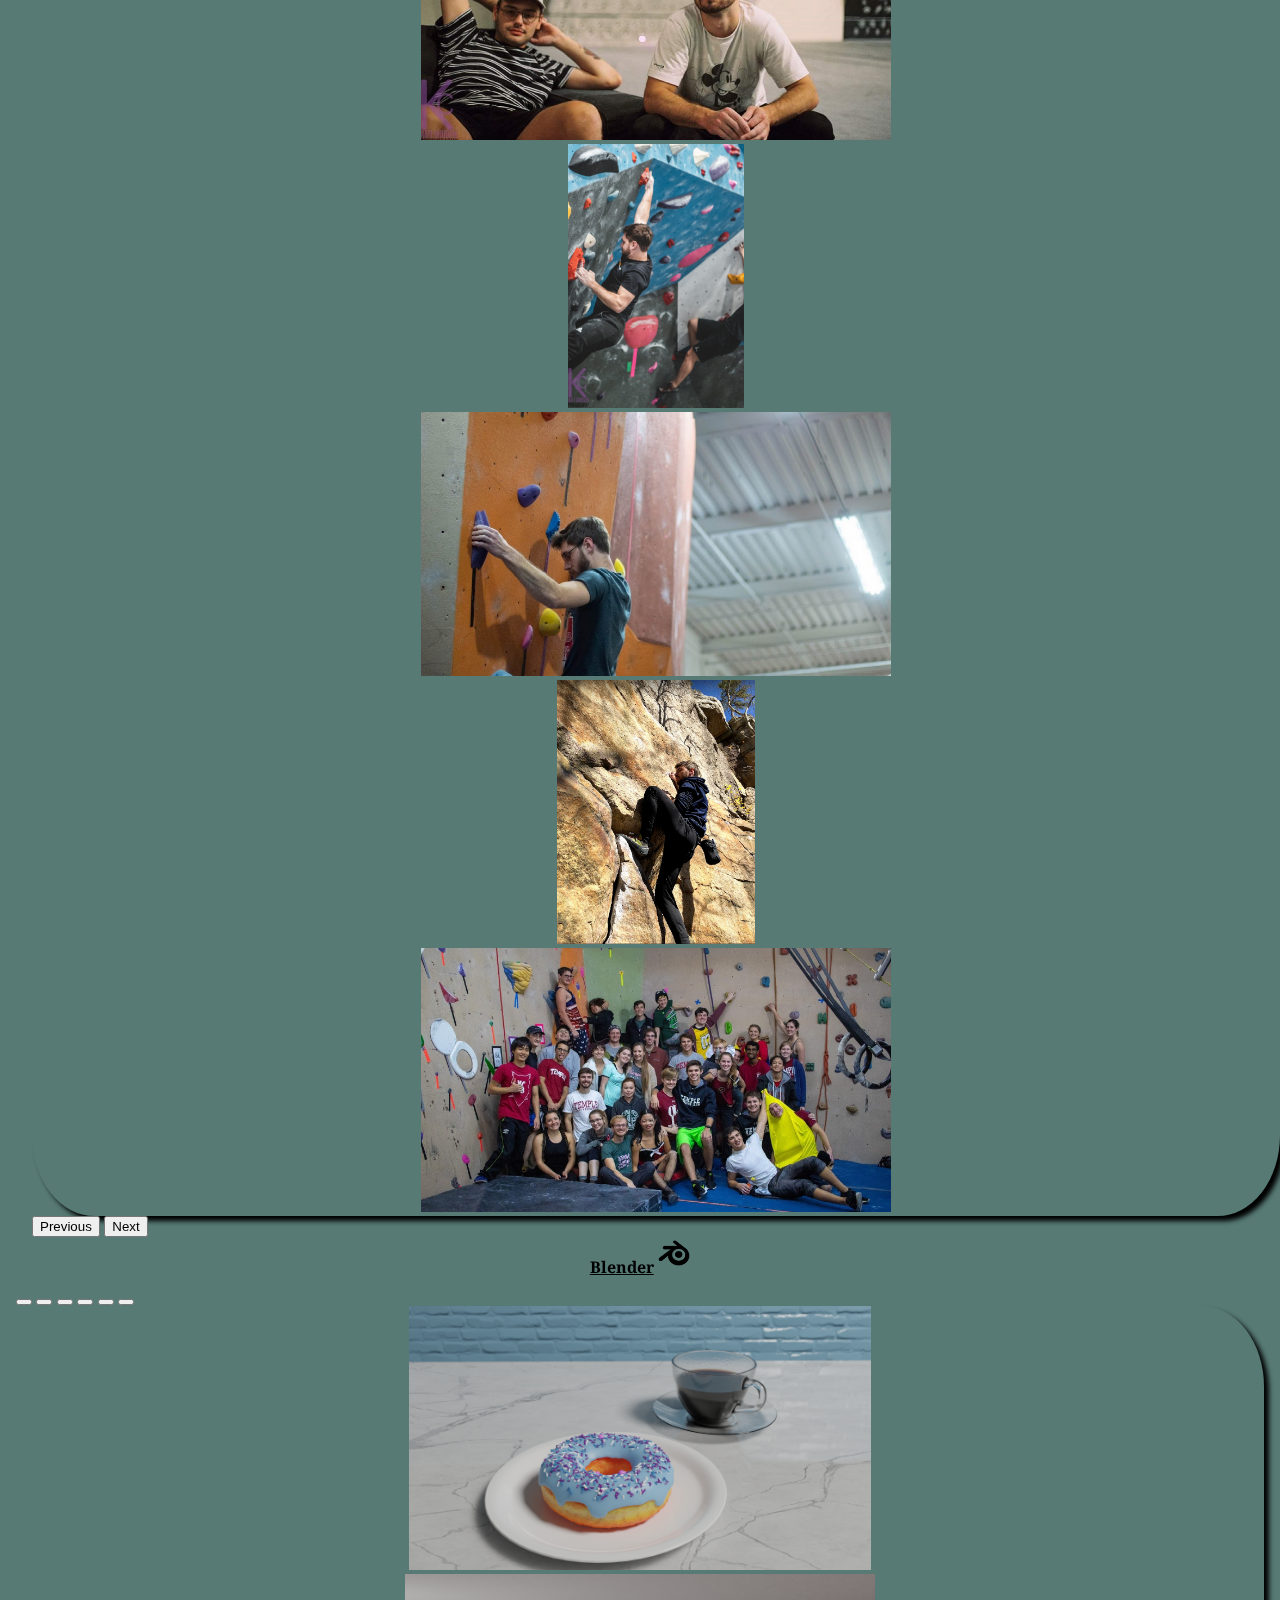
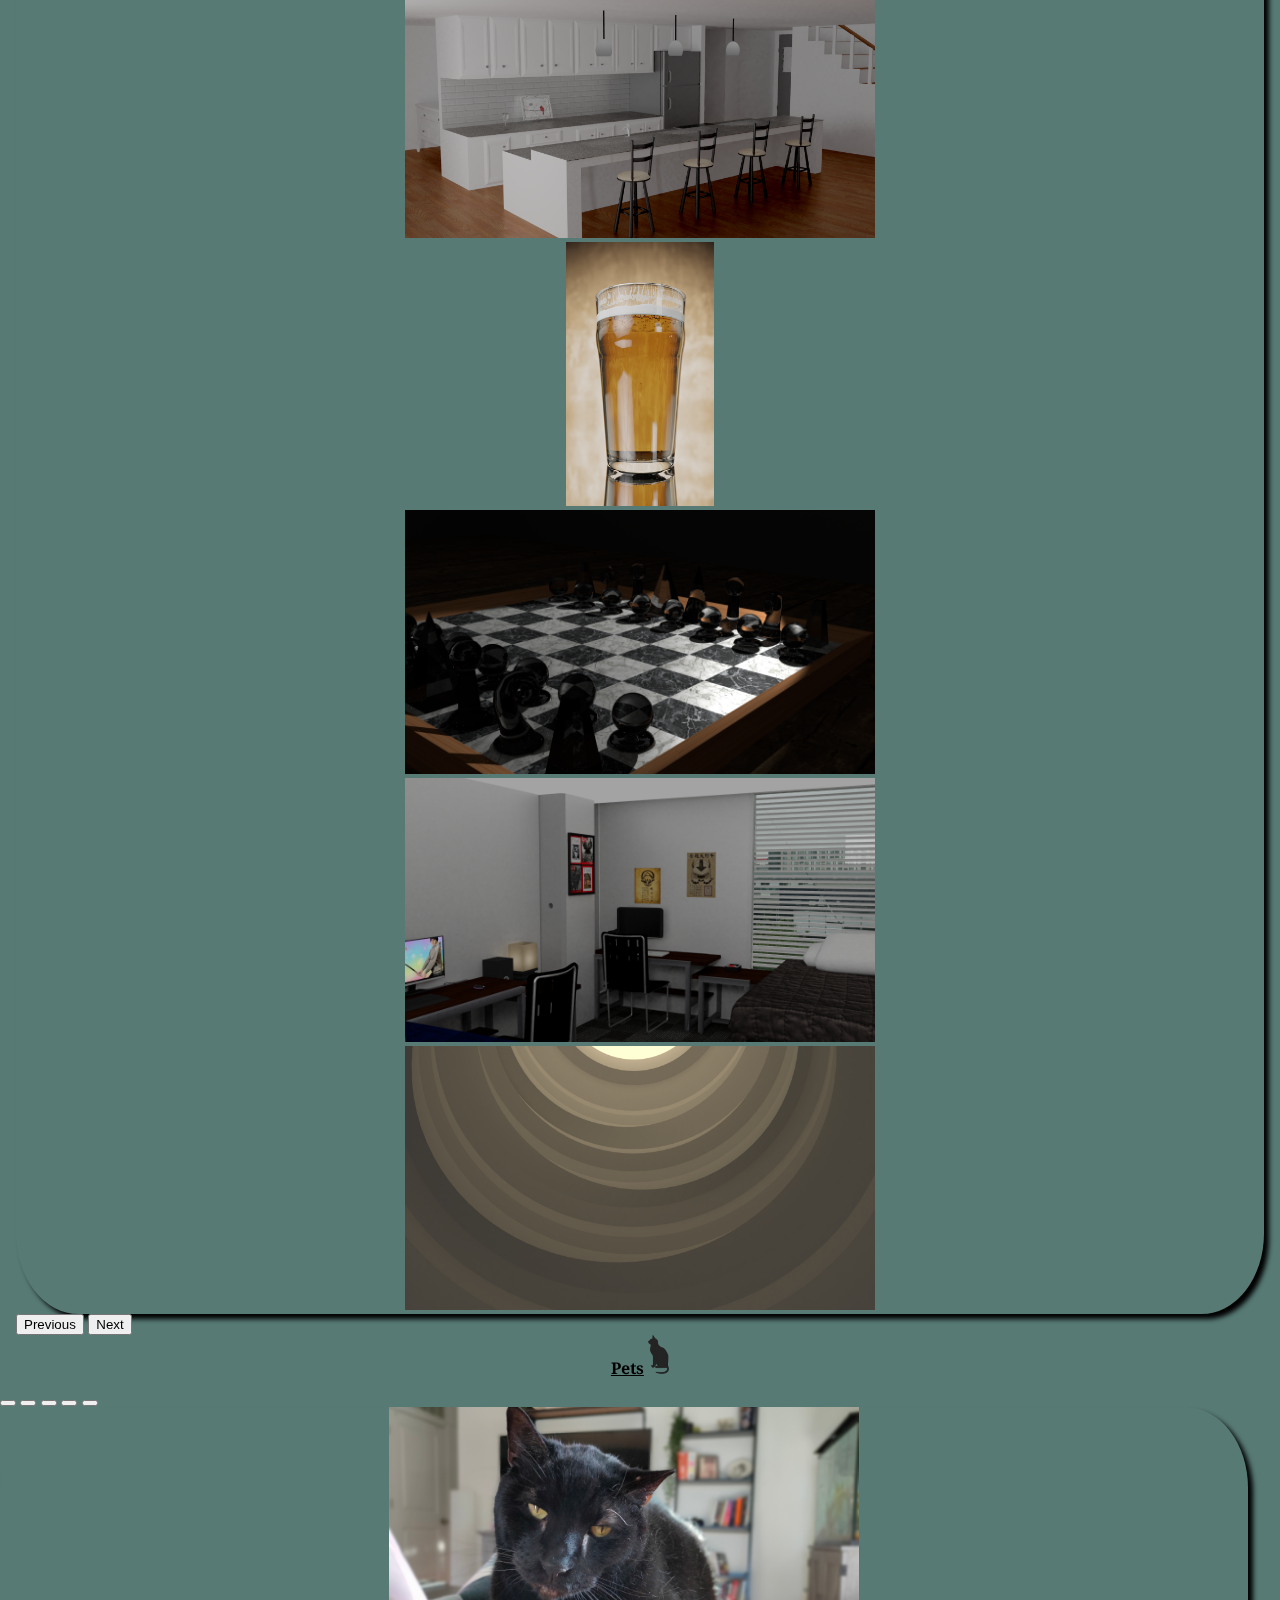
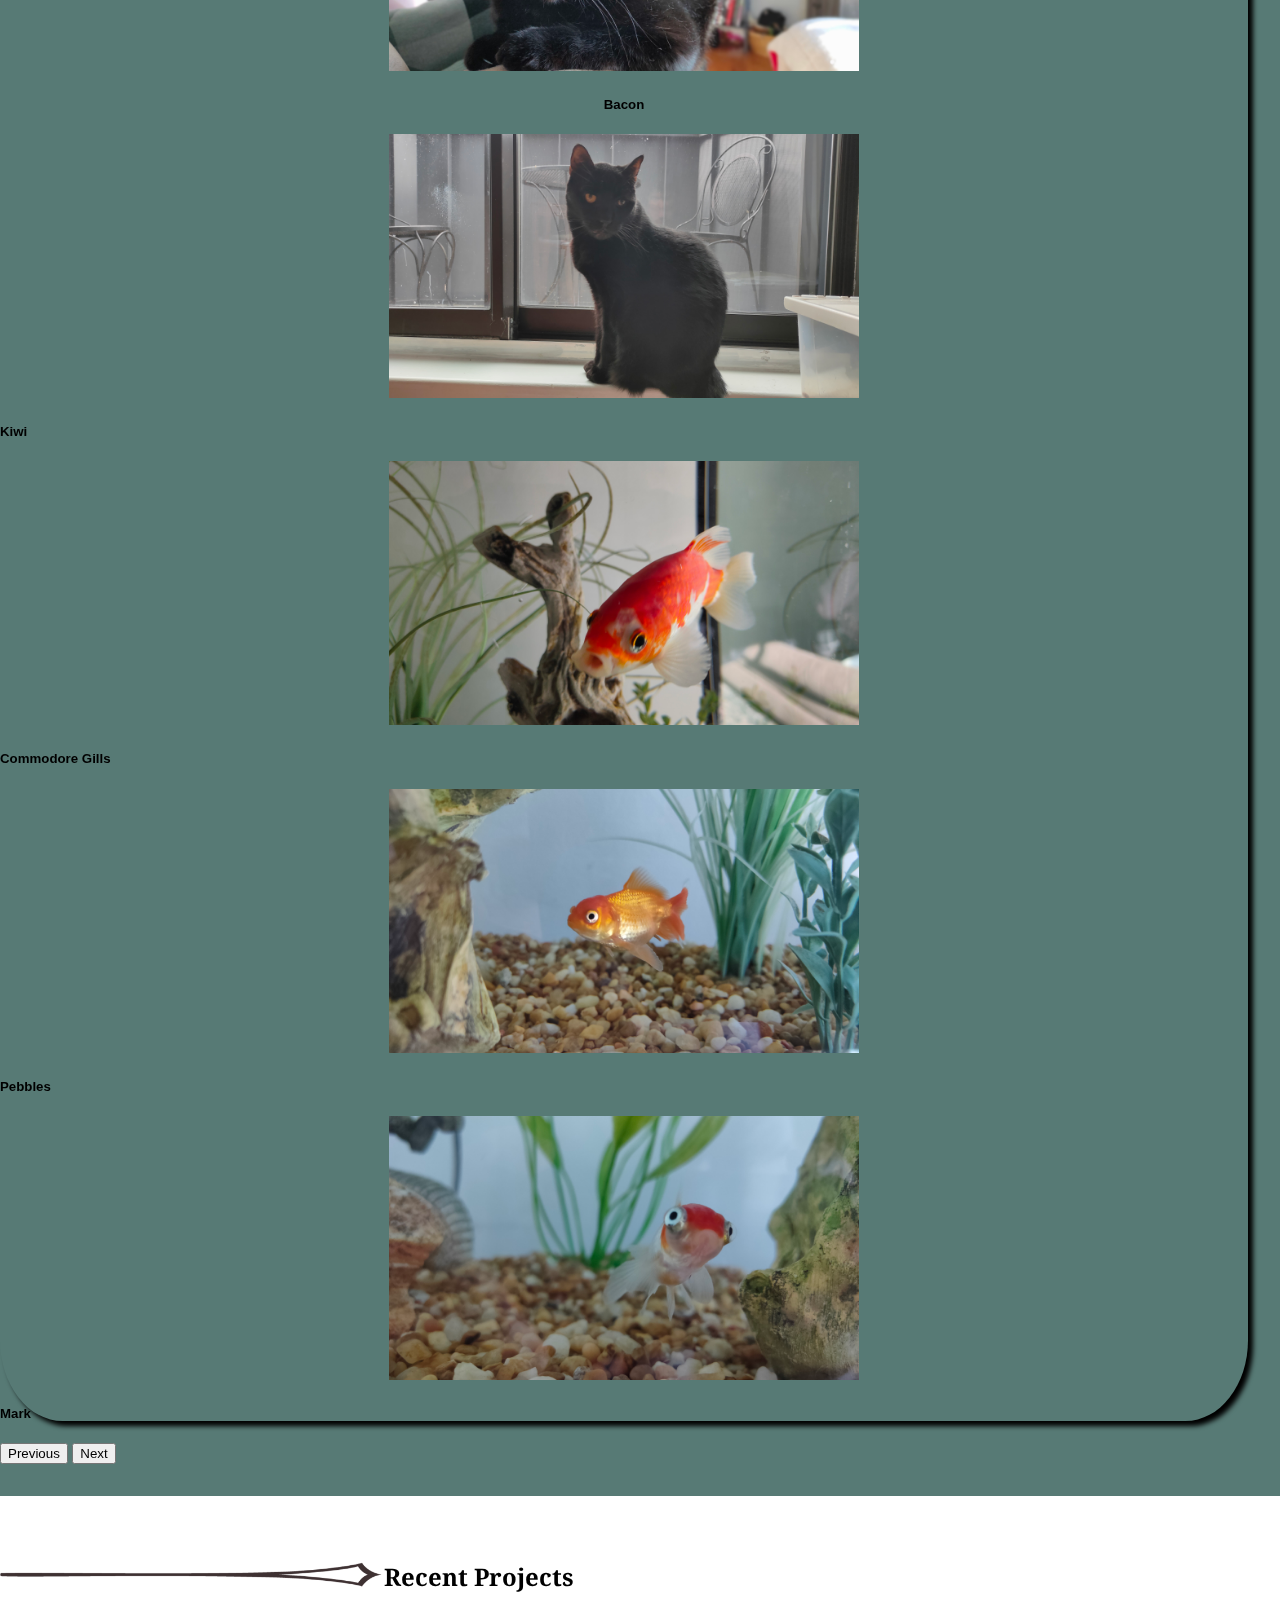
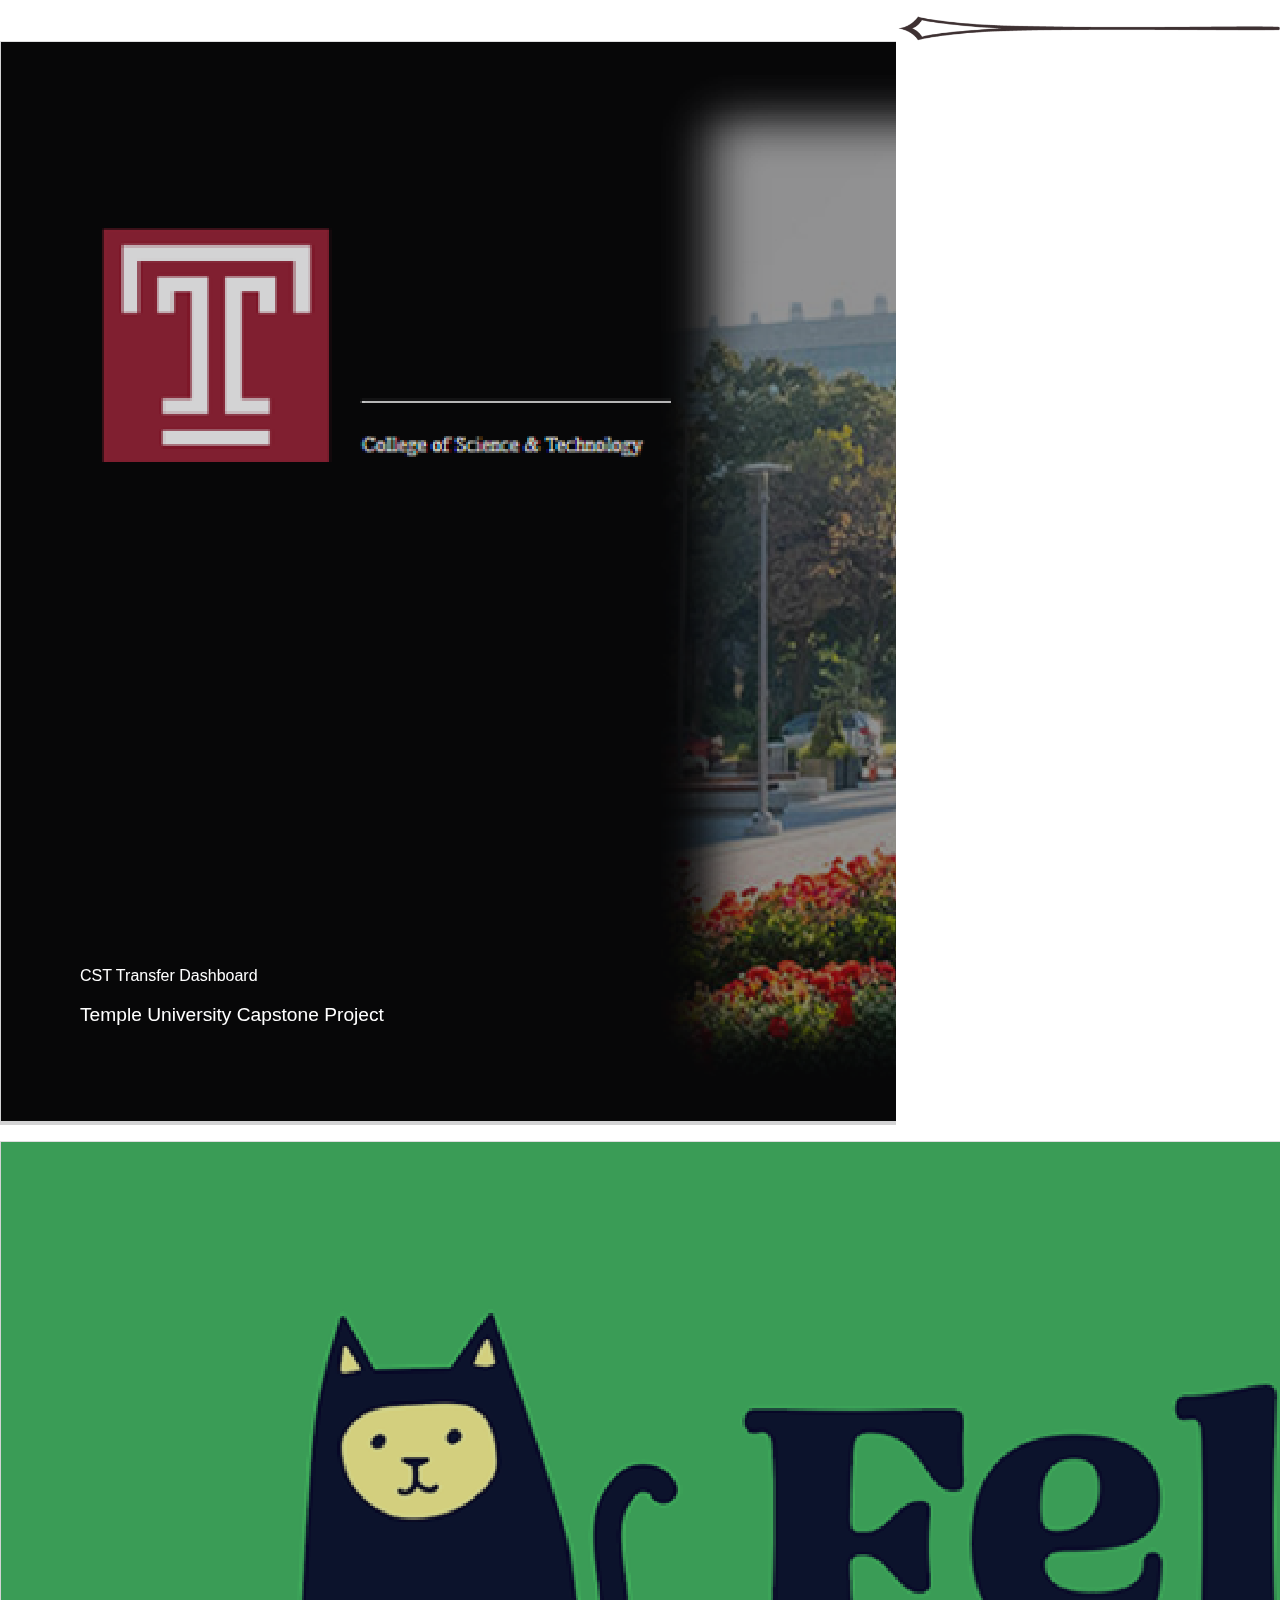
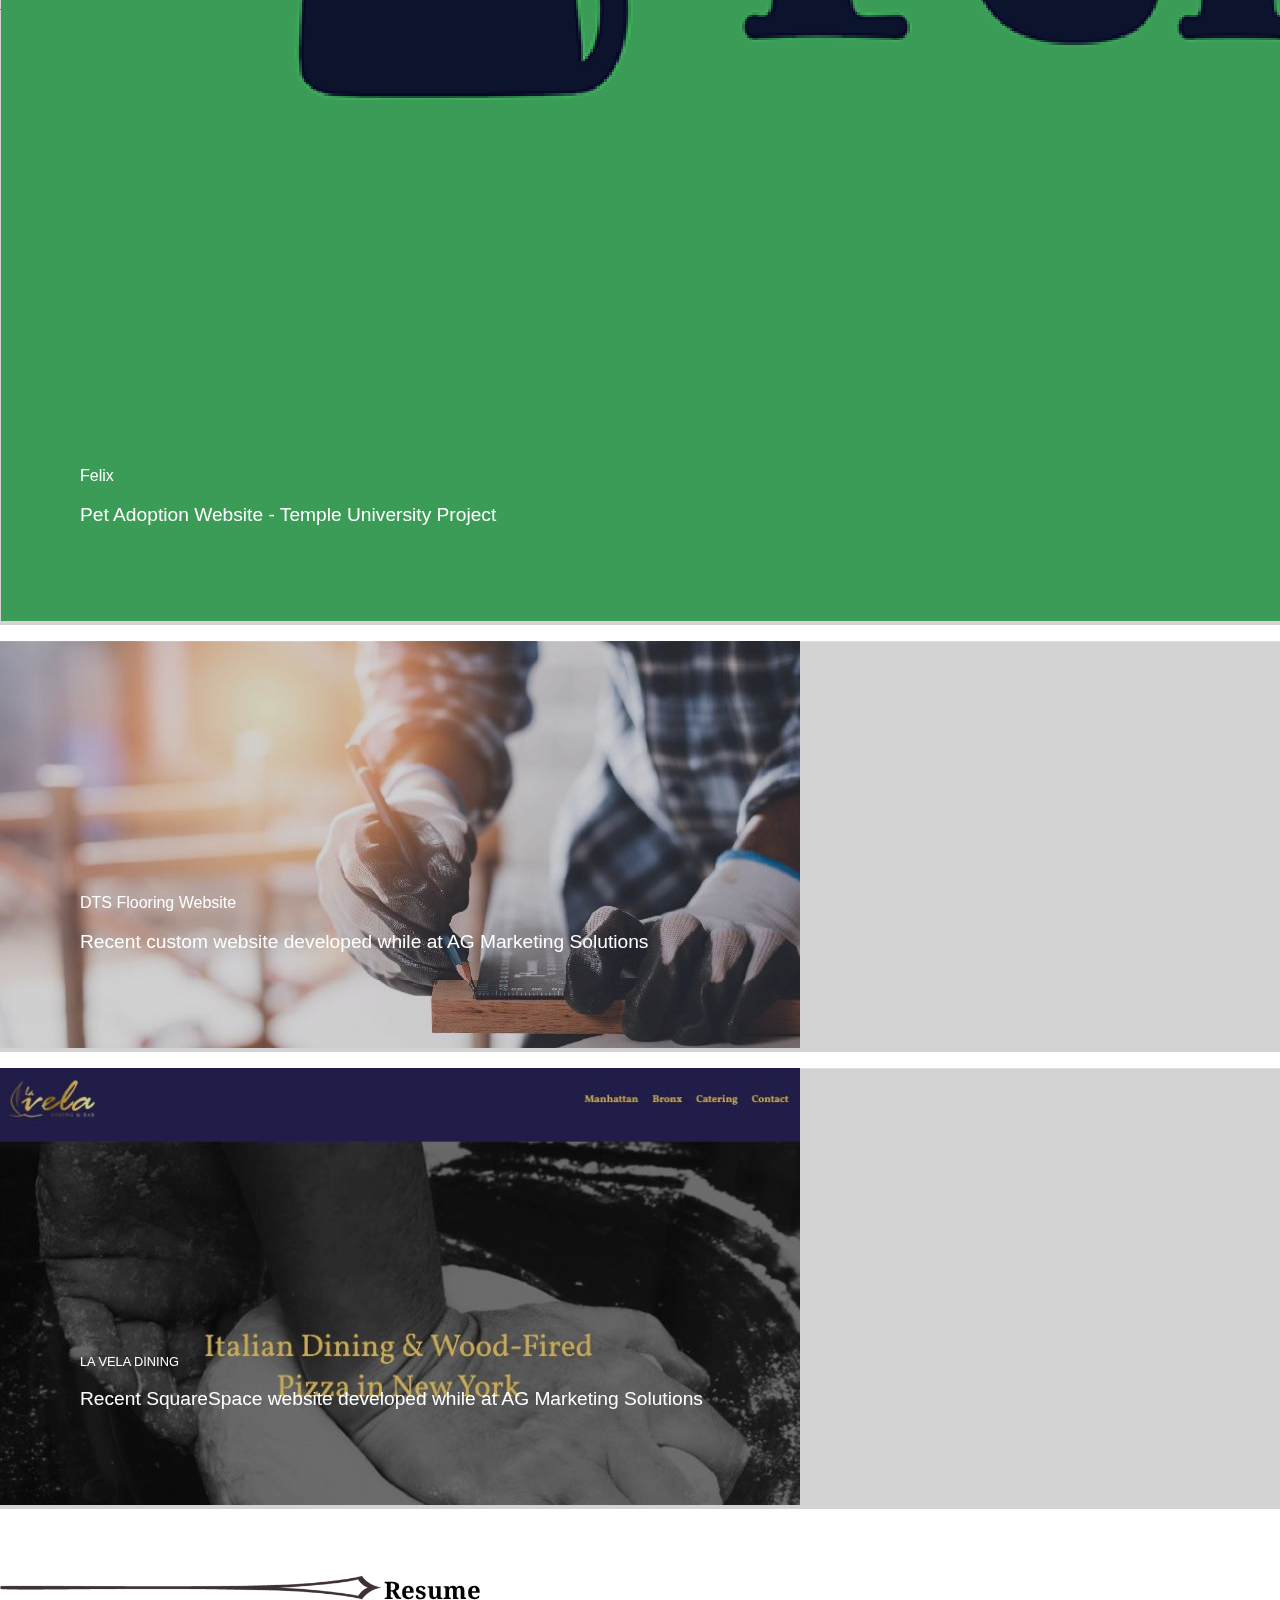
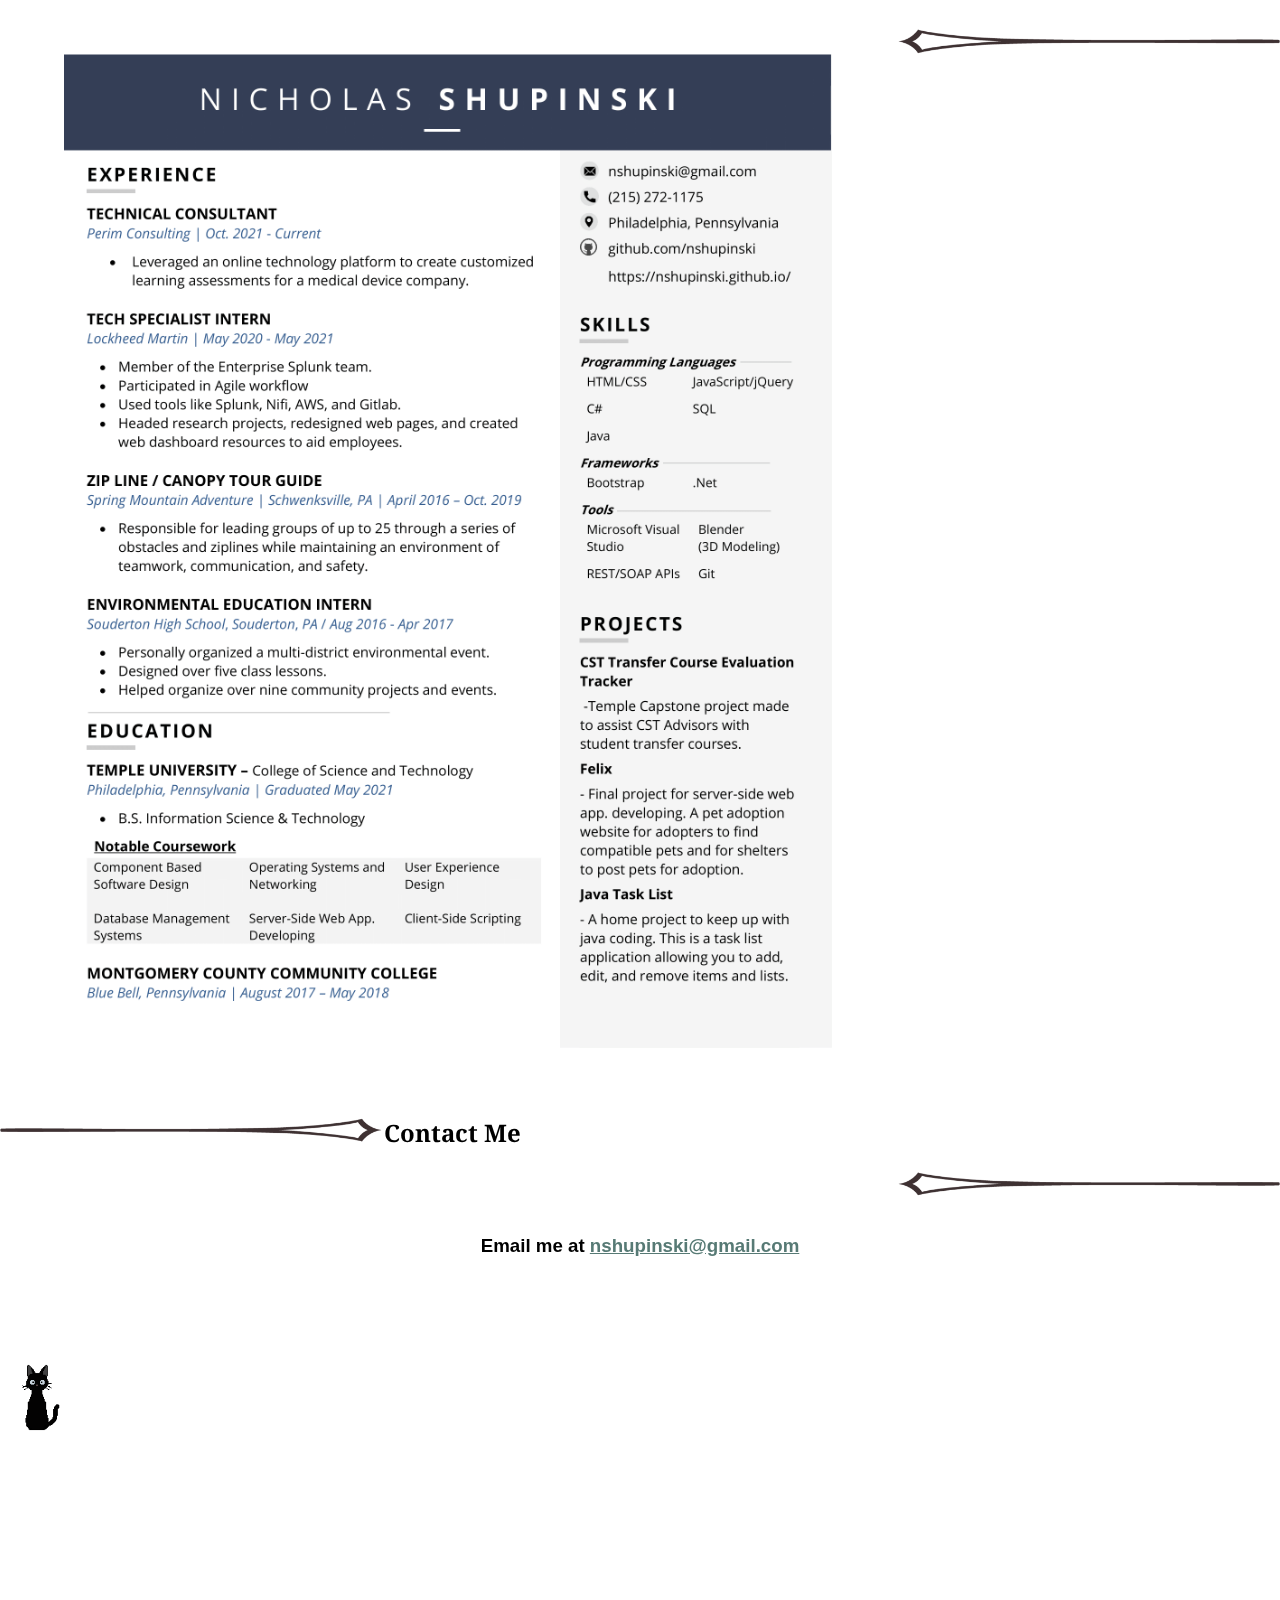
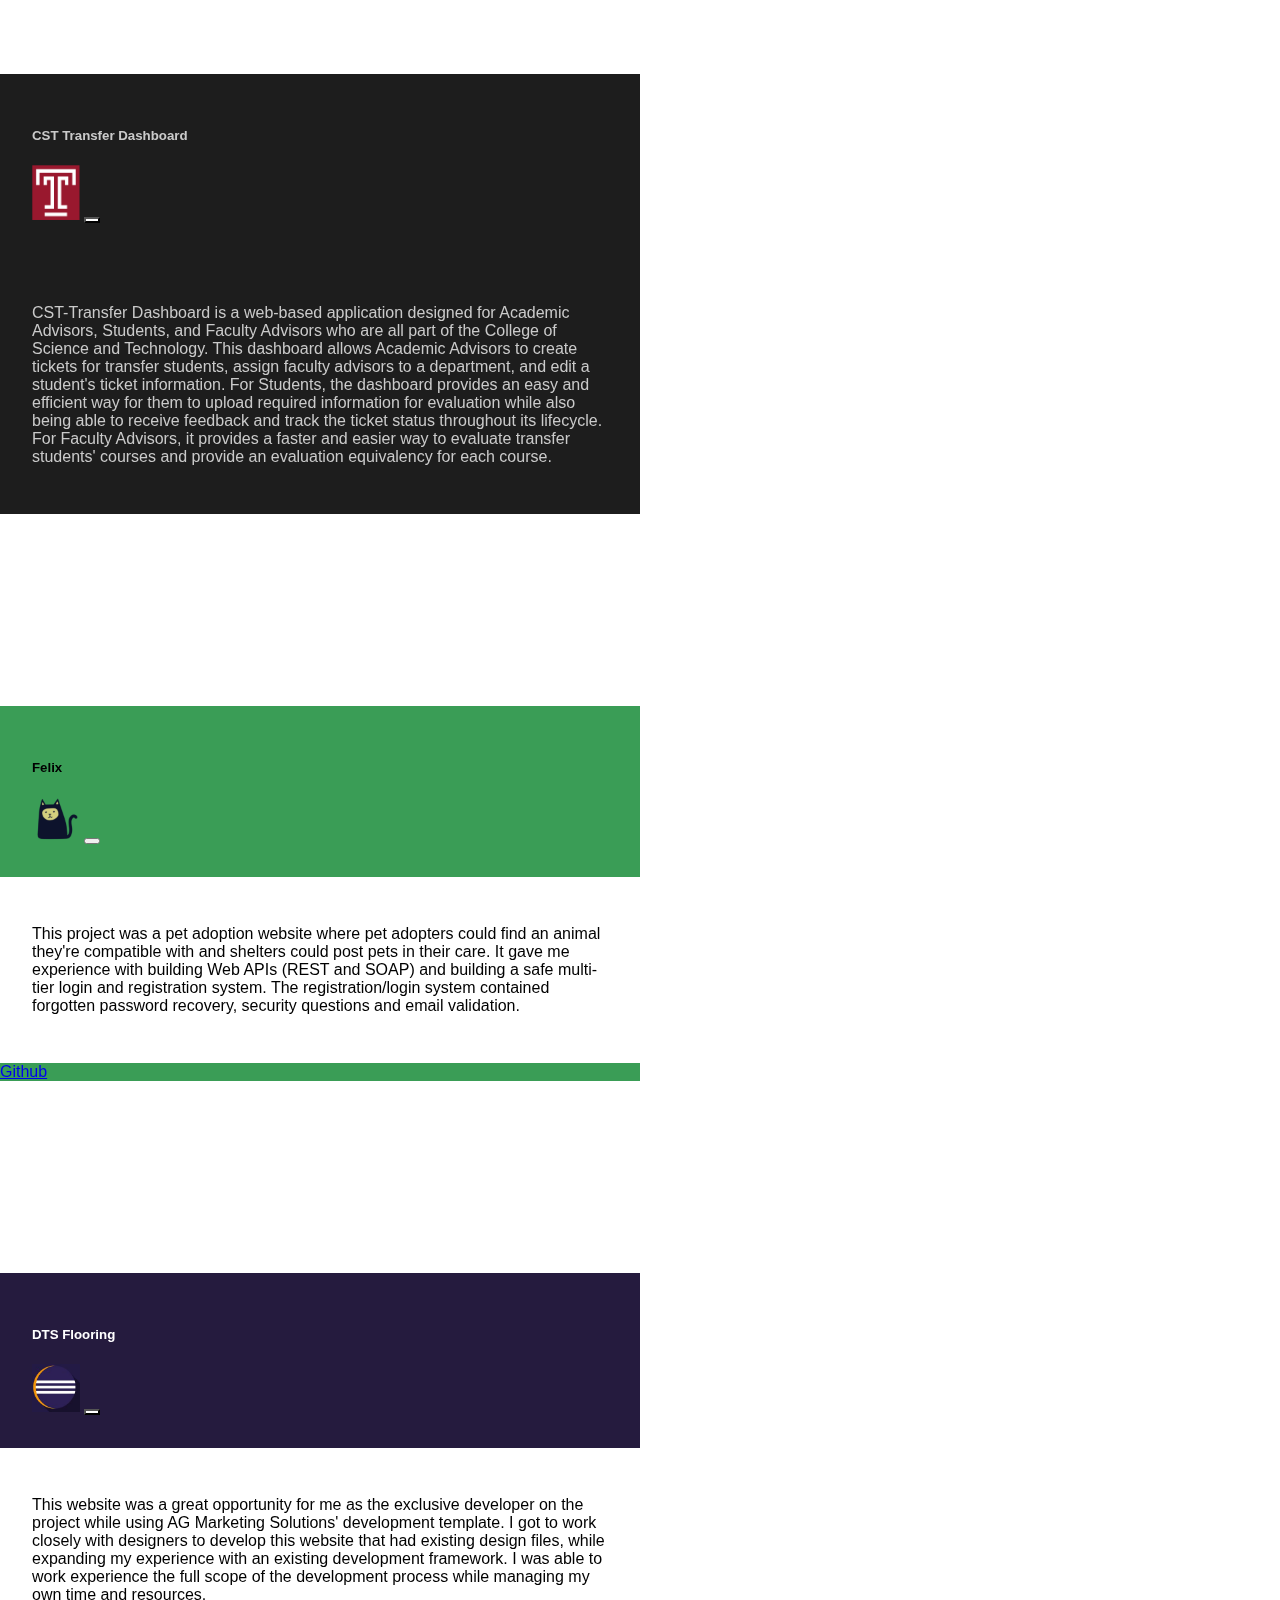
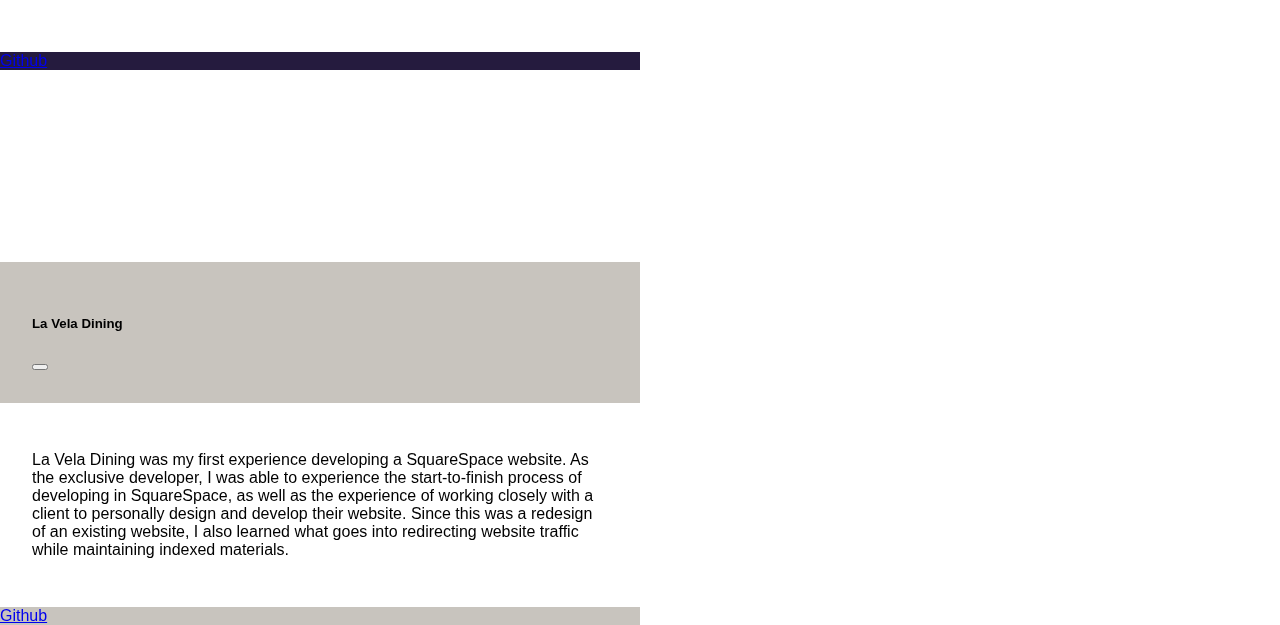
==== commit a795cf95: "Updated bio" ====
--- a/index.html
+++ b/index.html
@@ -116,8 +116,8 @@
             <div class="col">
               <div id="aboutMeParContainer">
                 <p style="text-align: center;">Hi I'm Nick! I live in Philadelphia and graduated from Temple University with a B.S. in Information Science and Technology. 
-                  I love my cats Bacon and Kiwi, and my fish Mark, Pebbles, and Commodore Gills more than anything in the world (Keep an eye out for them hidden on this site),
-                  and I spend my free time rock climbing, 3D modeling using a software called Blender, playing PC games, and working on personal coding projects.
+                  I love my cats Bacon, Kiwi, Charlie, and Tahini and my fish Pebbles more than anything in the world (Keep an eye out for them hidden on this site).
+                  I spend my free time rock climbing, 3D modeling using a software called Blender, playing PC games, and working on personal coding projects.
                 </p>
               </div>
             </div>
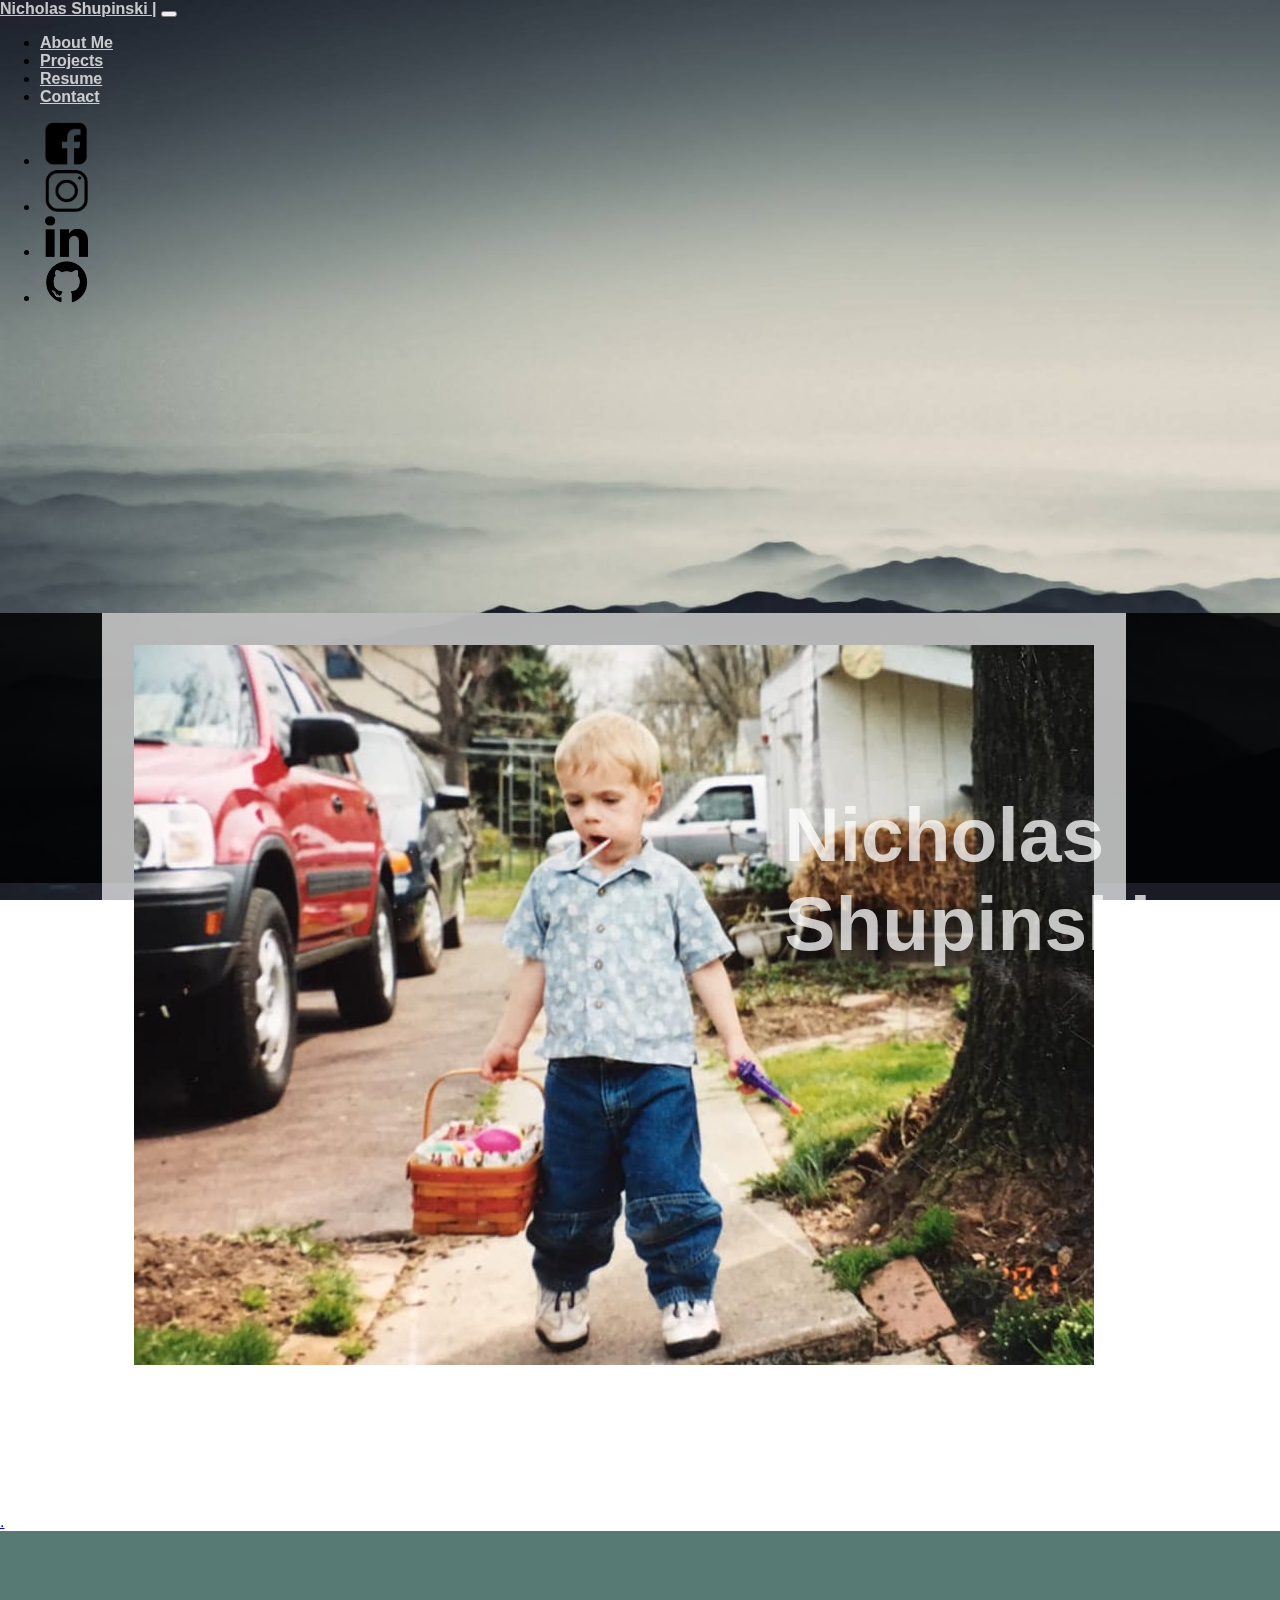
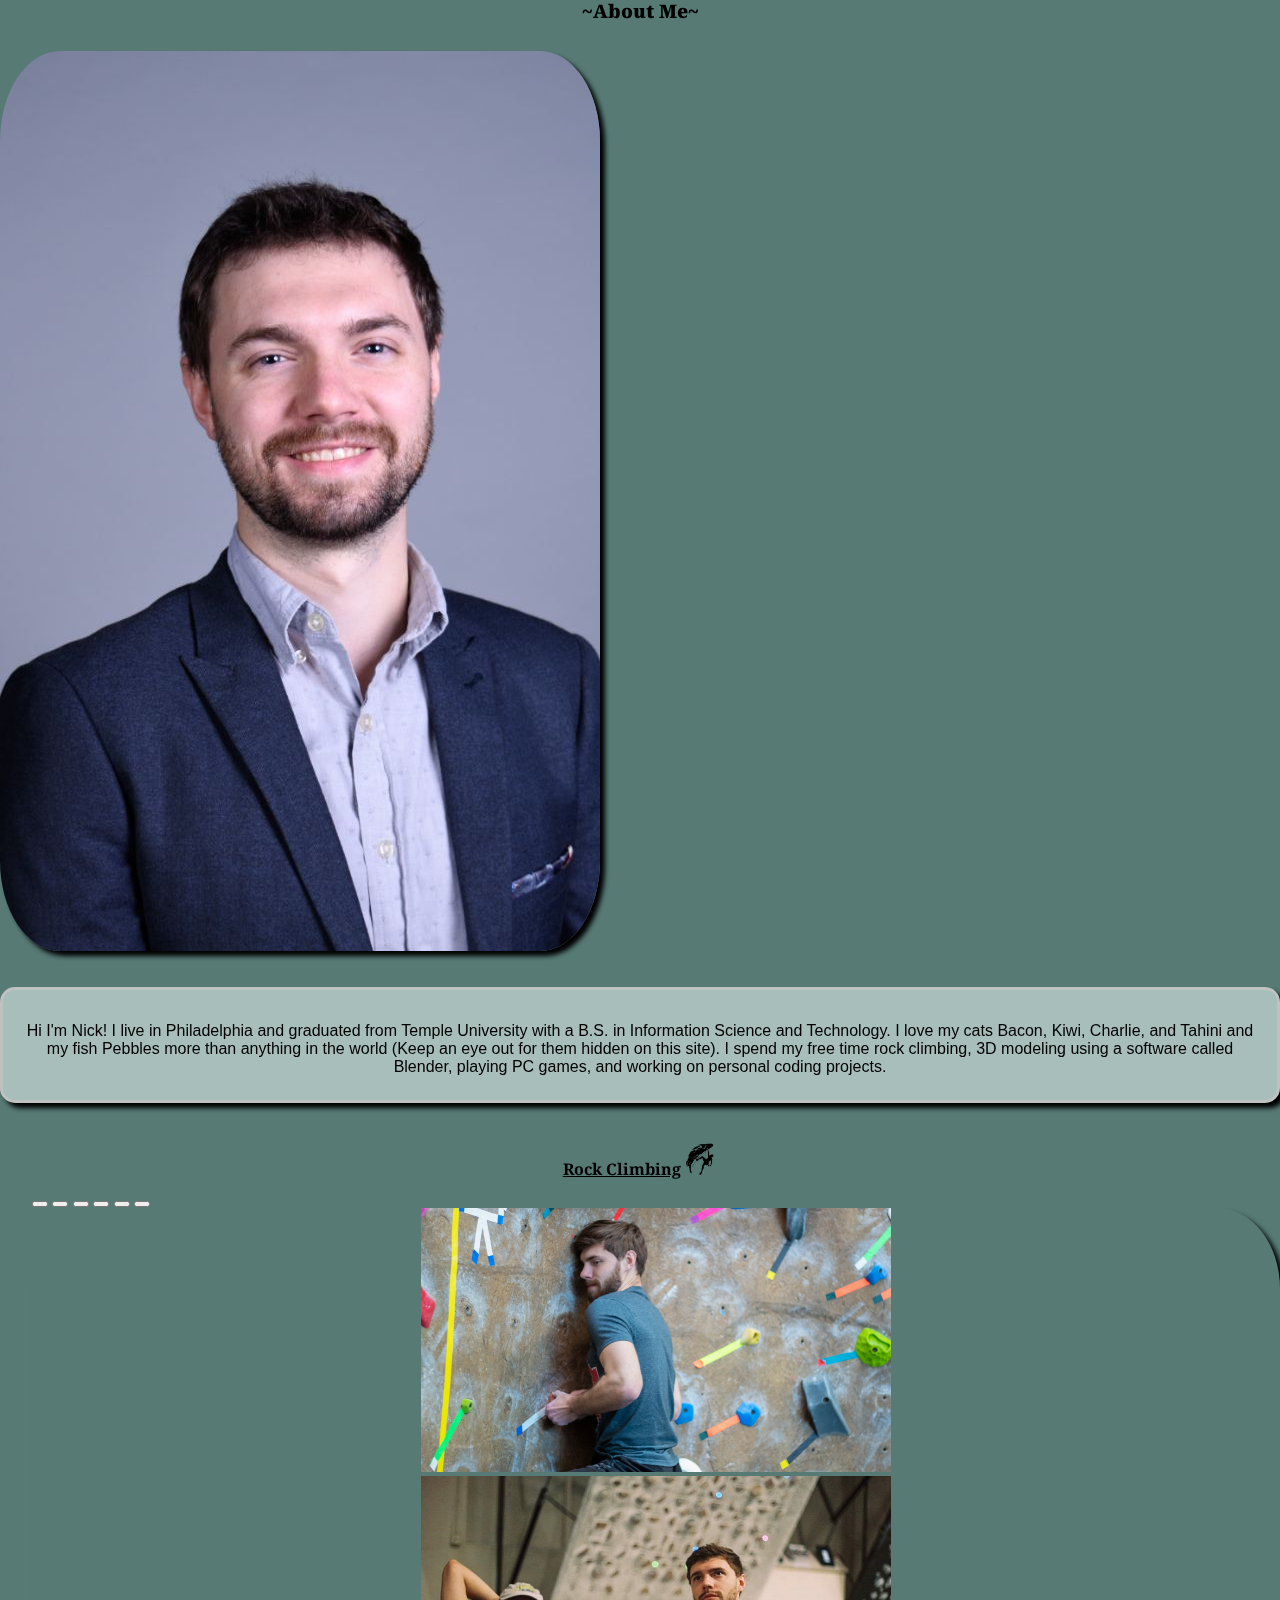
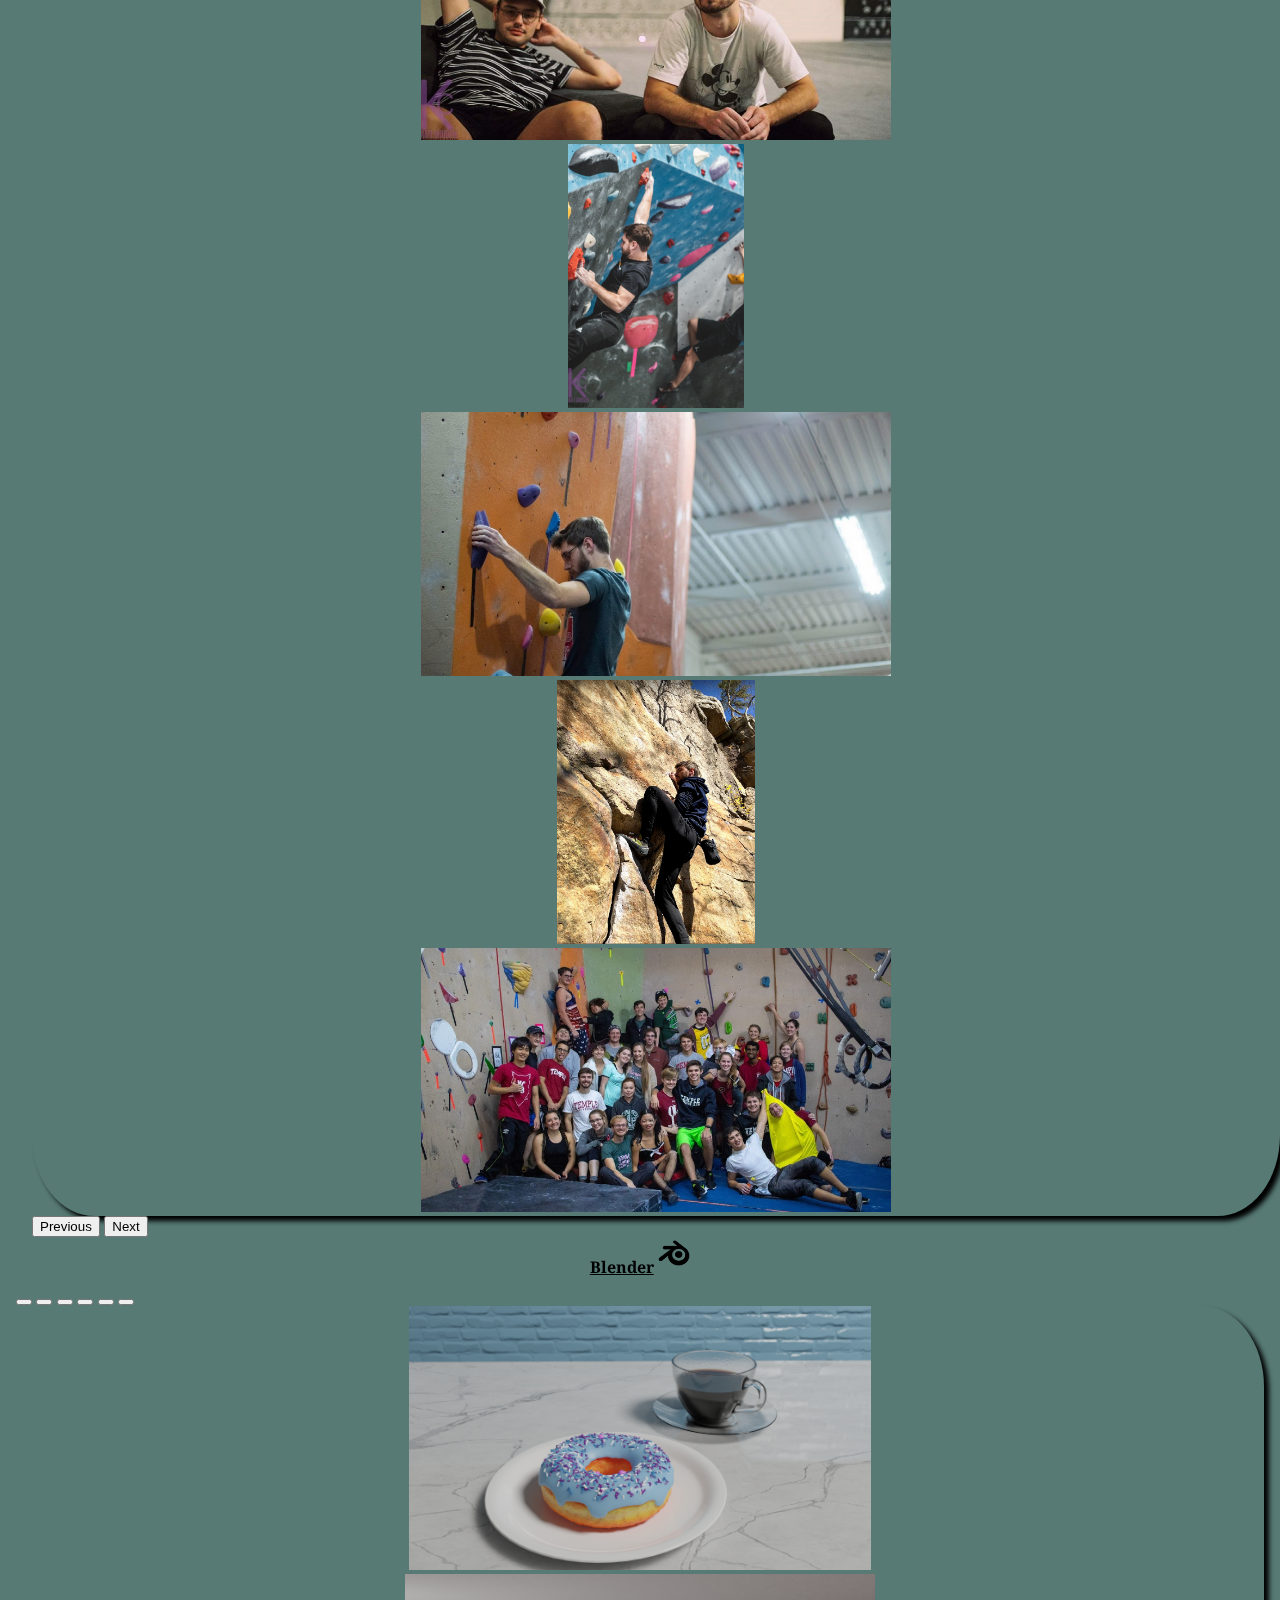
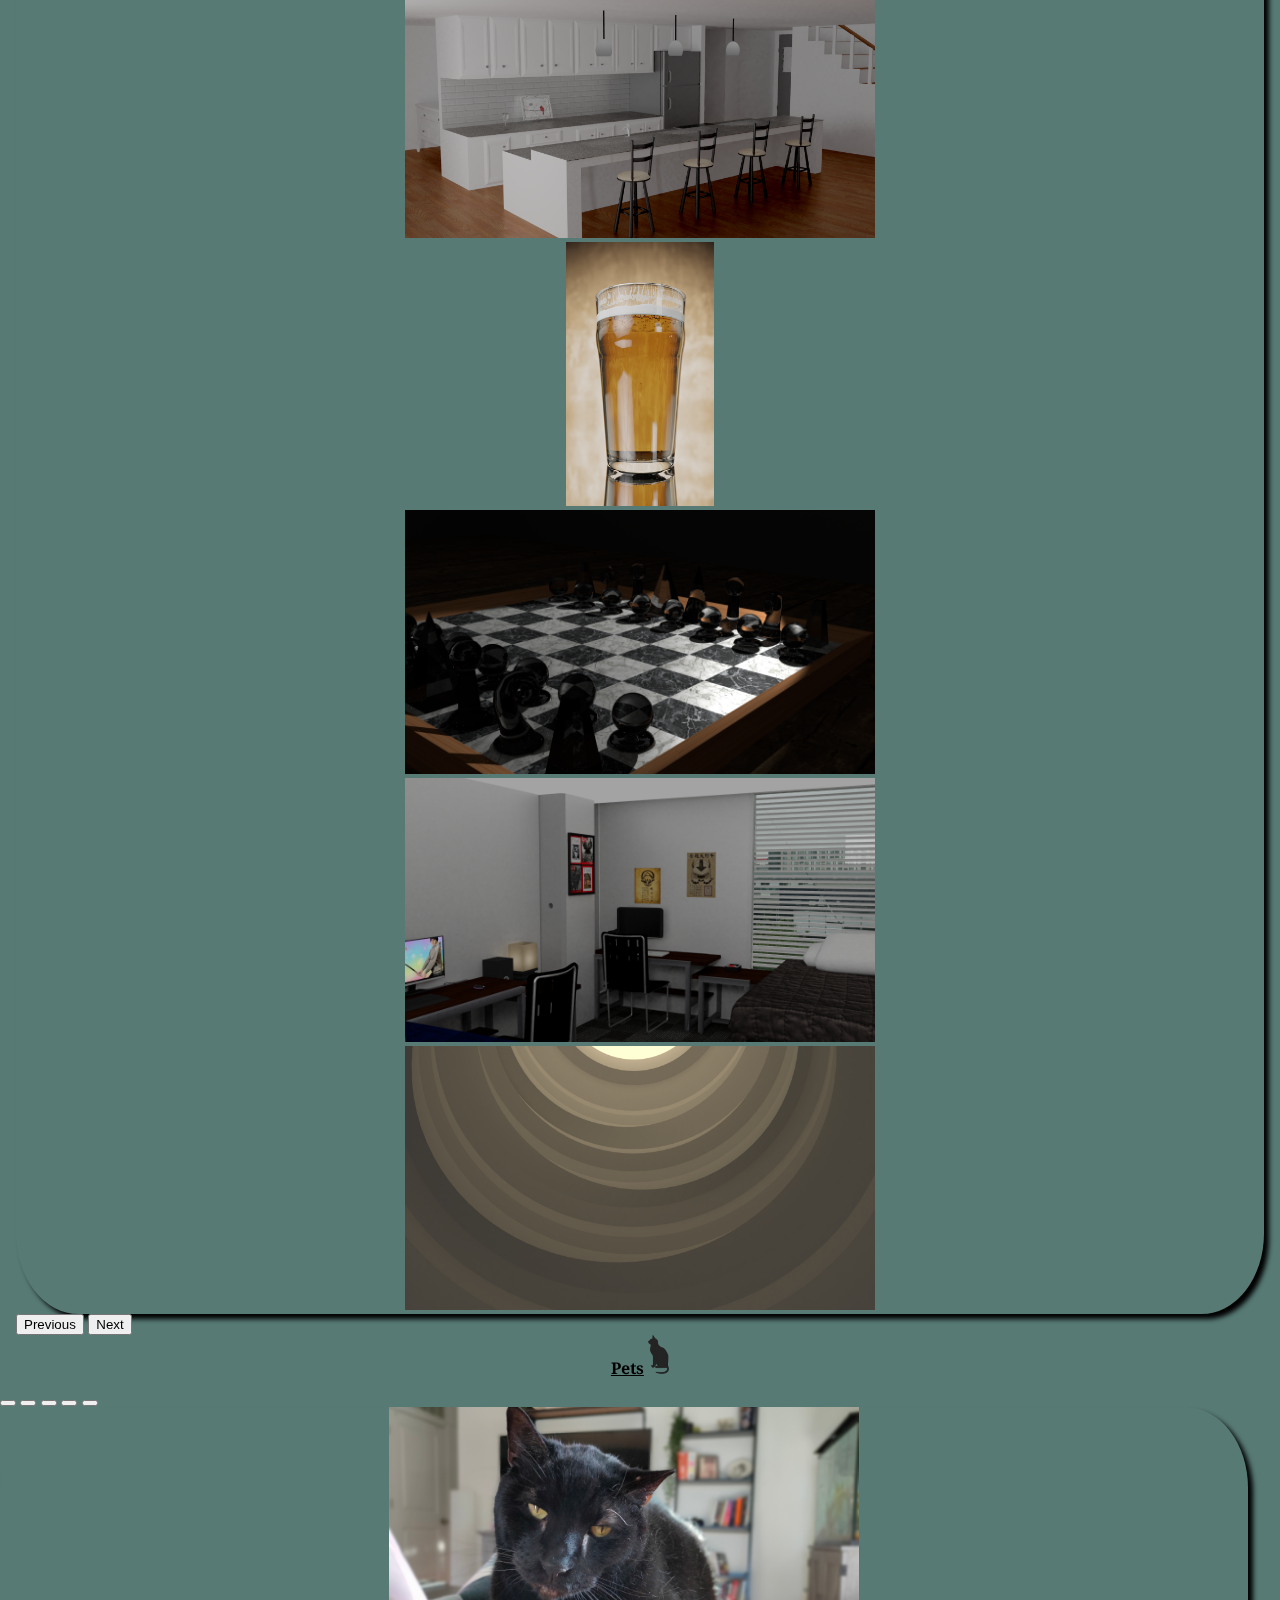
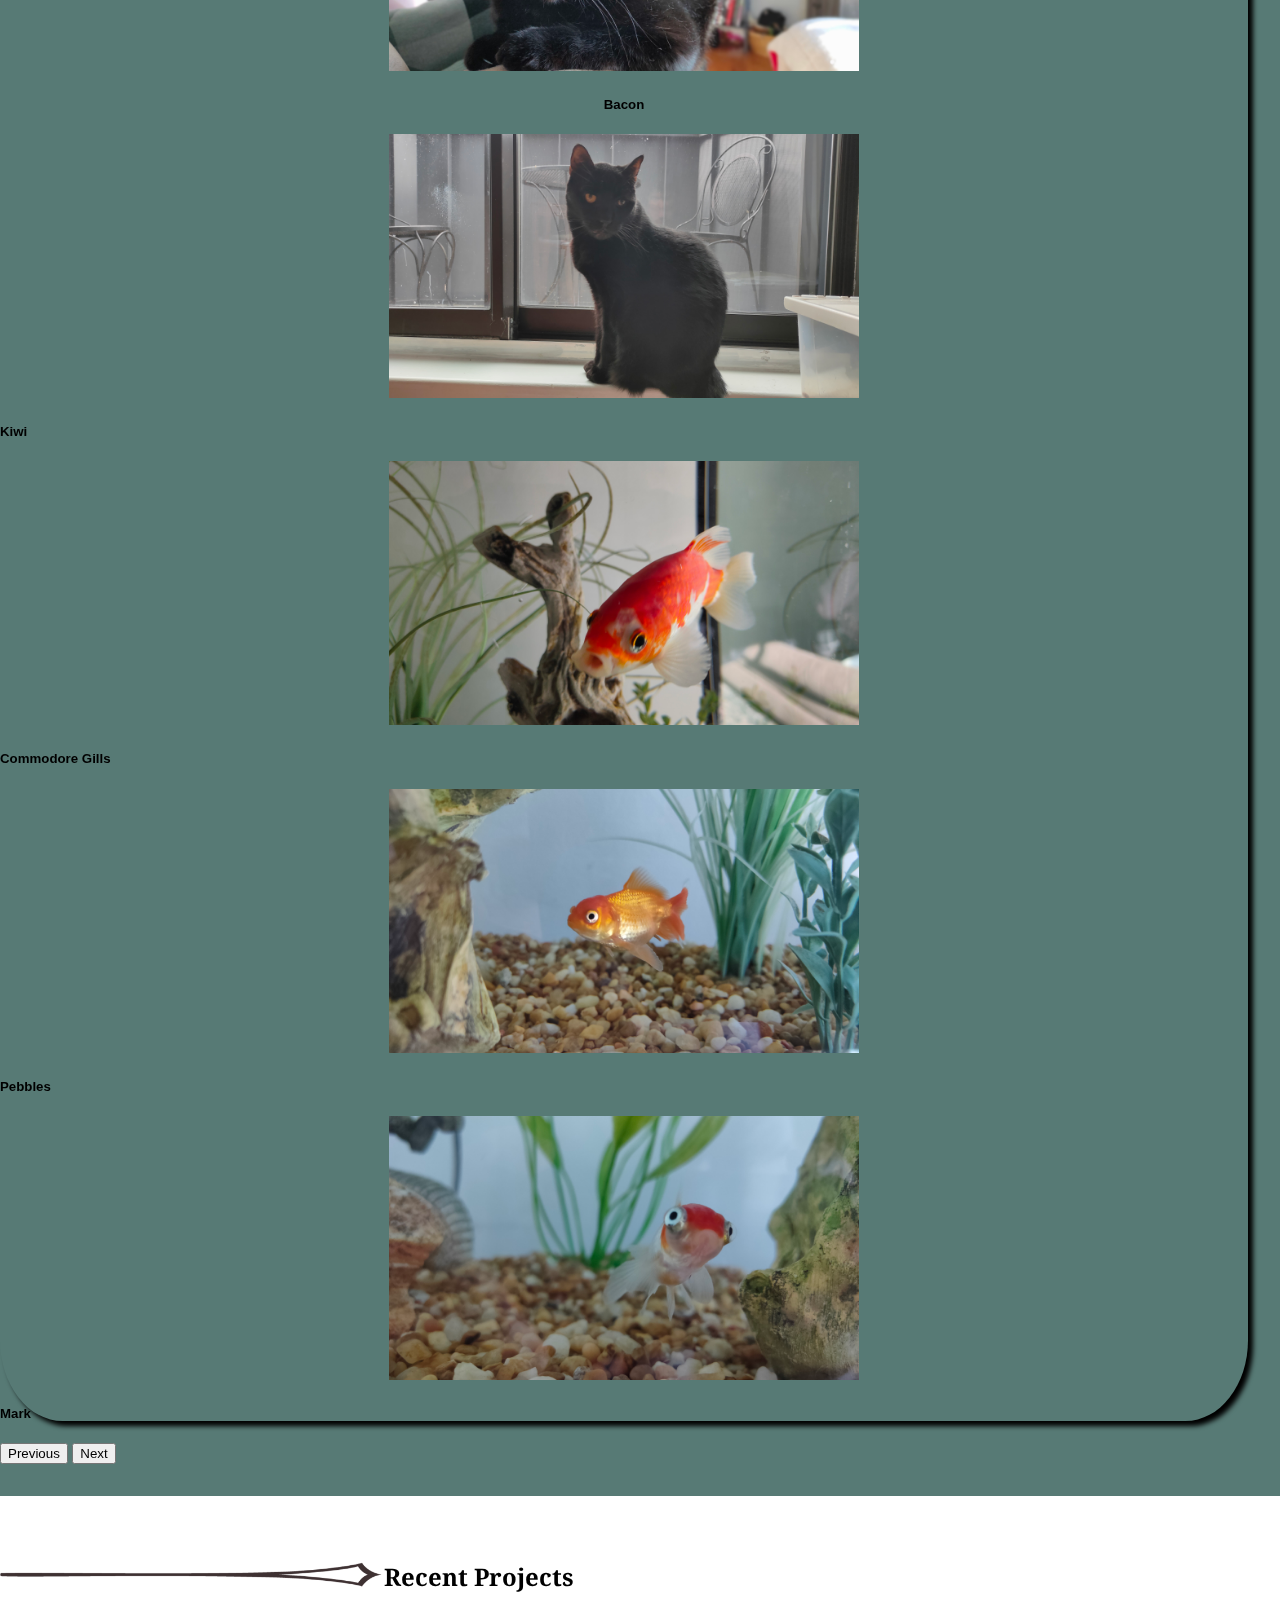
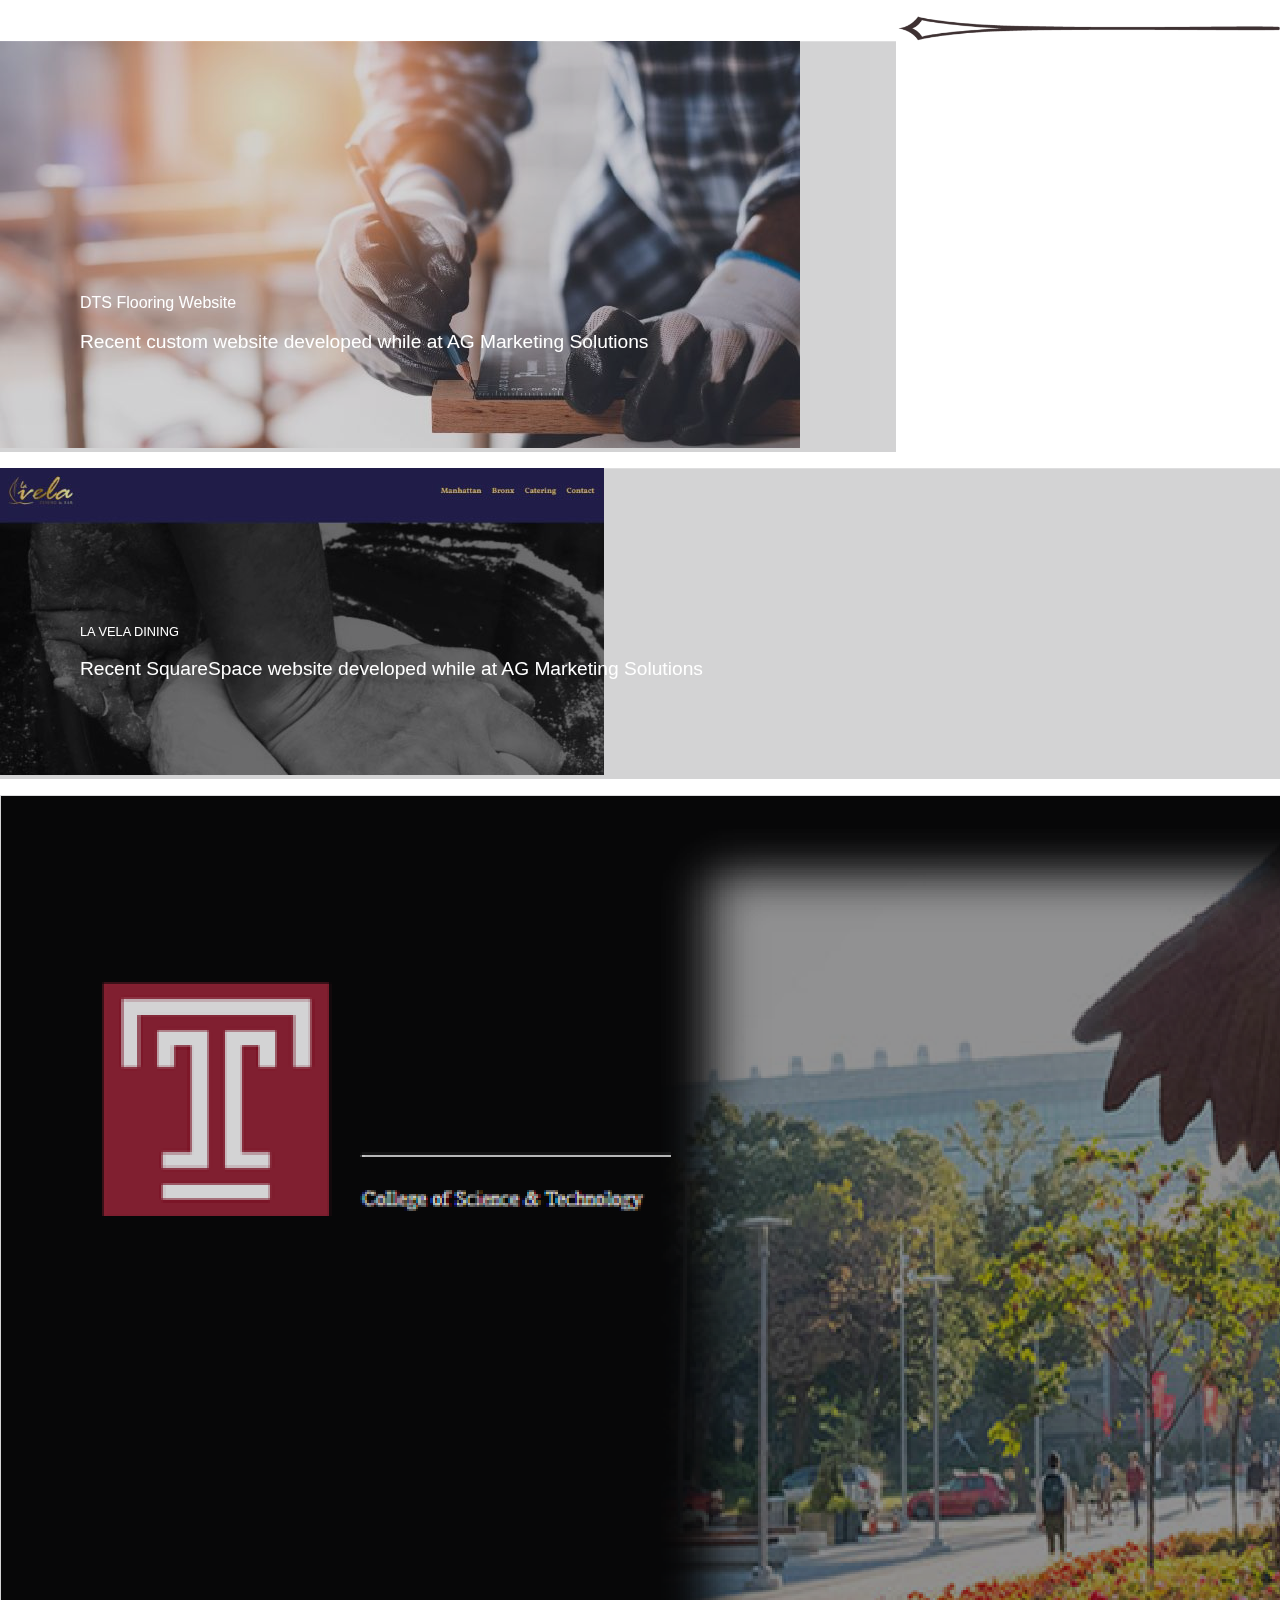
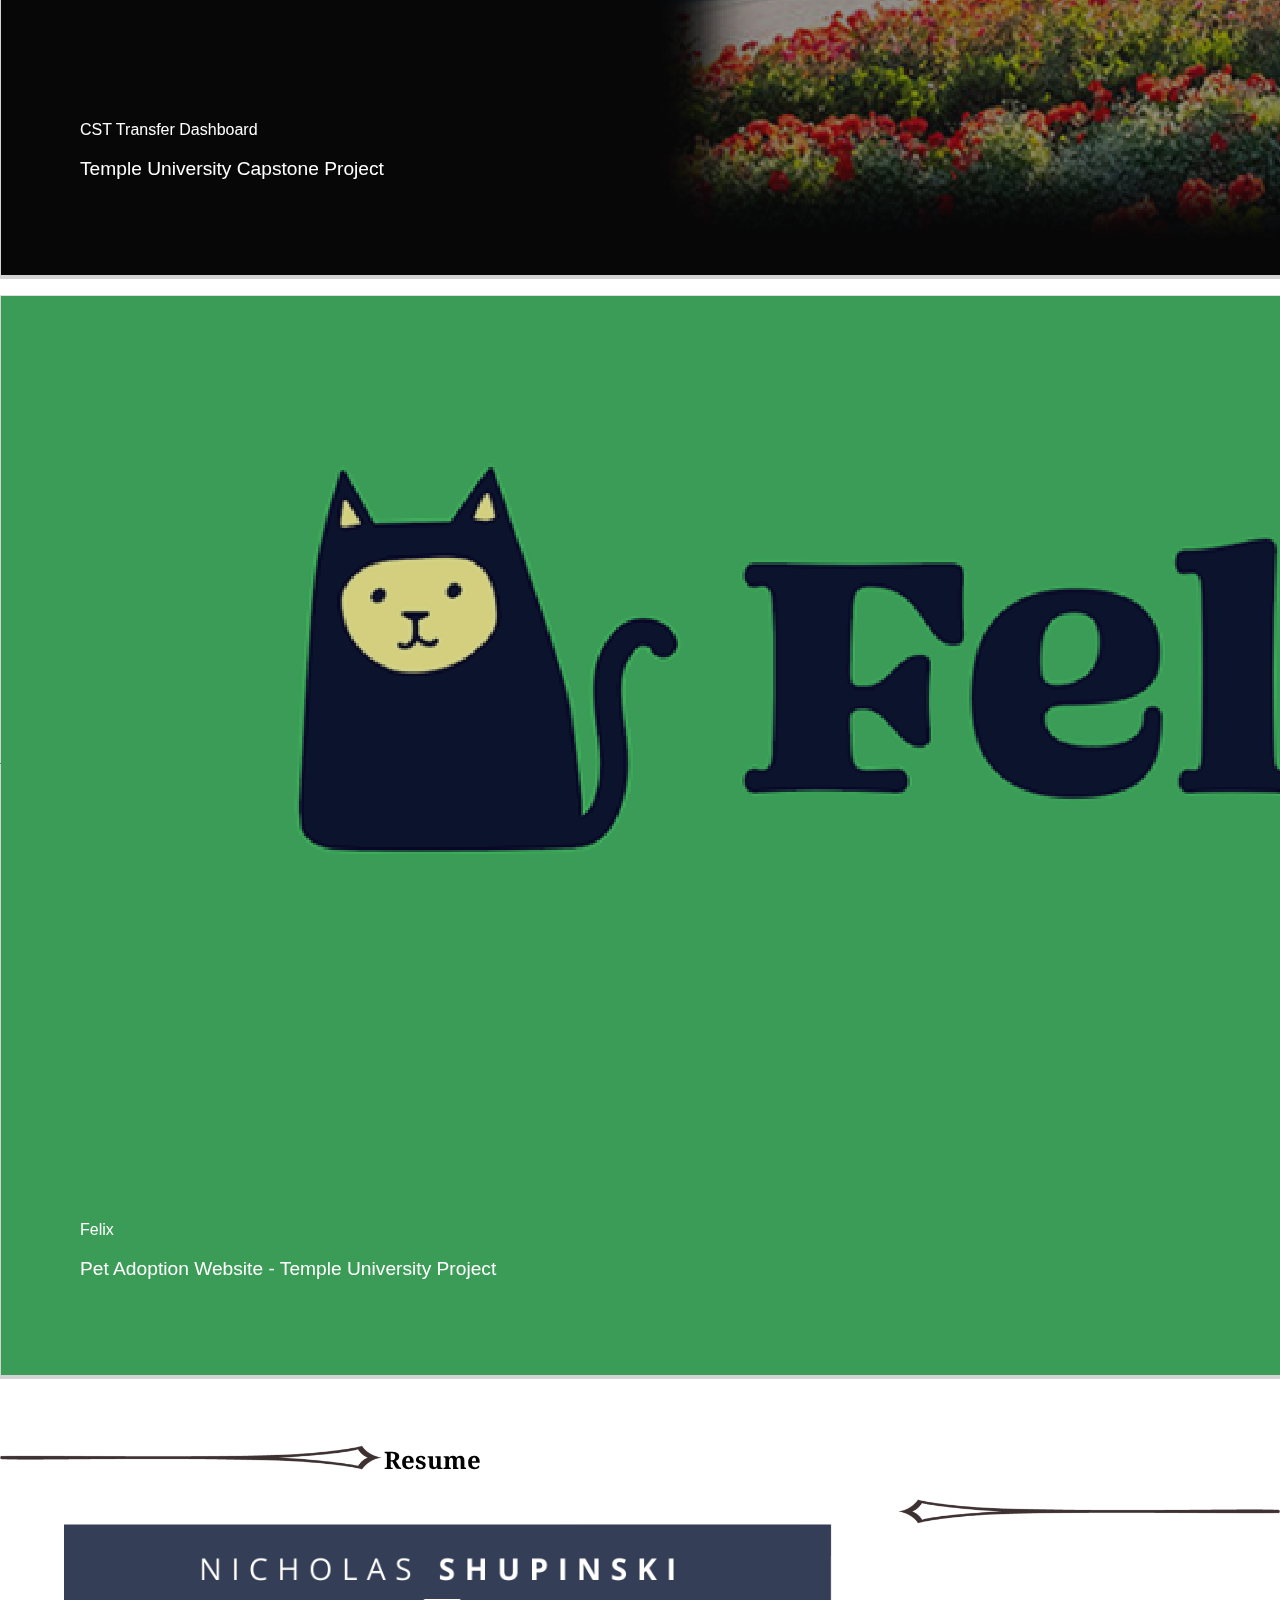
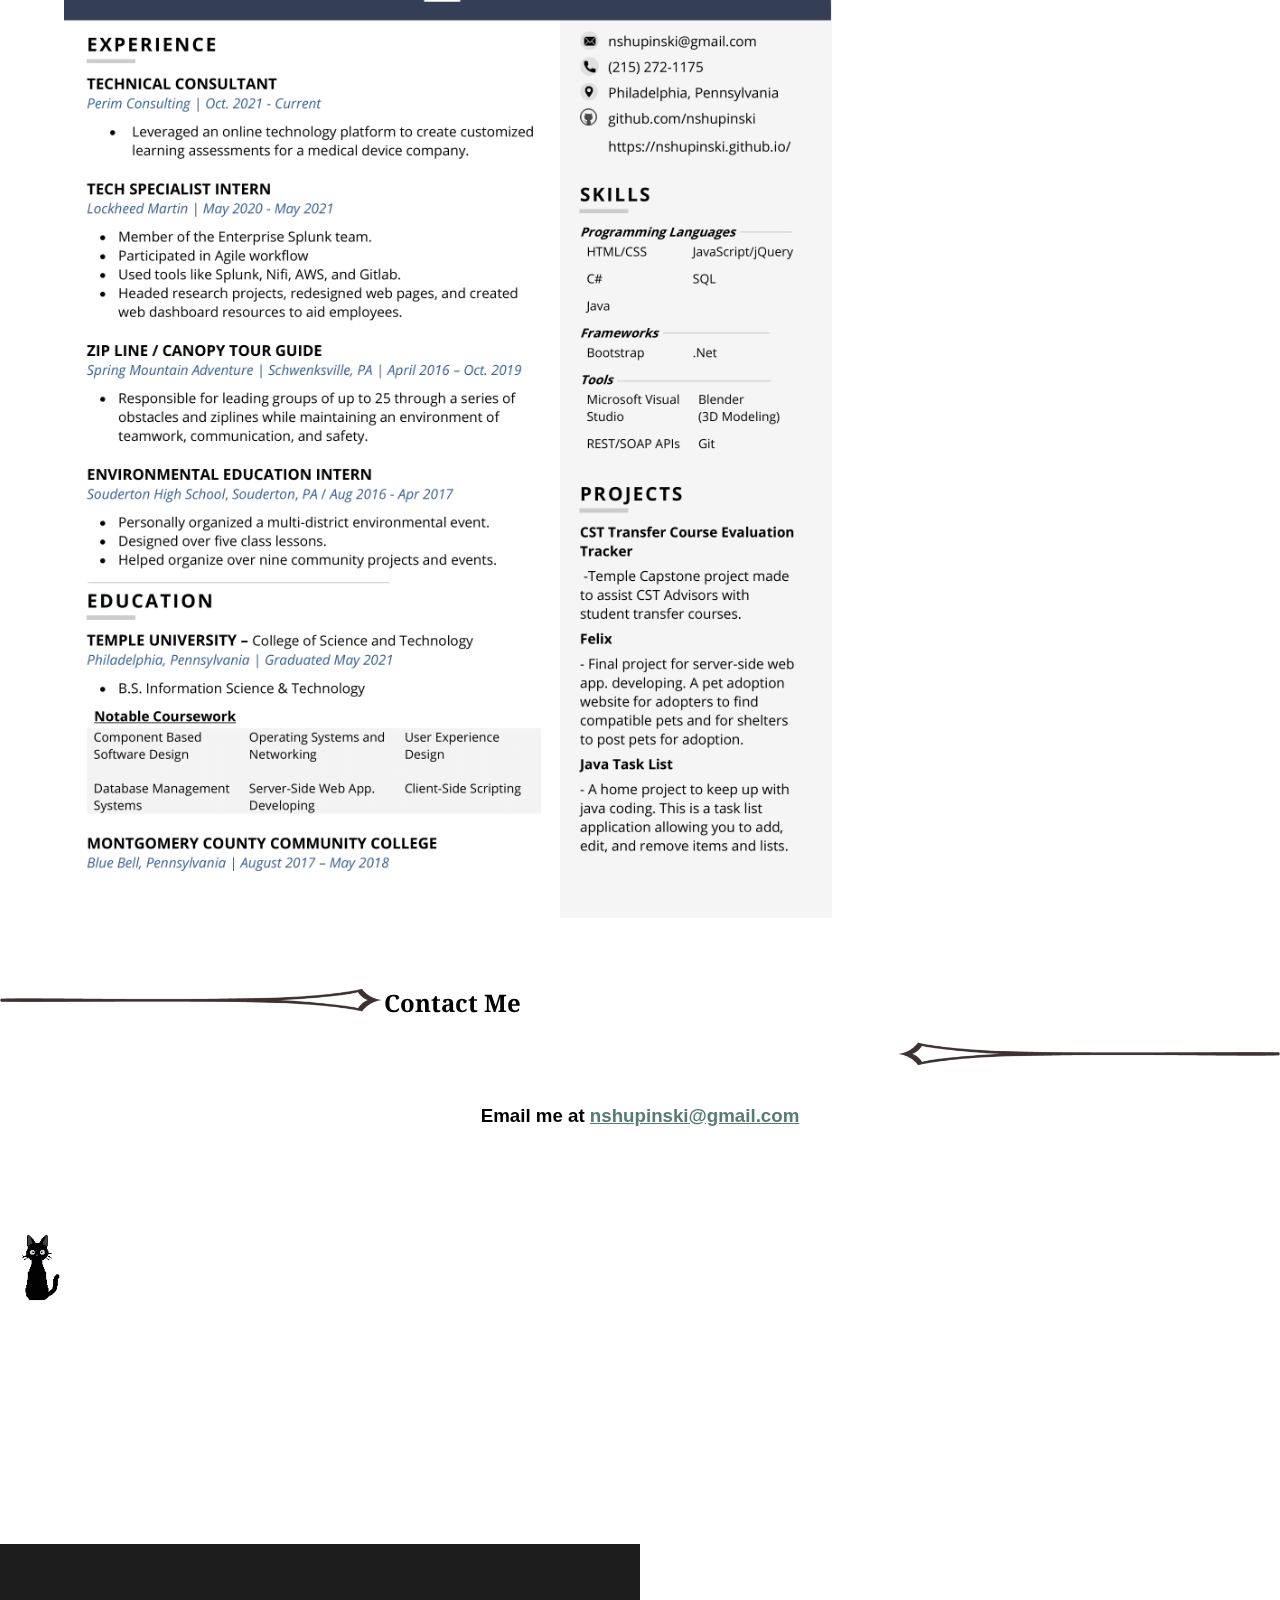
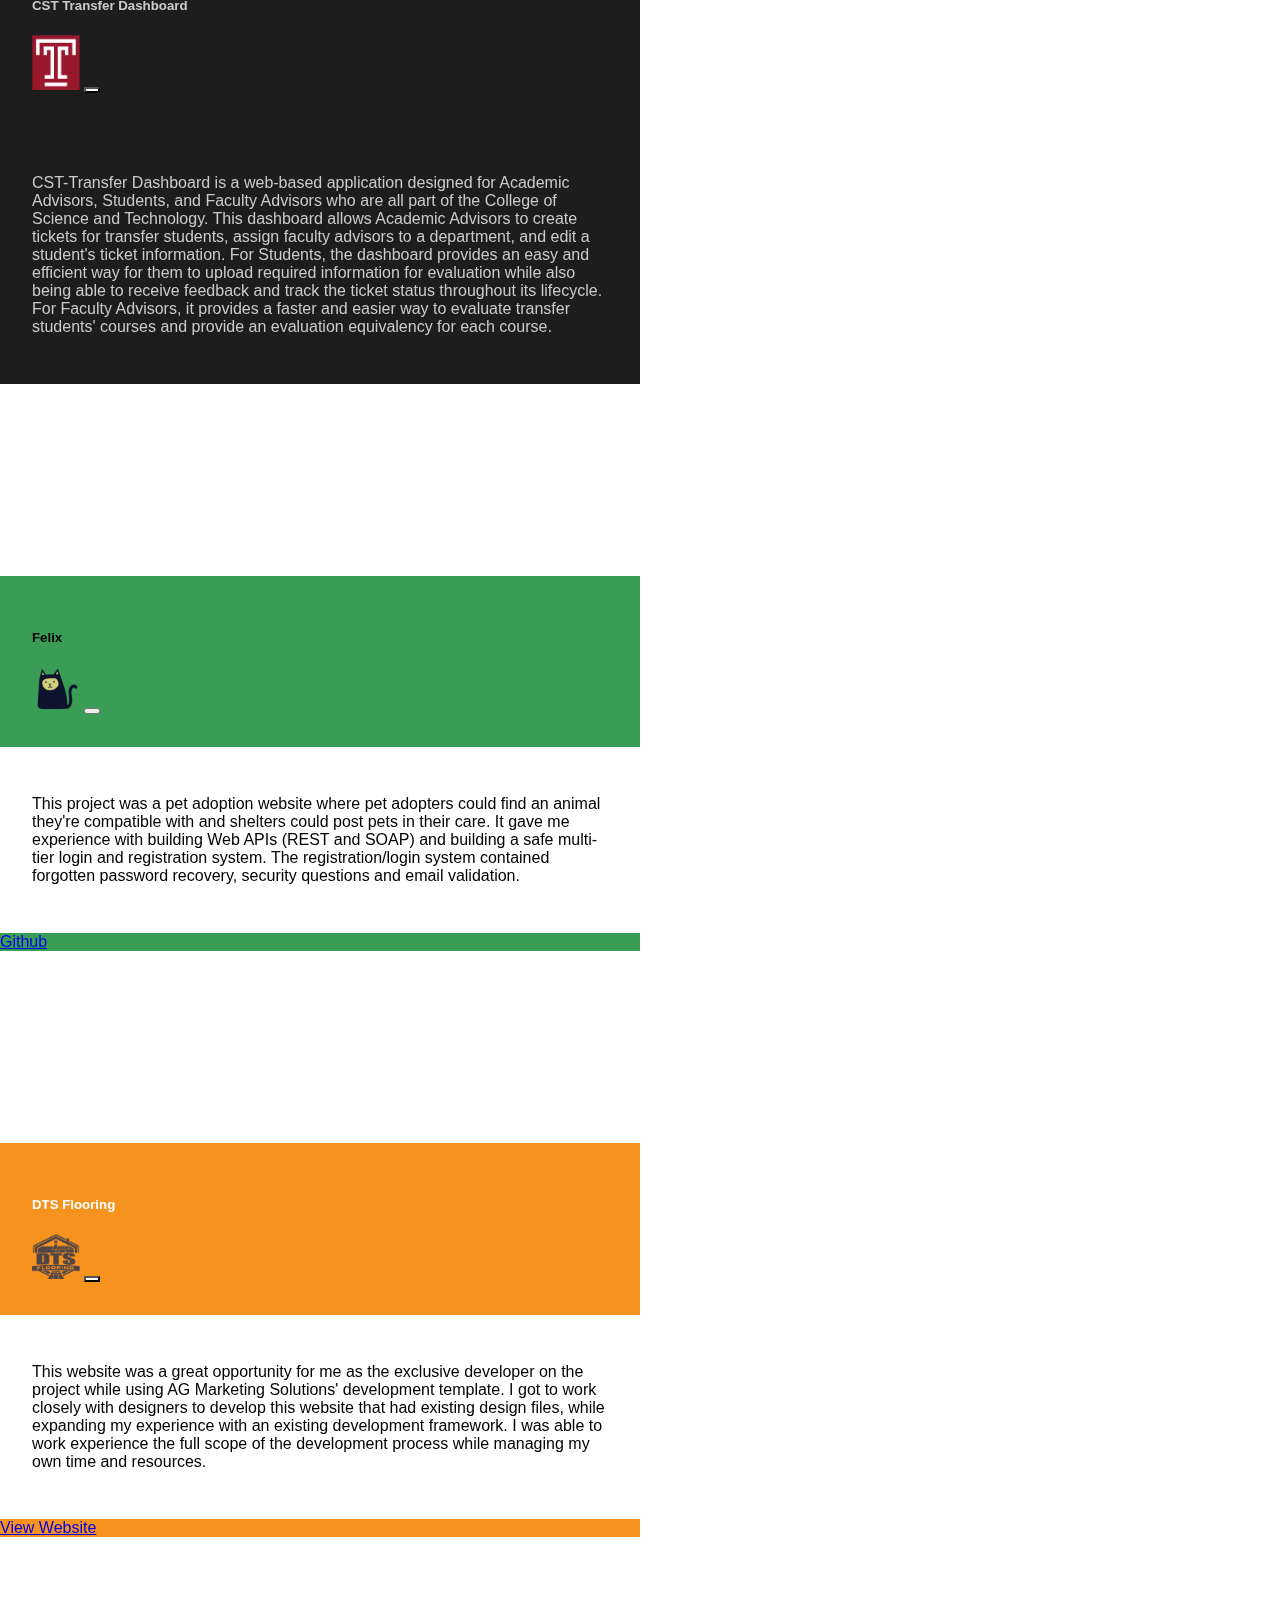
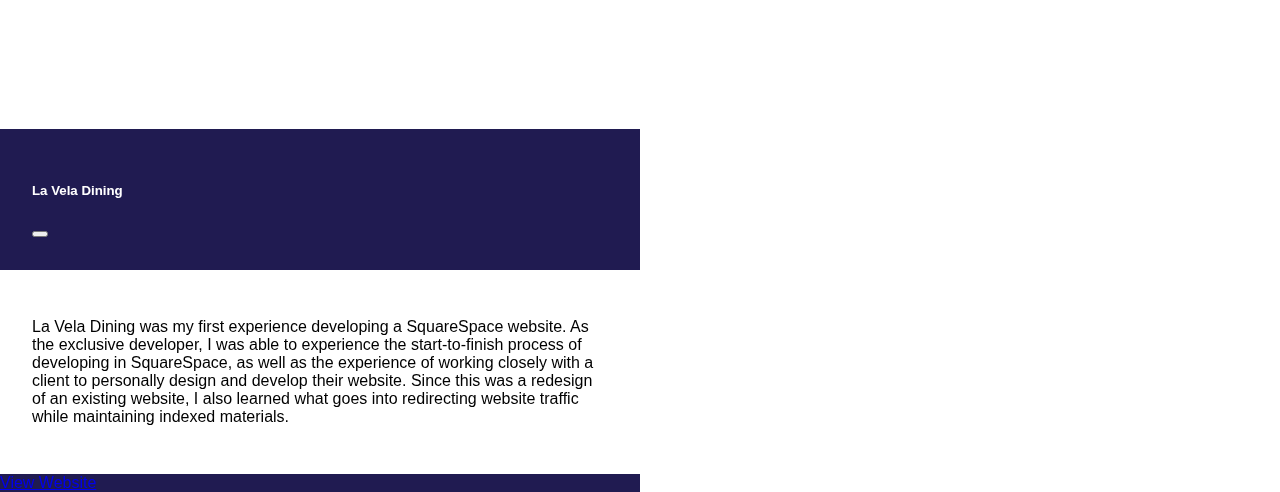
==== commit ad335c83: "Updated projects" ====
--- a/index.html
+++ b/index.html
@@ -296,6 +296,28 @@
               <img src="Images/Icons/divider-Right.png" class="divider" style="float: right;">
             </div>
             <div class="row gx-3">
+              <div class="col-lg-6">
+                <a class="portfolio-item" href="#!" onclick="showProj3Modal()">
+                    <div class="caption">
+                        <div class="caption-content">
+                            <div class="h3">DTS Flooring Website</div>
+                            <p class="mb-0">Recent custom website developed while at AG Marketing Solutions</p>
+                        </div>
+                    </div>
+                    <img class="img-fluid" src="Images/Projects/dts-flooring_banner.jpg" alt="..." />
+                </a>
+            </div>
+            <div class="col-lg-6">
+              <a class="portfolio-item" href="#!" onclick="showProj4Modal()">
+                  <div class="caption">
+                      <div class="caption-content">
+                          <div class="h2">La Vela Dining</div>
+                          <p class="mb-0">Recent SquareSpace website developed while at AG Marketing Solutions</p>
+                      </div>
+                  </div>
+                  <img class="img-fluid" src="Images/Projects/laveladining.jpg" alt="..." />
+              </a>
+          </div>
                 <div class="col-lg-6">
                     <a class="portfolio-item" href="#!" onclick="showProj1Modal()">
                         <div class="caption">
@@ -318,28 +340,6 @@
                         <img class="img-fluid" src="Images/Projects/Felix.png" alt="..." />
                     </a>
                 </div>
-                <div class="col-lg-6">
-                  <a class="portfolio-item" href="#!" onclick="showProj3Modal()">
-                      <div class="caption">
-                          <div class="caption-content">
-                              <div class="h3">DTS Flooring Website</div>
-                              <p class="mb-0">Recent custom website developed while at AG Marketing Solutions</p>
-                          </div>
-                      </div>
-                      <img class="img-fluid" src="Images/Projects/dts-flooring_banner.jpg" alt="..." />
-                  </a>
-              </div>
-              <div class="col-lg-6">
-                <a class="portfolio-item" href="#!" onclick="showProj4Modal()">
-                    <div class="caption">
-                        <div class="caption-content">
-                            <div class="h2">La Vela Dining</div>
-                            <p class="mb-0">Recent SquareSpace website developed while at AG Marketing Solutions</p>
-                        </div>
-                    </div>
-                    <img class="img-fluid" src="Images/Projects/laveladining.jpg" alt="..." />
-                </a>
-            </div>
                 <!-- <div class="col-lg-6">
                     <a class="portfolio-item" href="#!" onclick="showProj3Modal()">
                         <div class="caption">
@@ -614,9 +614,9 @@
     <div class="modal" id="proj3Modal" tabindex="-1">
       <div class="modal-dialog">
         <div class="modal-content">
-          <div class="modal-header" style="background-color: rgb(37, 27, 62);">
+          <div class="modal-header" style="background-color: #F6921E;">
             <h5 class="modal-title" style="margin-right: 1em; color: white;">DTS Flooring</h5>
-            <img src="Images/Projects/Eclipse-logo.png" style="width: 3em;"/>
+            <img src="Images/Projects/dts-flooring_logo.png" style="width: 3em;"/>
             <button type="button" class="btn-close" data-bs-dismiss="modal" aria-label="Close" style="background-color: white;" onclick="hideProj3Modal()"></button>
           </div>
           <div class="modal-body">
@@ -627,8 +627,8 @@
               while managing my own time and resources.
             </p>
           </div>
-          <div class="modal-footer justify-content-center" style="background-color: rgb(37, 27, 62);">
-            <a type="button" class="btn btn-secondary" target="_blank" data-bs-dismiss="modal" href="https://github.com/nshupinski/Java-Task-List">Github</a>
+          <div class="modal-footer justify-content-center" style="background-color: #F6921E;">
+            <a type="button" class="btn btn-secondary" target="_blank" data-bs-dismiss="modal" href="https://www.contractingbydts.com/">View Website</a>
           </div>
         </div>
       </div>
@@ -637,8 +637,8 @@
   <div class="modal" id="proj4Modal" tabindex="-1">
     <div class="modal-dialog">
       <div class="modal-content">
-        <div class="modal-header" style="background-color: #C8C4BE;">
-          <h5 class="modal-title">La Vela Dining</h5>
+        <div class="modal-header" style="background-color: #201B51;">
+          <h5 class="modal-title" style="color: #fff;">La Vela Dining</h5>
           <button type="button" class="btn-close" data-bs-dismiss="modal" aria-label="Close" onclick="hideProj4Modal()"></button>
         </div>
         <div class="modal-body">
@@ -646,8 +646,8 @@
             of developing in SquareSpace, as well as the experience of working closely with a client to personally design and develop their website. Since this was a redesign of
           an existing website, I also learned what goes into redirecting website traffic while maintaining indexed materials.</p>
         </div>
-        <div class="modal-footer justify-content-center" style="background-color: #C8C4BE;">
-          <a type="button" class="btn btn-secondary" target="_blank" data-bs-dismiss="modal" href="https://github.com/nshupinski/CIS3342_Solution">Github</a>
+        <div class="modal-footer justify-content-center" style="background-color: #201B51;">
+          <a type="button" class="btn btn-secondary" target="_blank" data-bs-dismiss="modal" href="https://www.veladiningny.com/">View Website</a>
         </div>
       </div>
     </div>
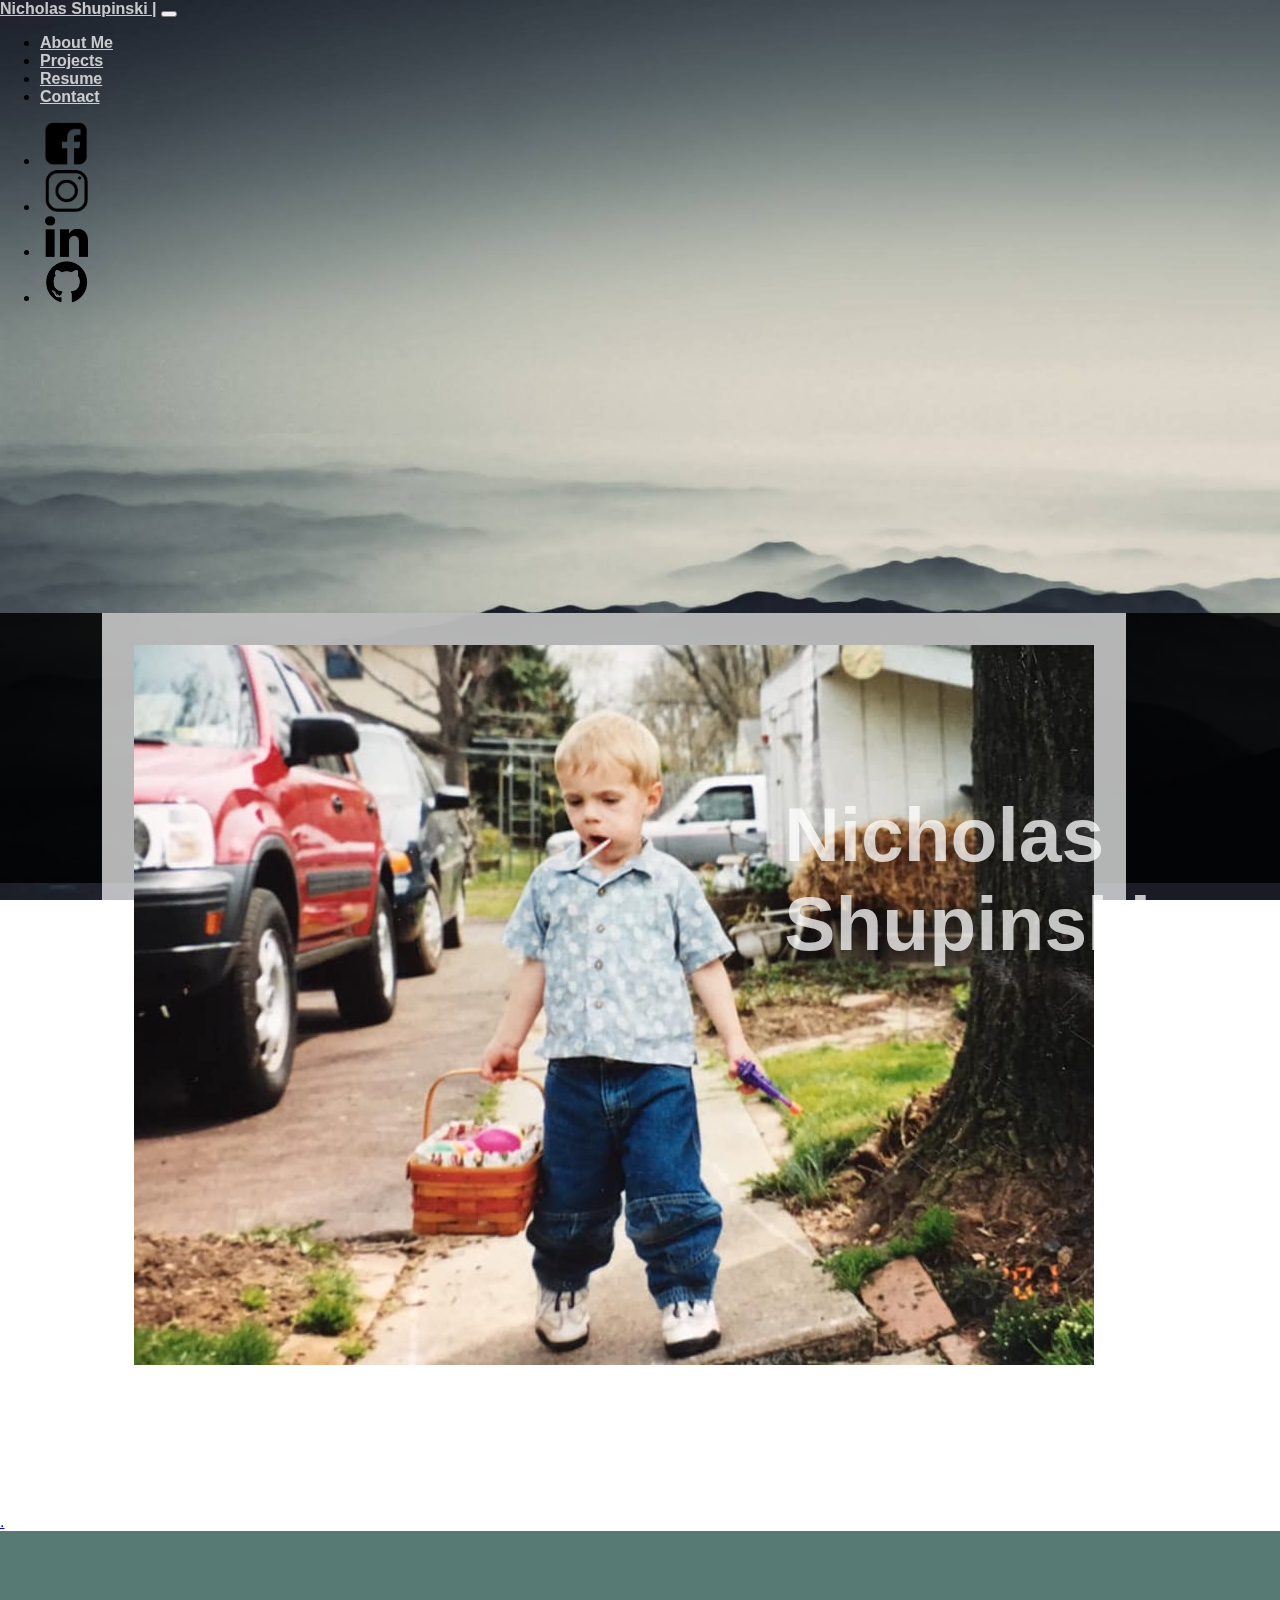
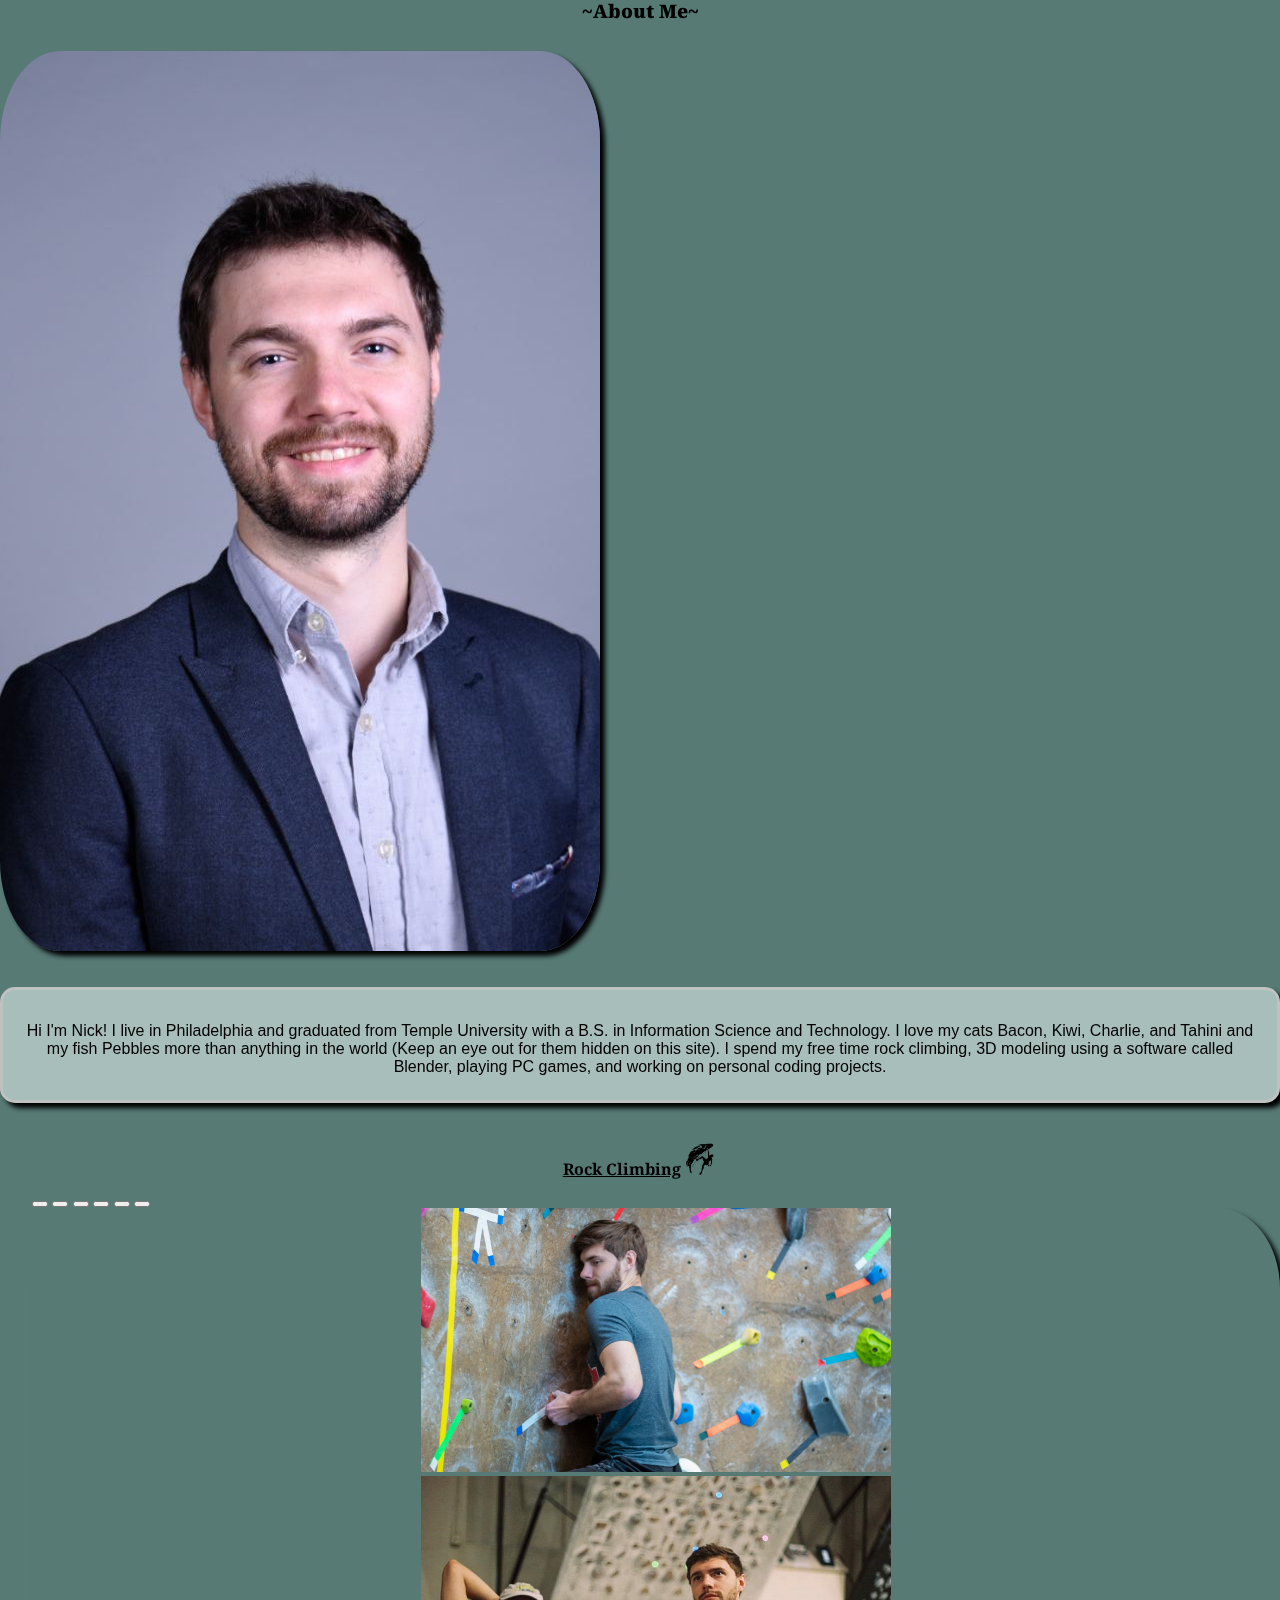
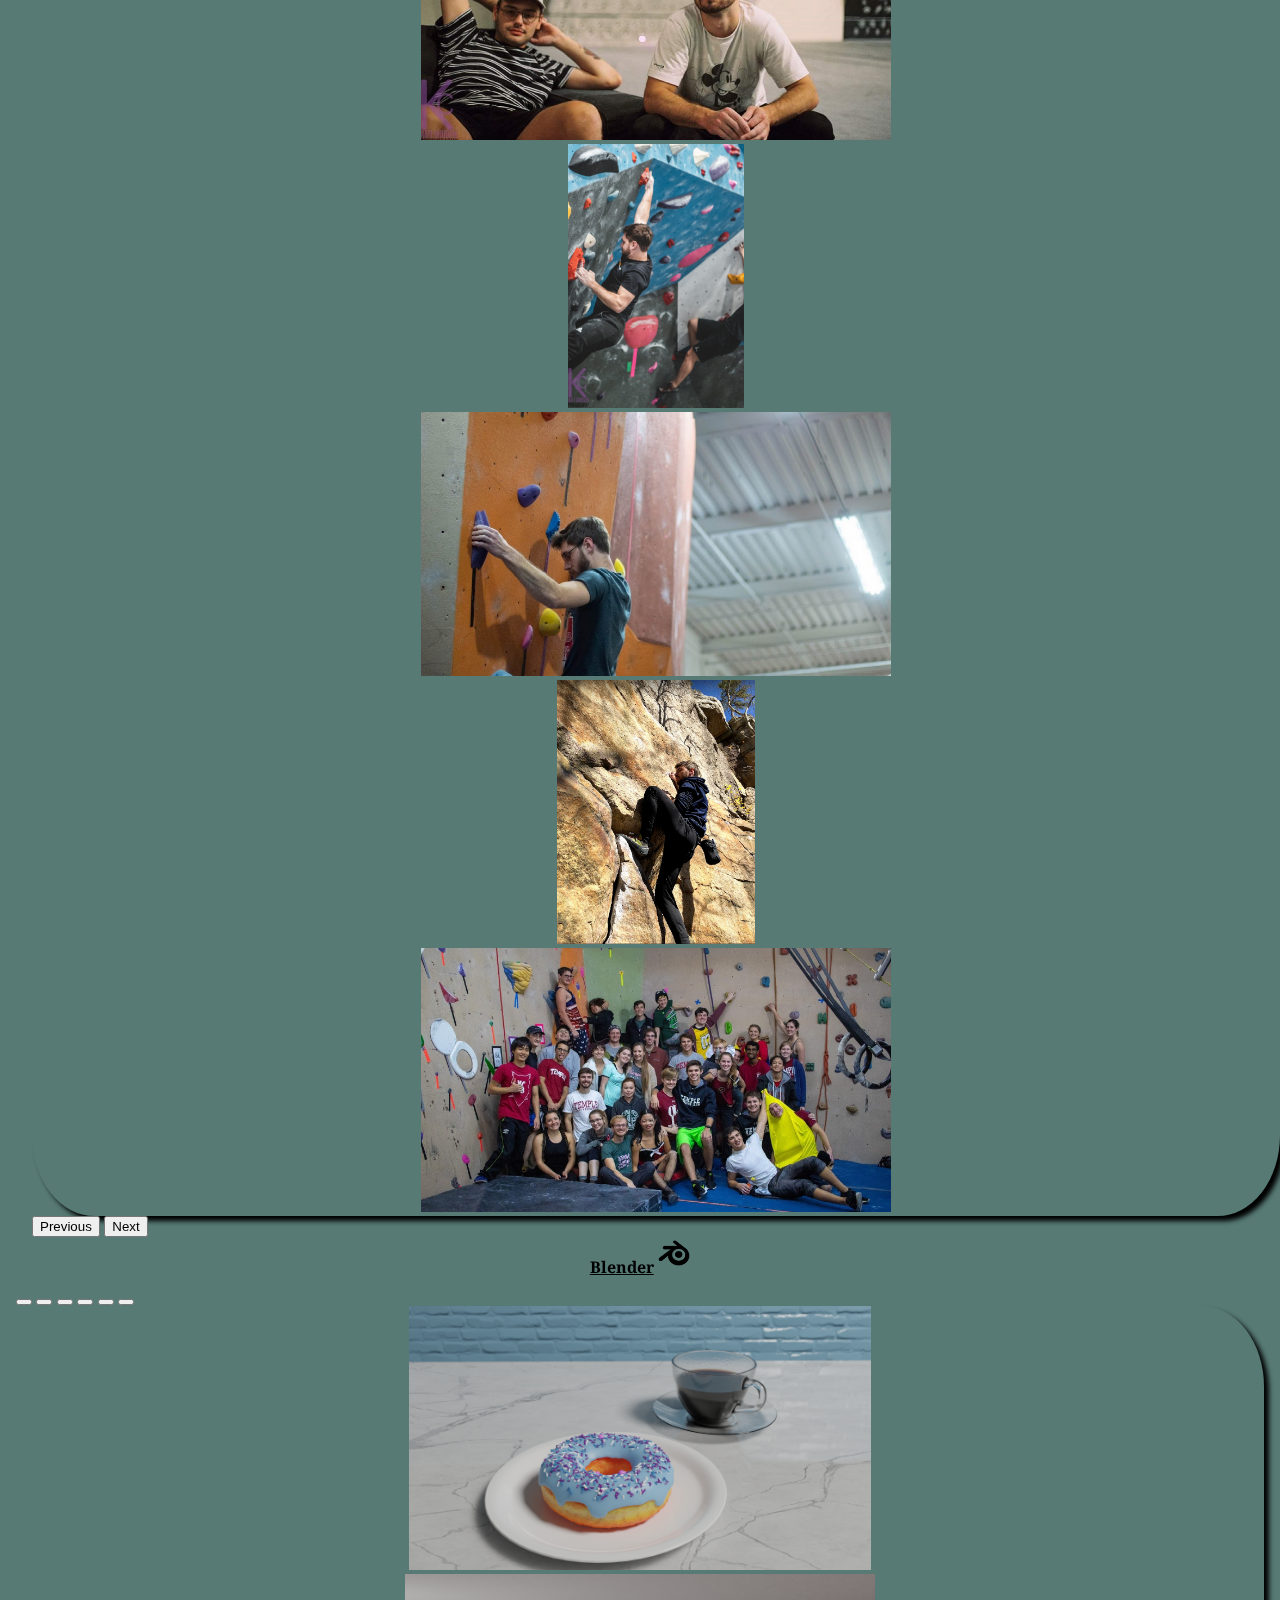
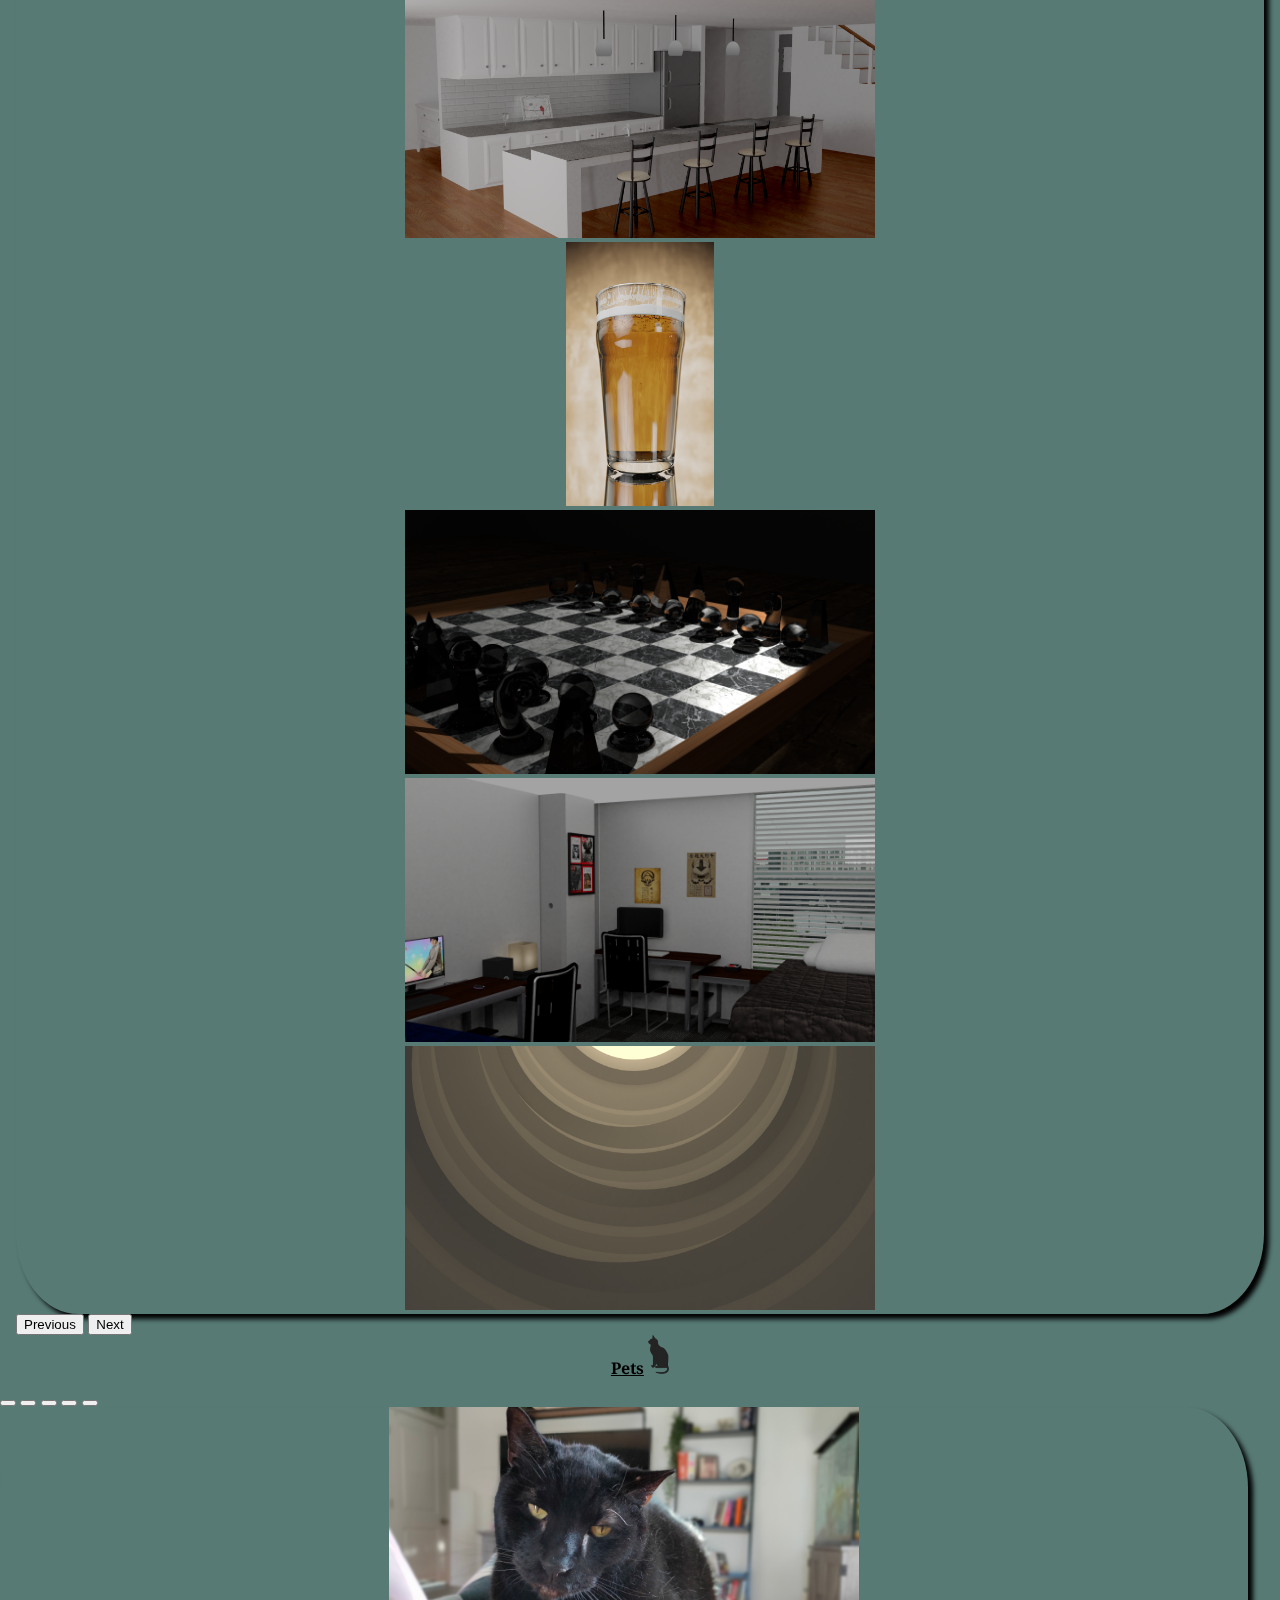
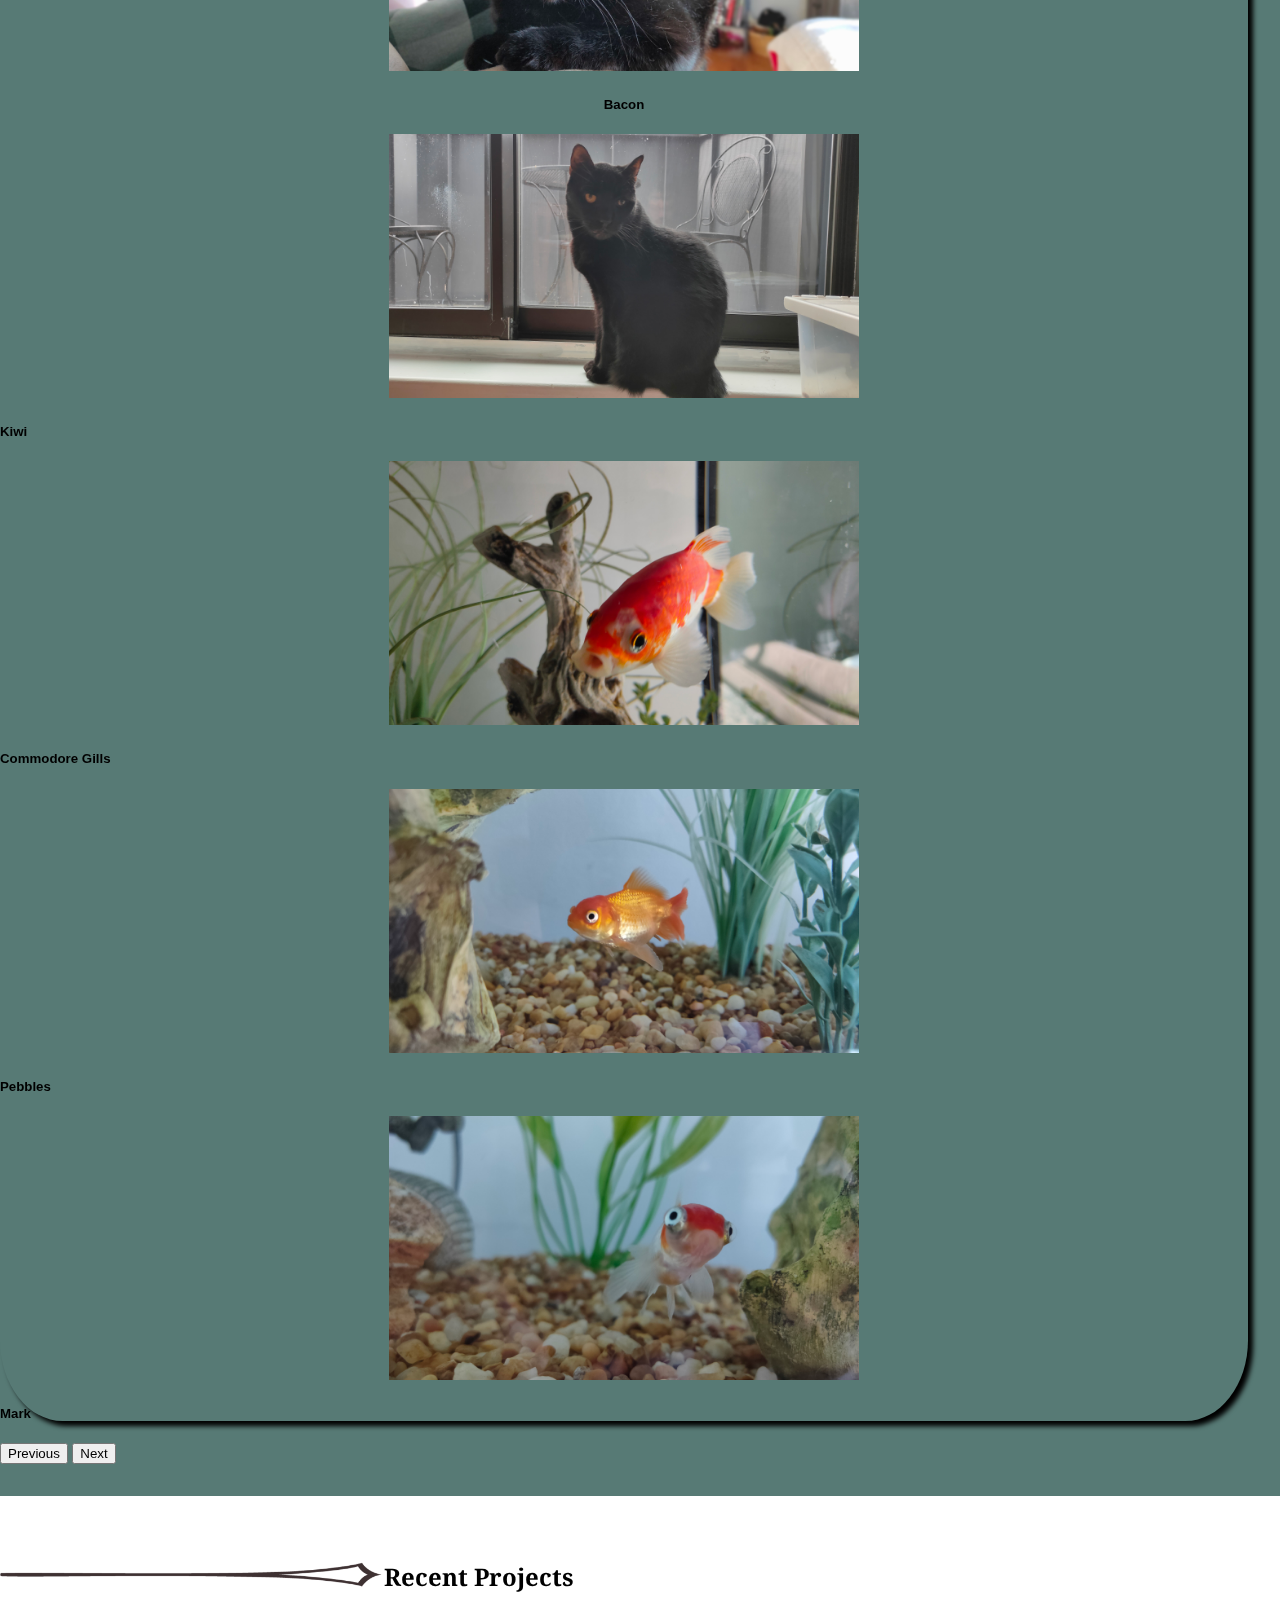
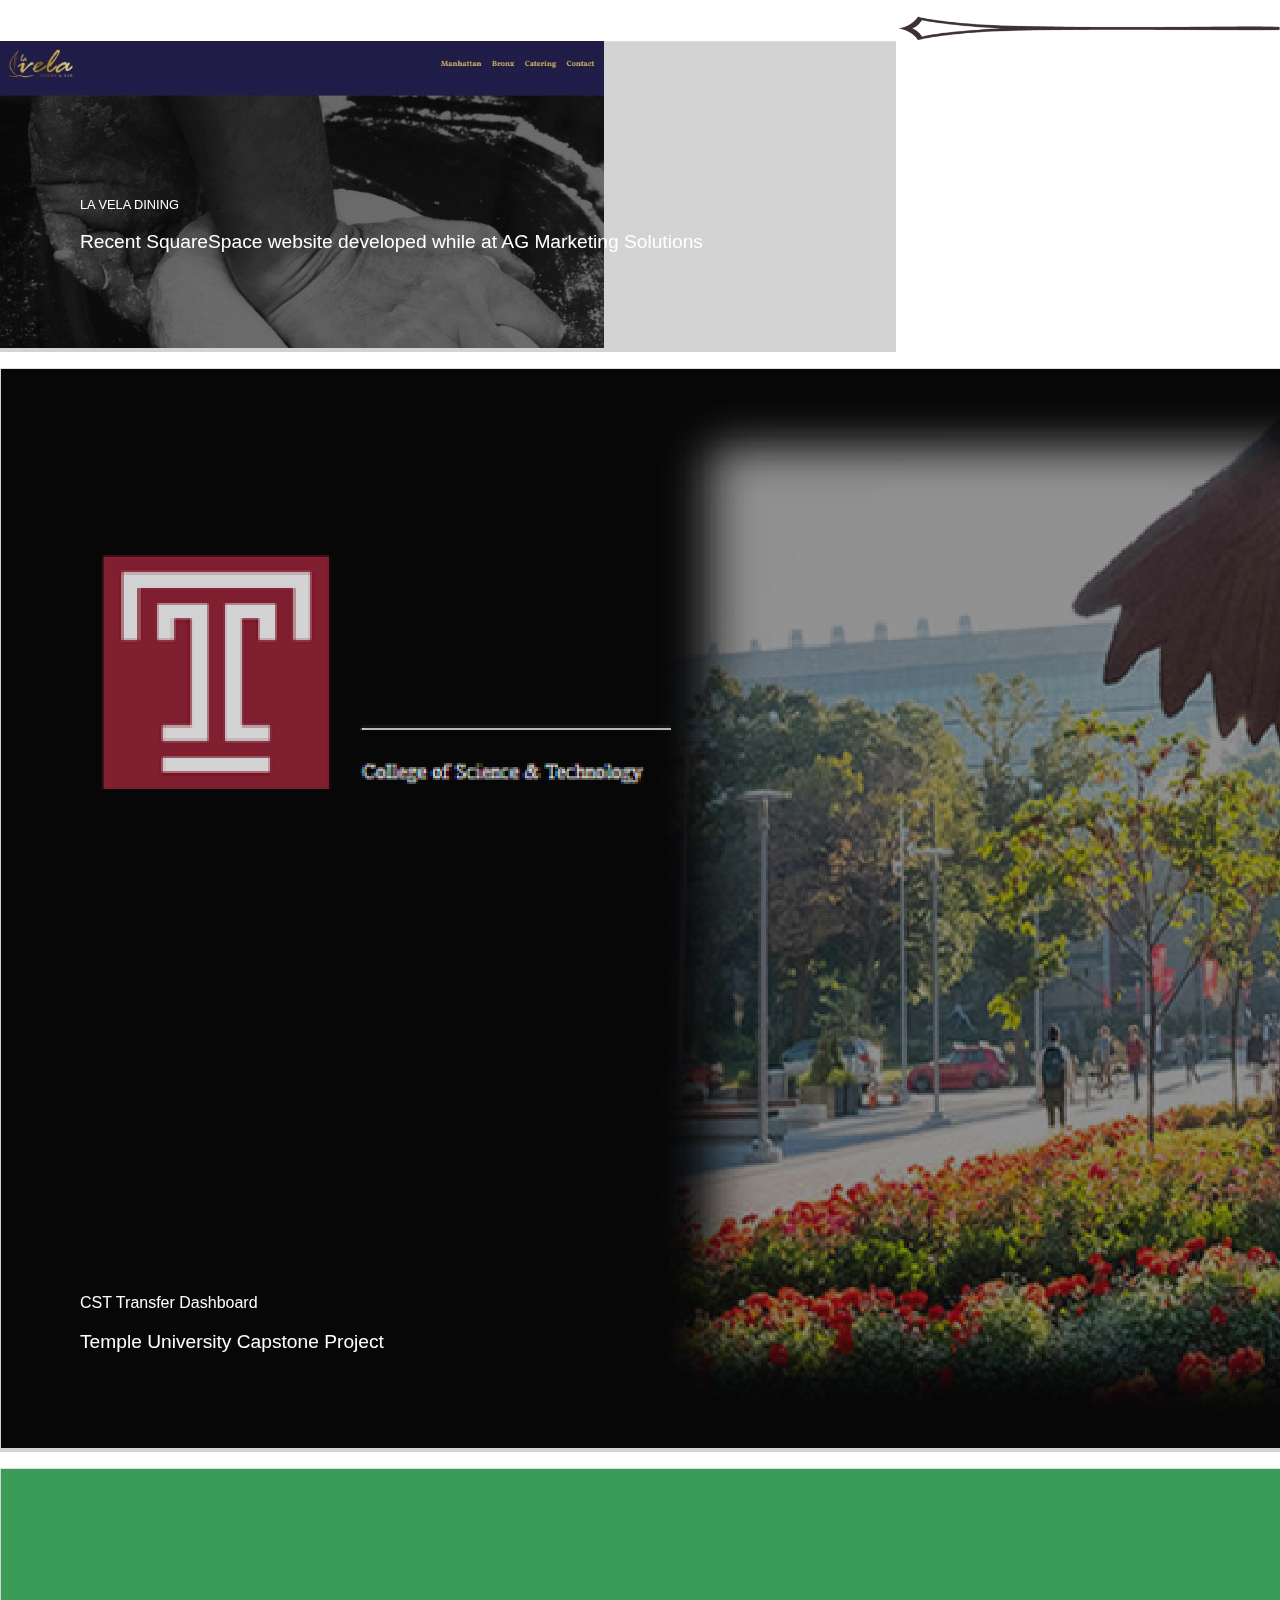
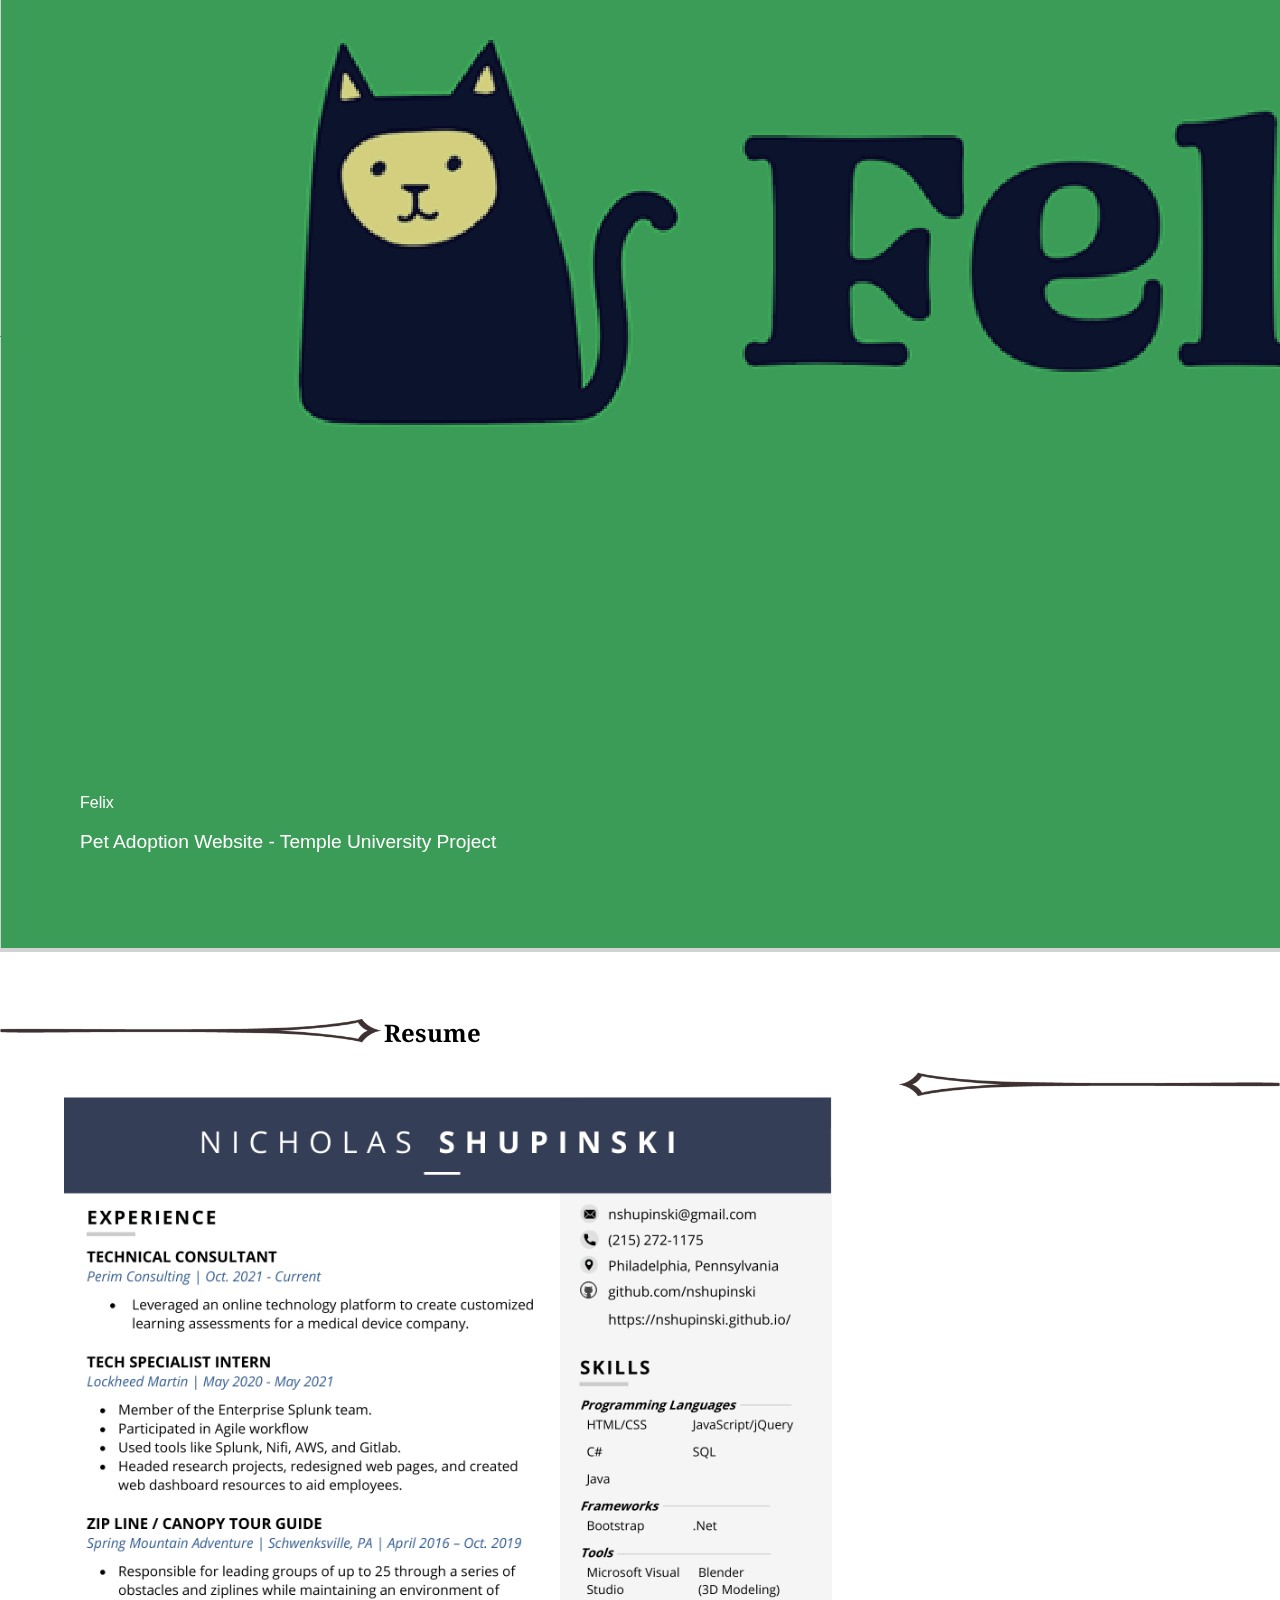
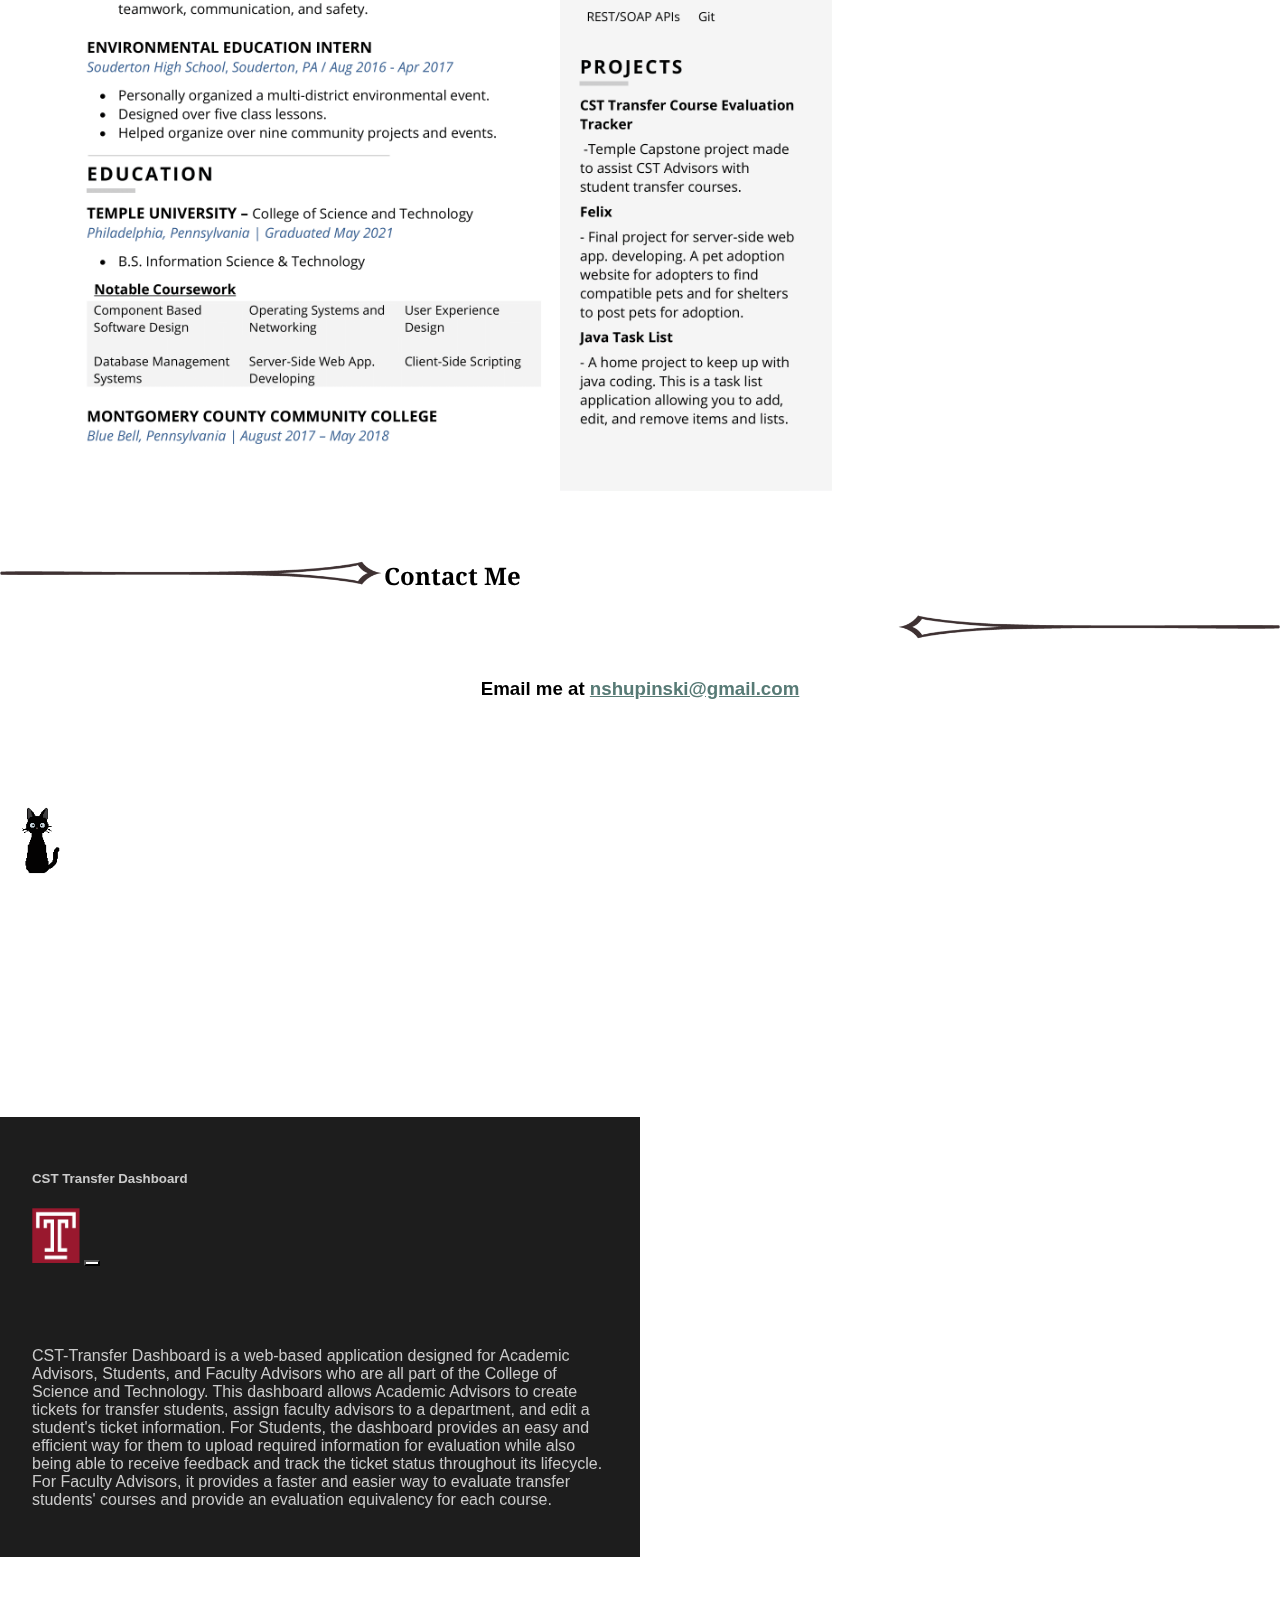
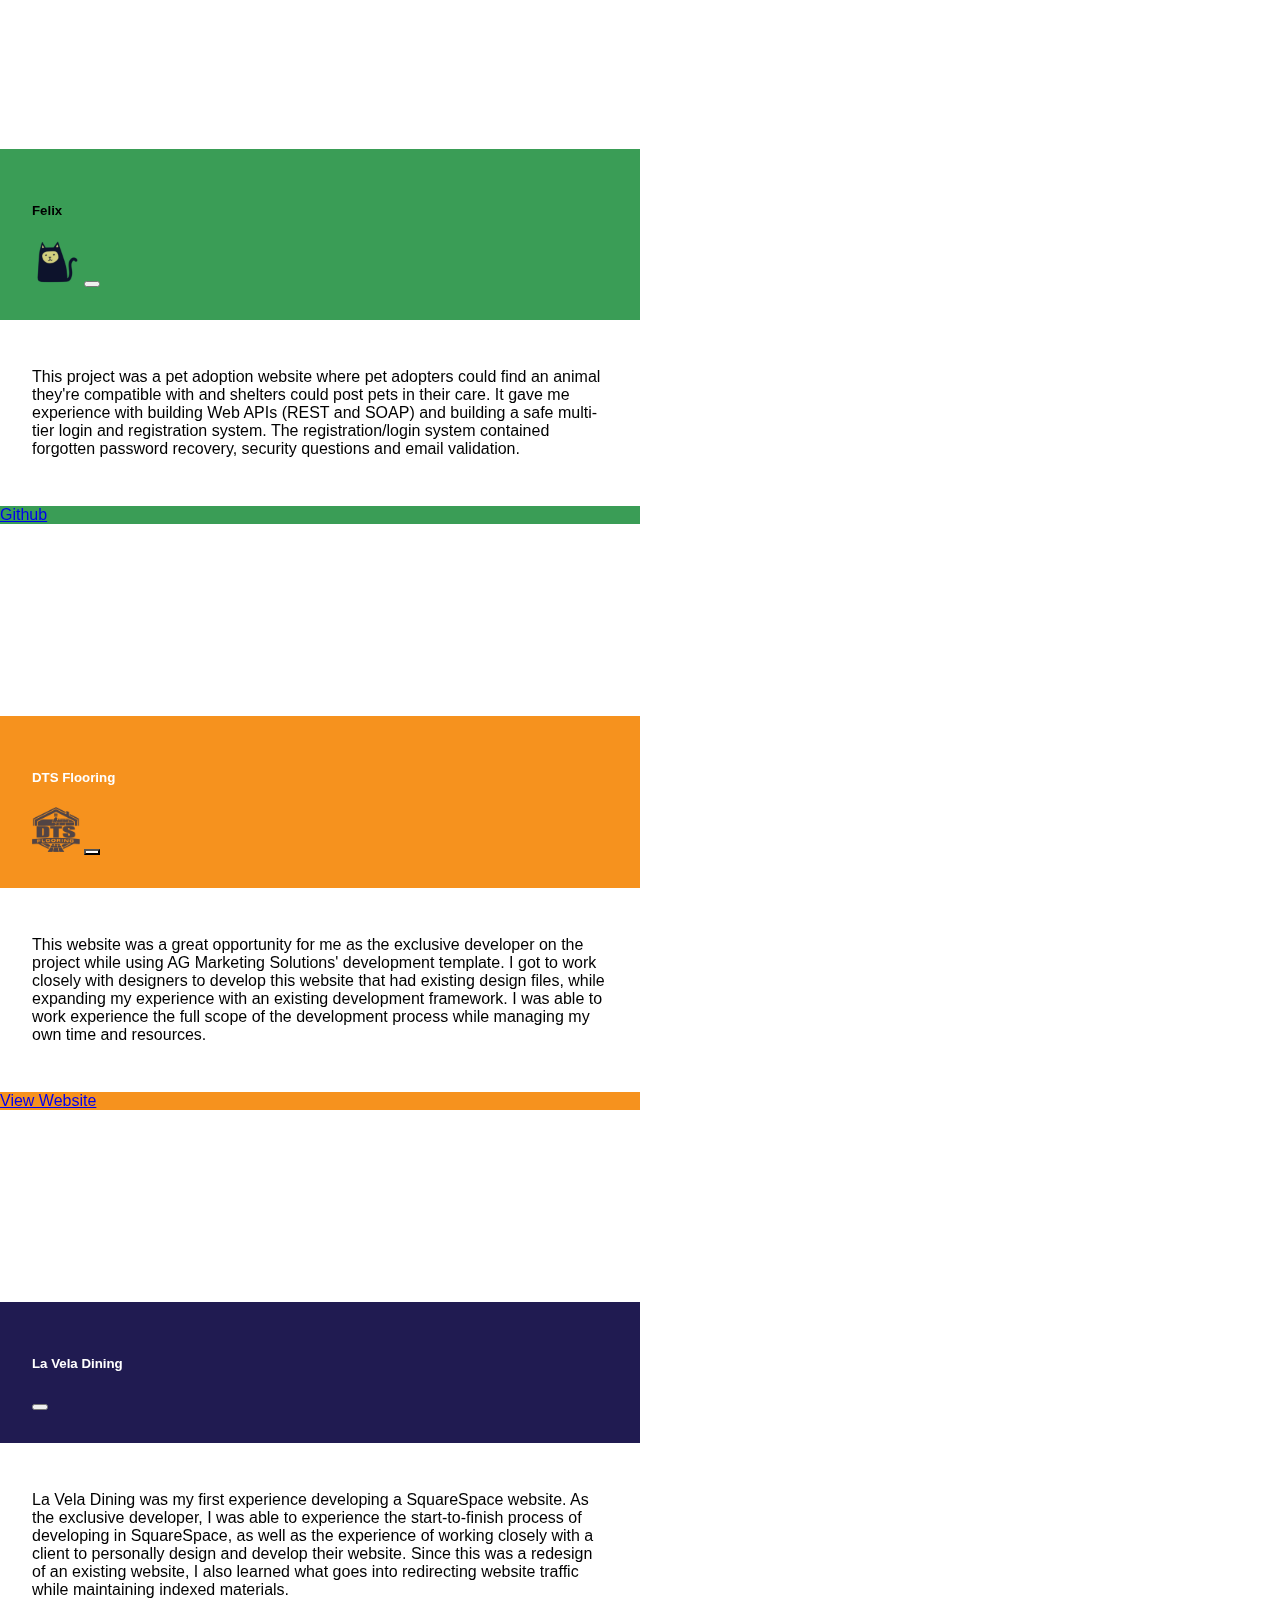
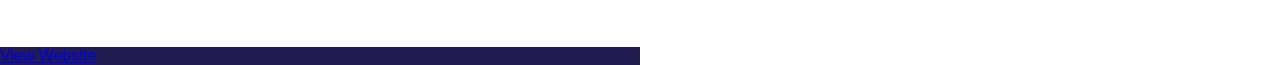
==== commit 281ca707: "Removed DTS project" ====
--- a/index.html
+++ b/index.html
@@ -295,7 +295,7 @@
               <h2 class="homepage-header">Recent Projects</h2>
               <img src="Images/Icons/divider-Right.png" class="divider" style="float: right;">
             </div>
-            <div class="row gx-3">
+<!--             <div class="row gx-3">
               <div class="col-lg-6">
                 <a class="portfolio-item" href="#!" onclick="showProj3Modal()">
                     <div class="caption">
@@ -306,7 +306,7 @@
                     </div>
                     <img class="img-fluid" src="Images/Projects/dts-flooring_banner.jpg" alt="..." />
                 </a>
-            </div>
+            </div> -->
             <div class="col-lg-6">
               <a class="portfolio-item" href="#!" onclick="showProj4Modal()">
                   <div class="caption">
@@ -719,4 +719,4 @@
 </script>
 </body>
 
-</html>+</html>
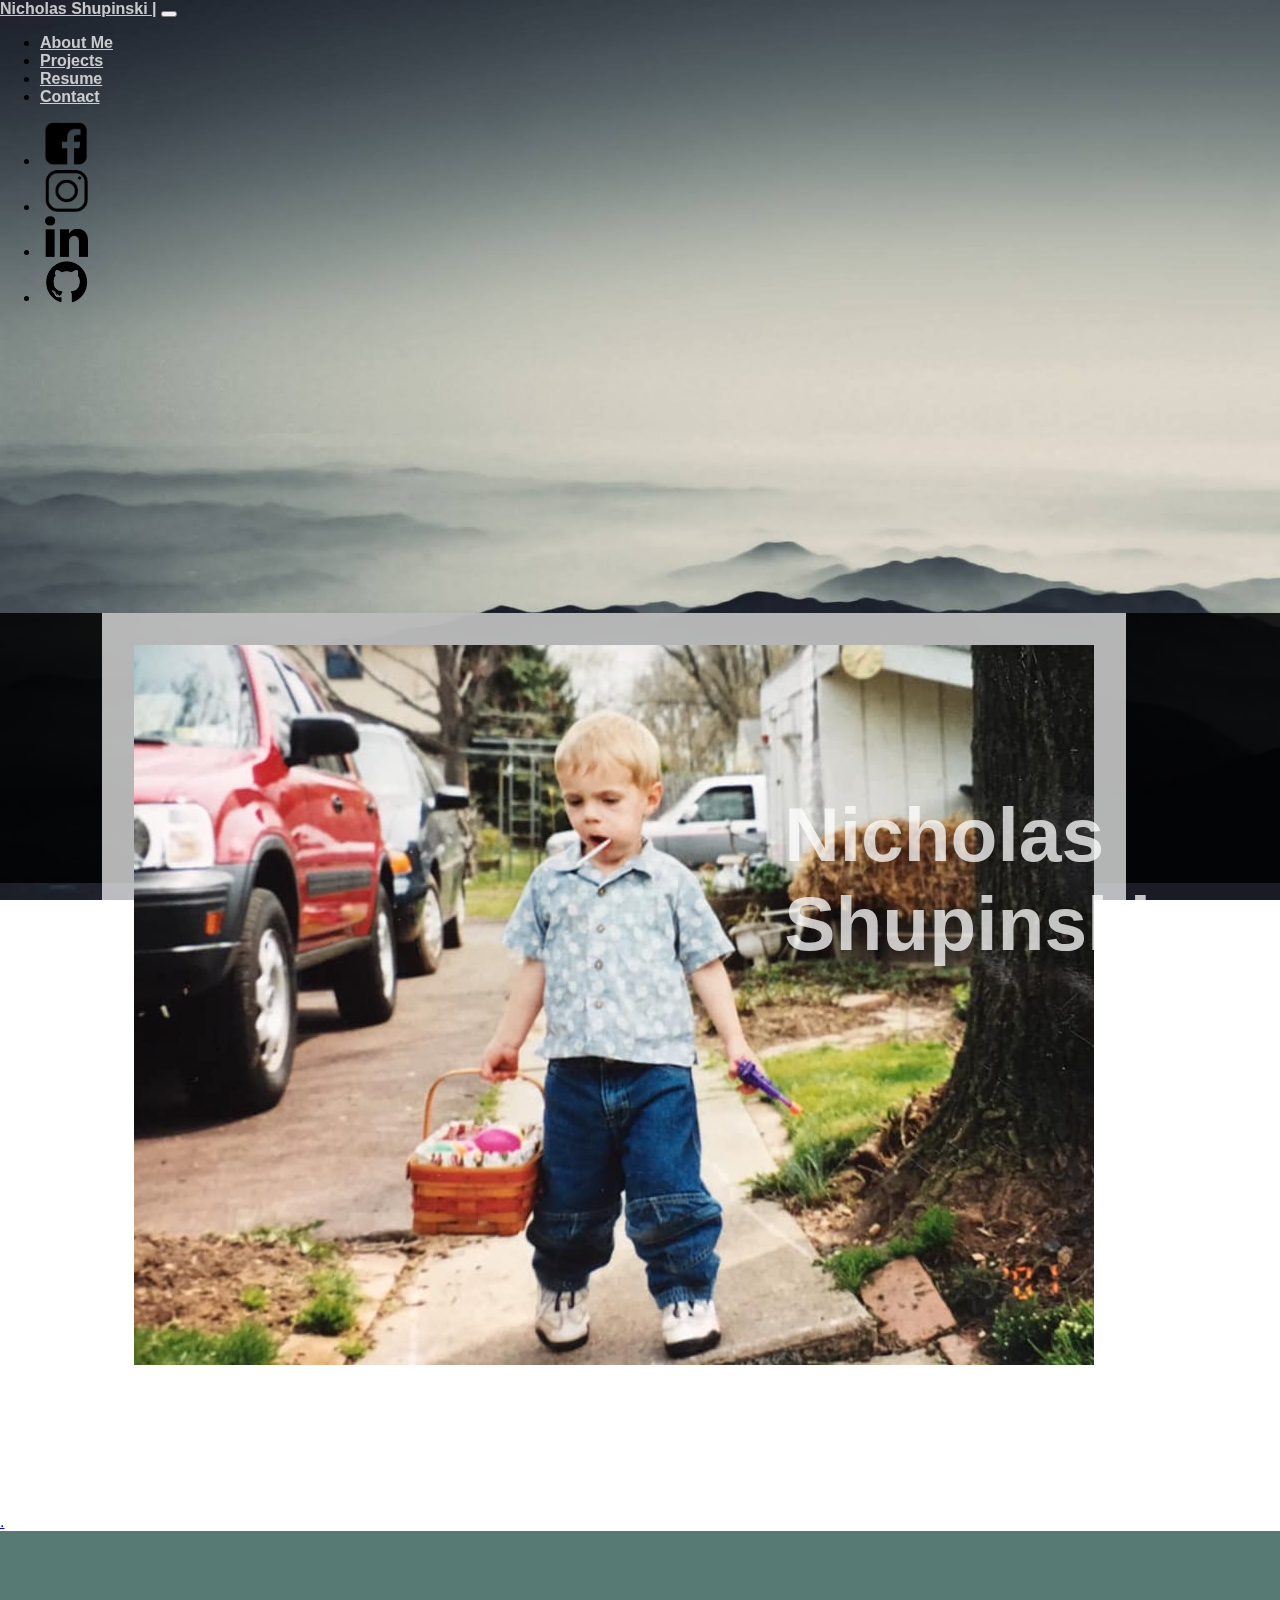
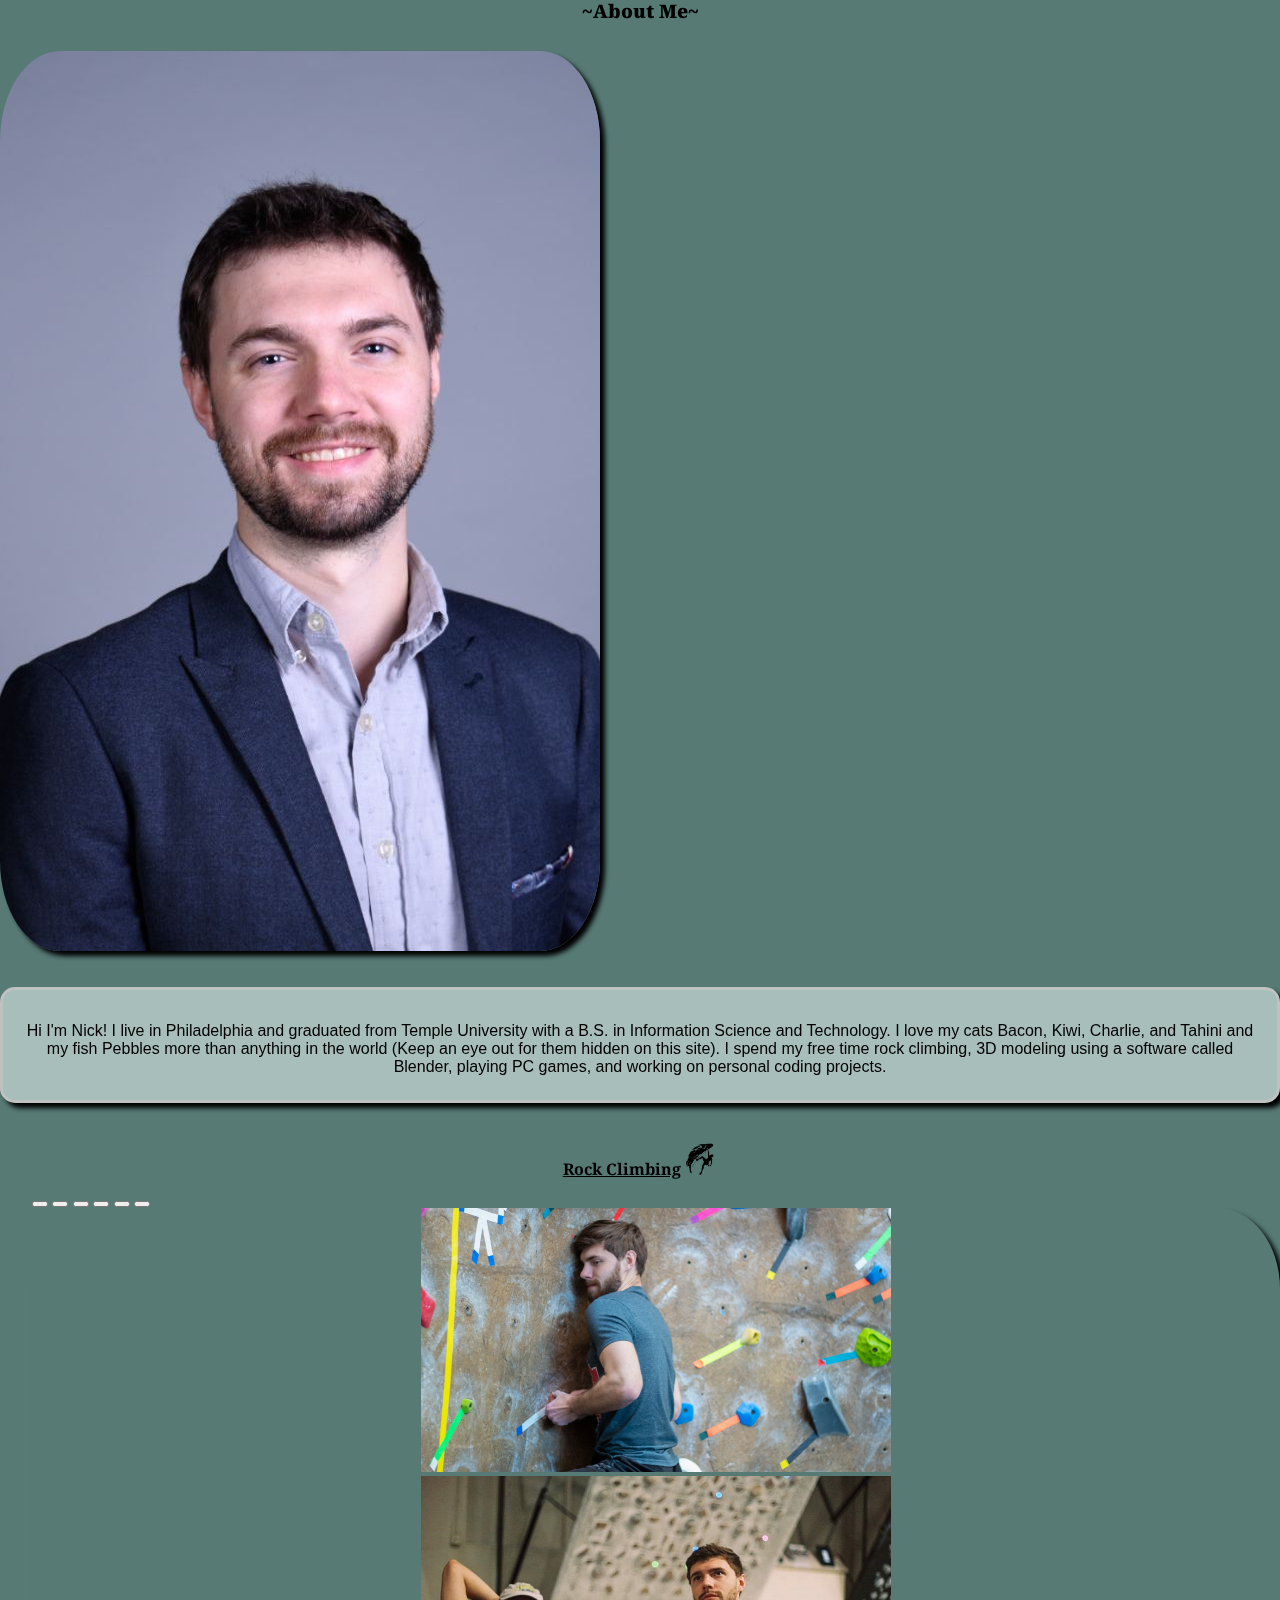
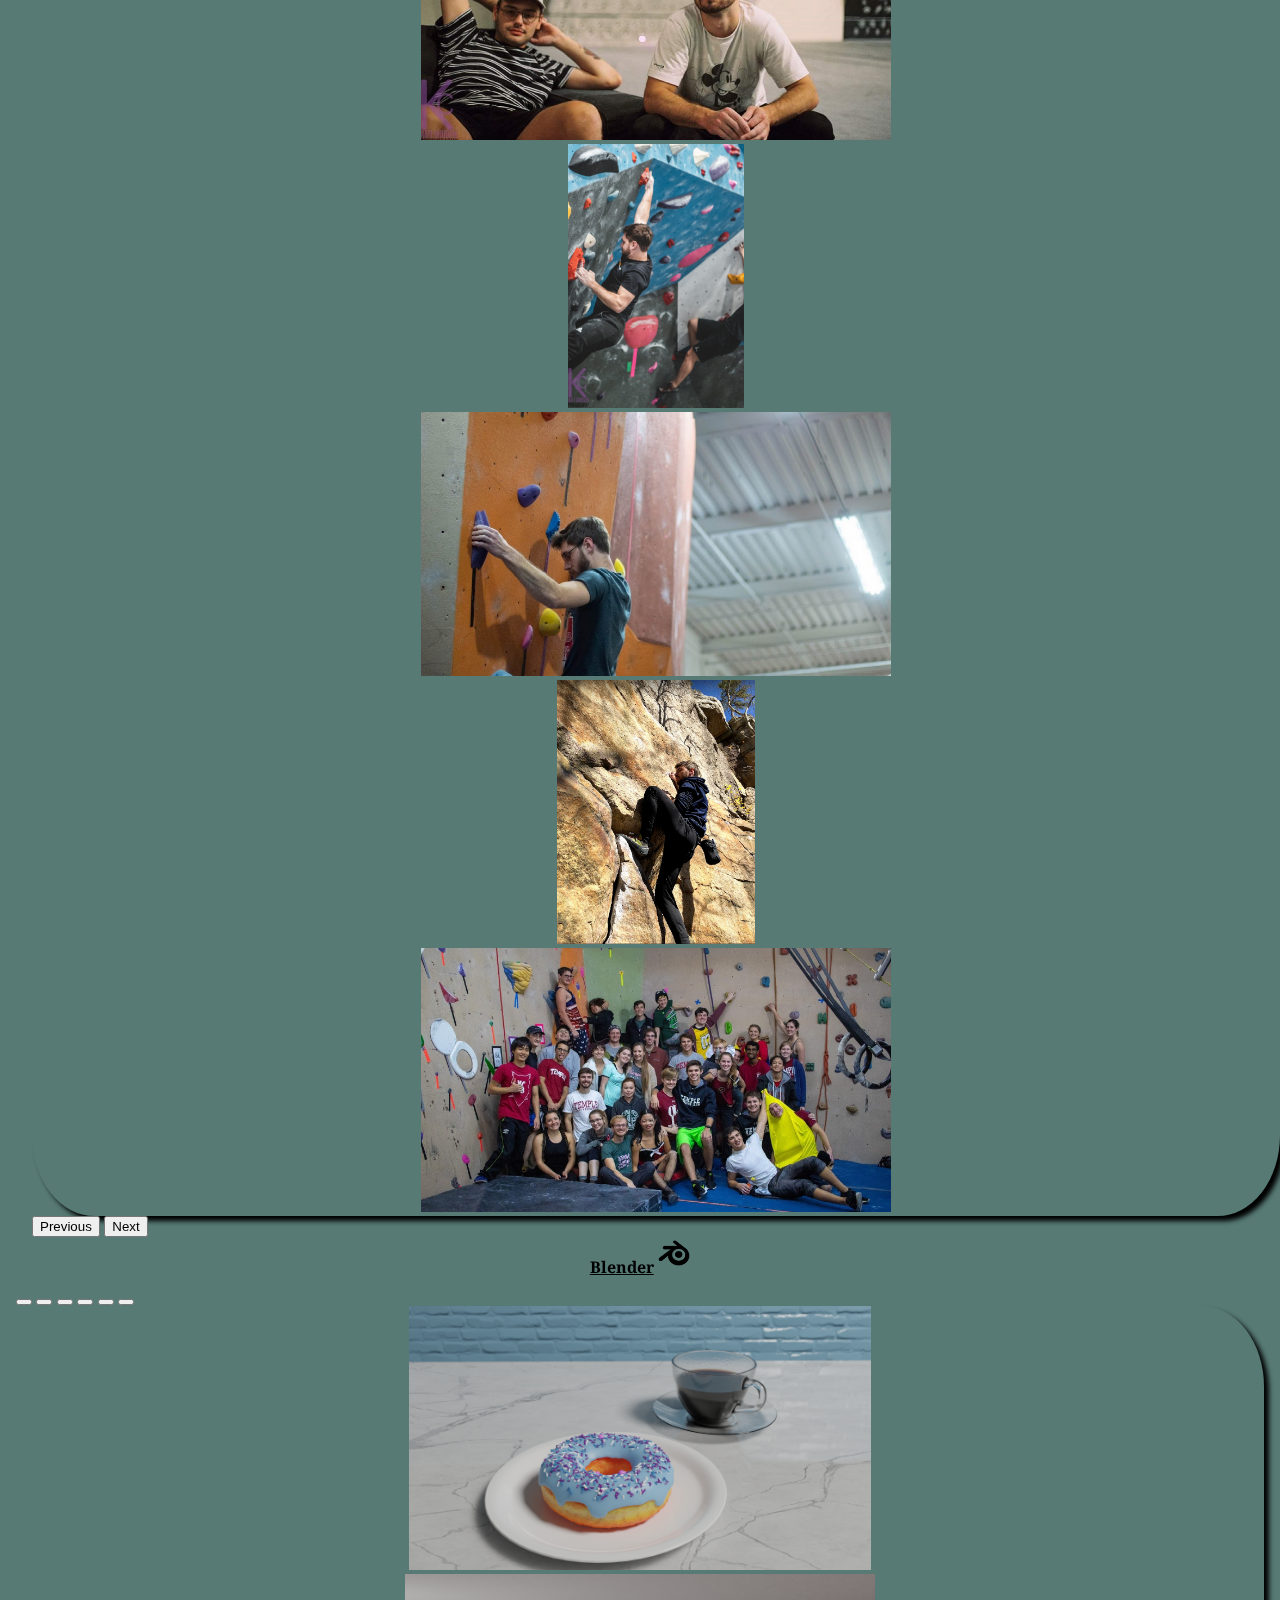
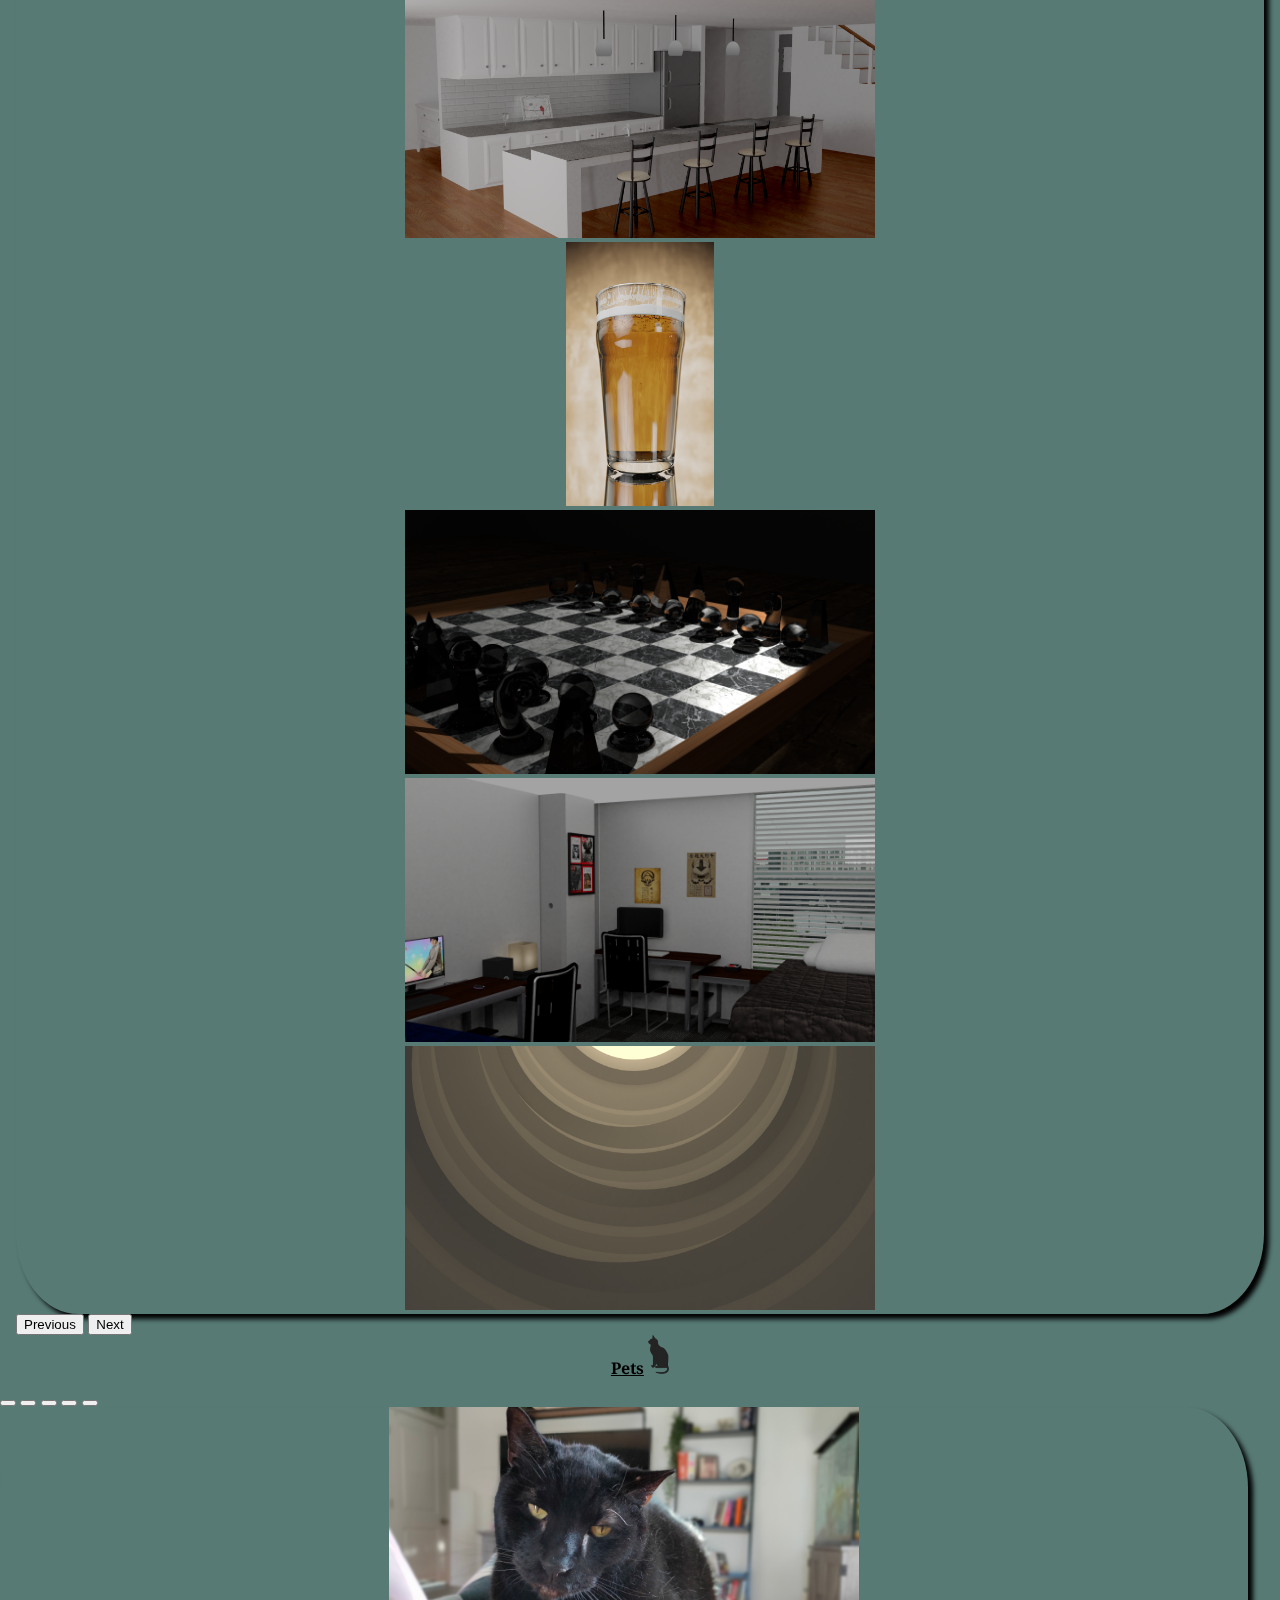
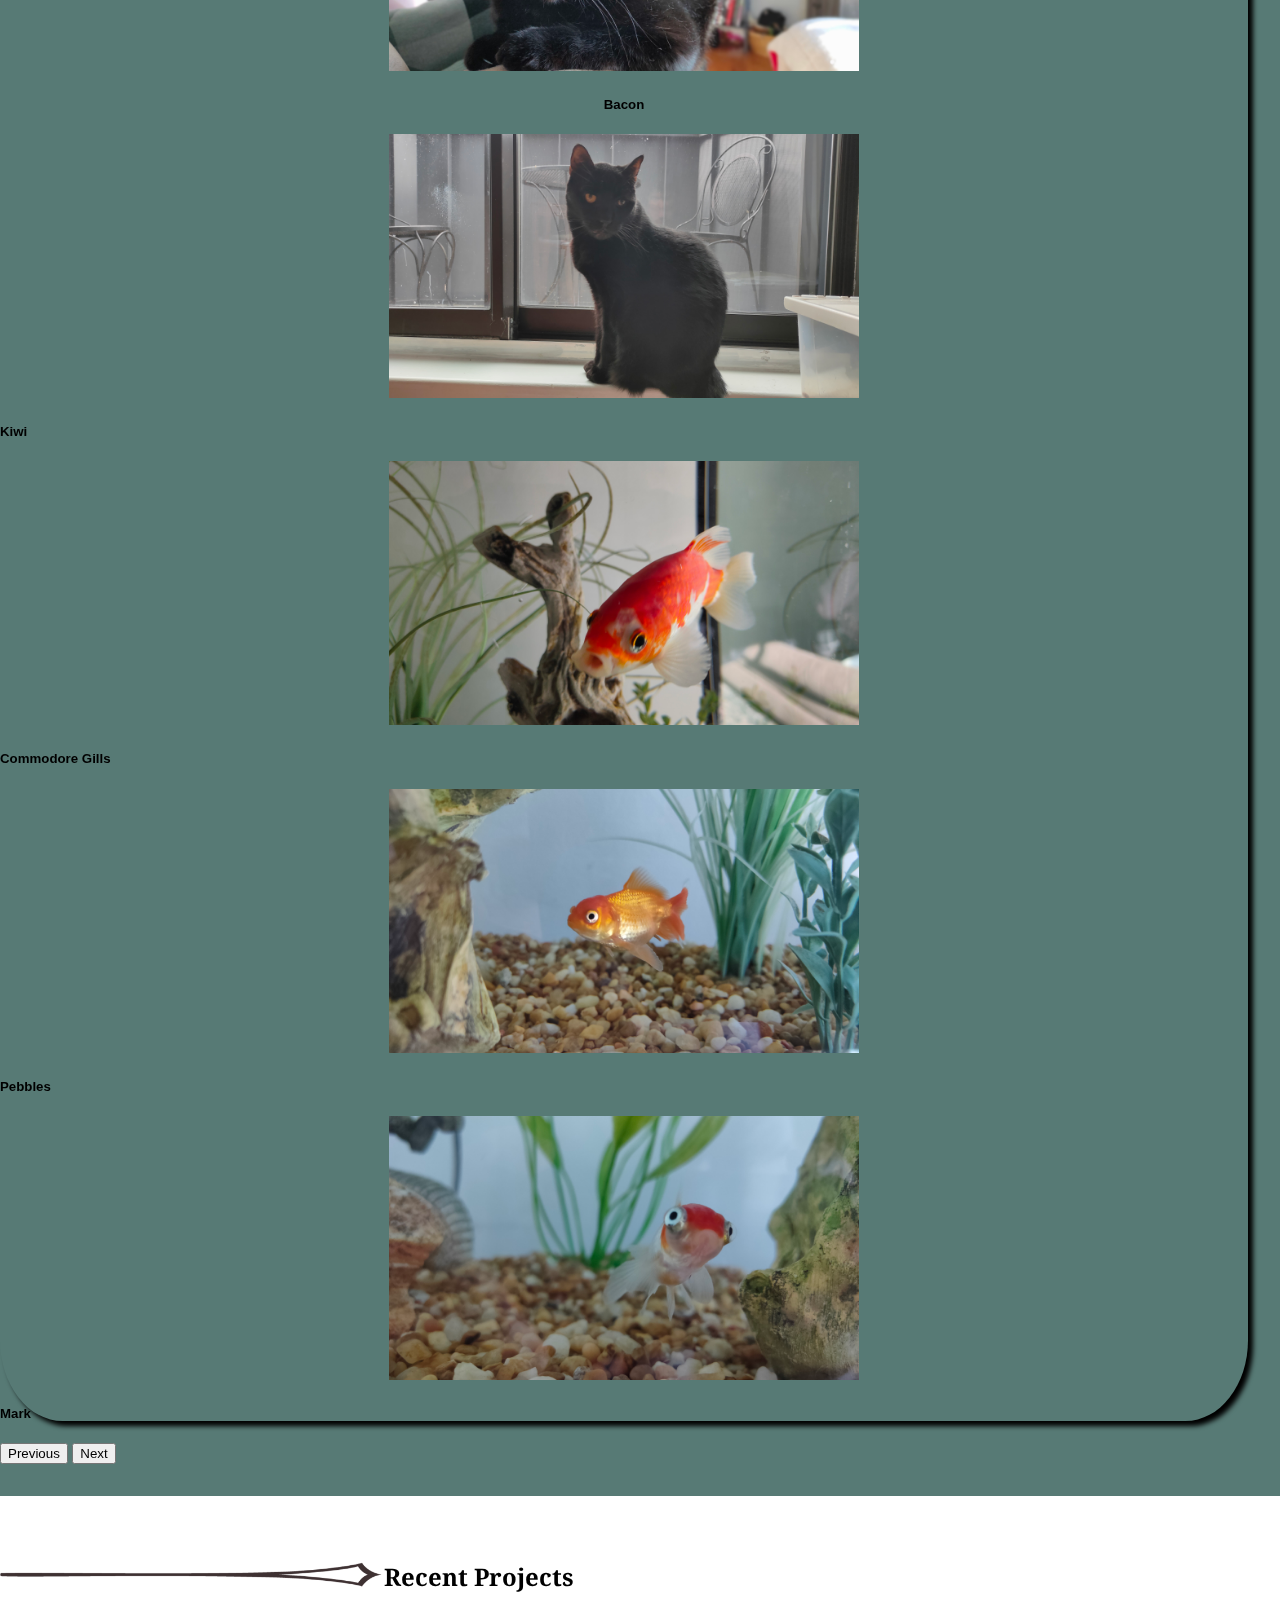
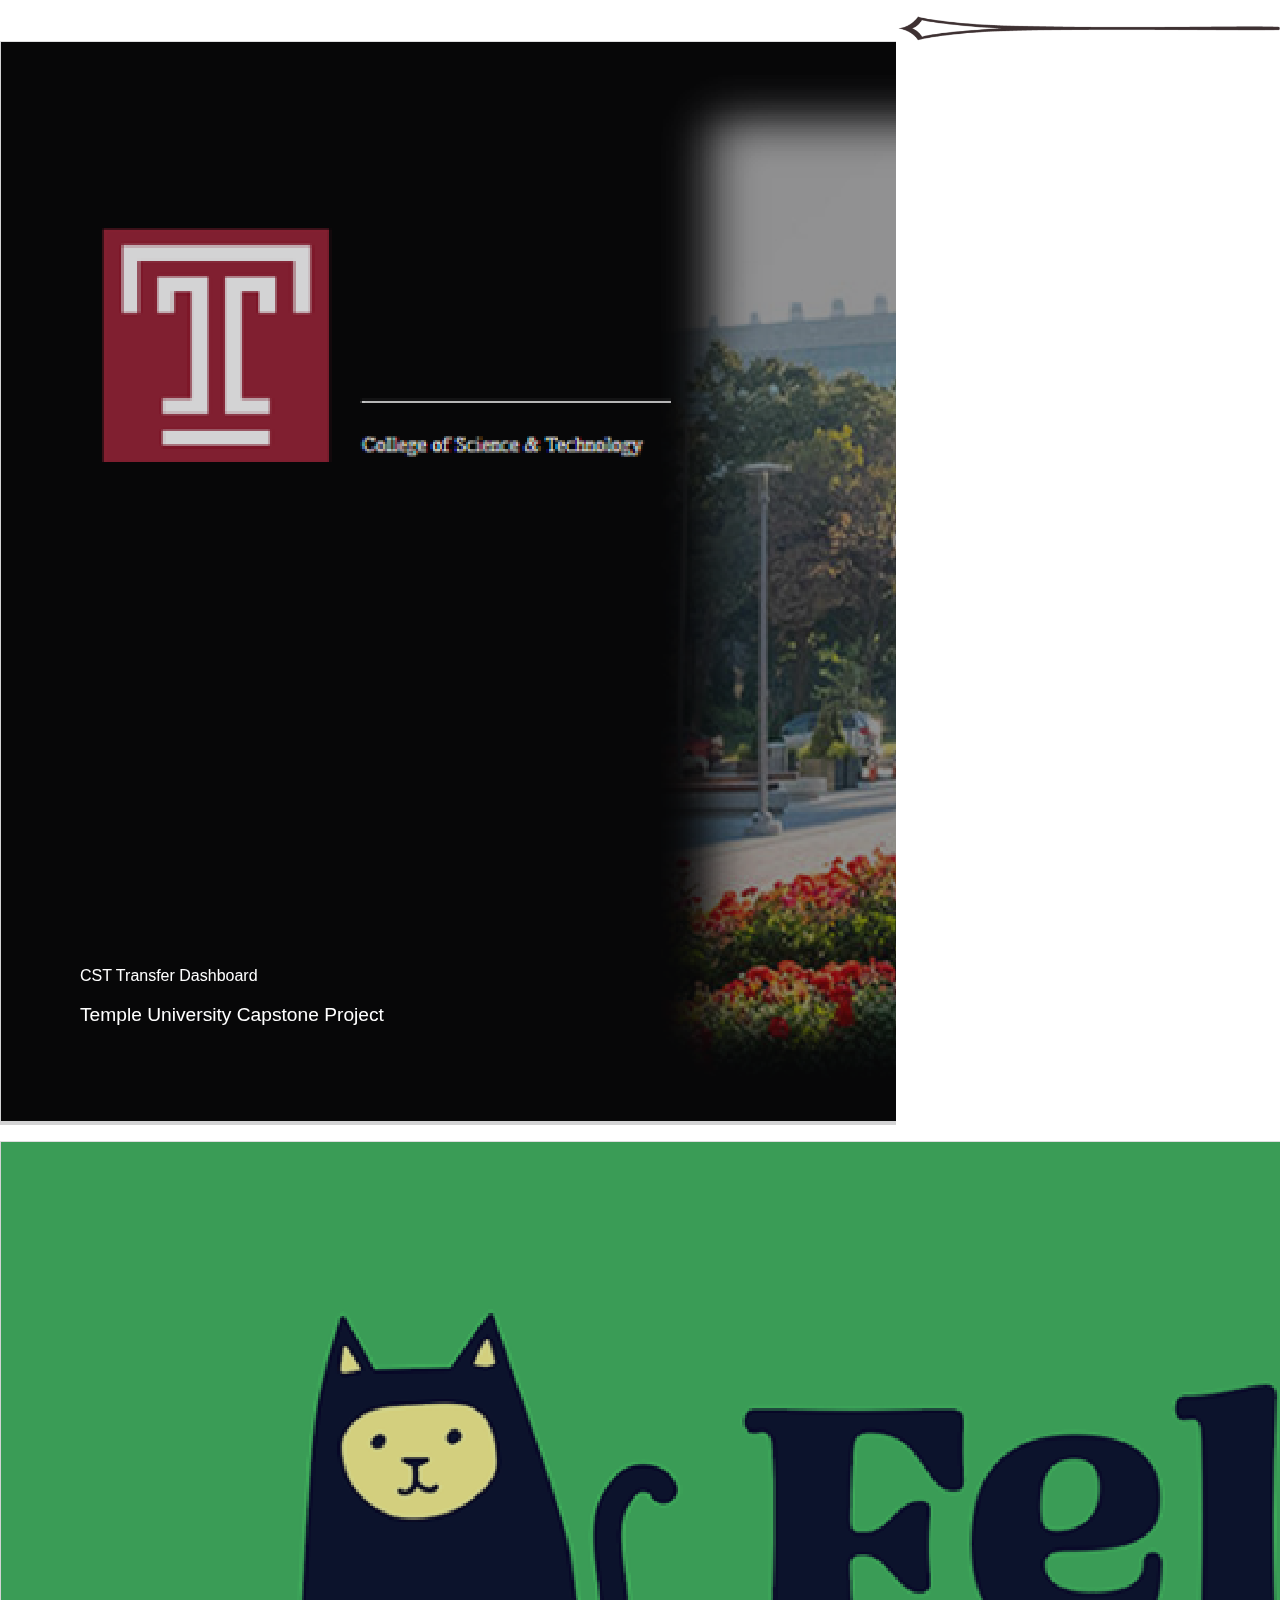
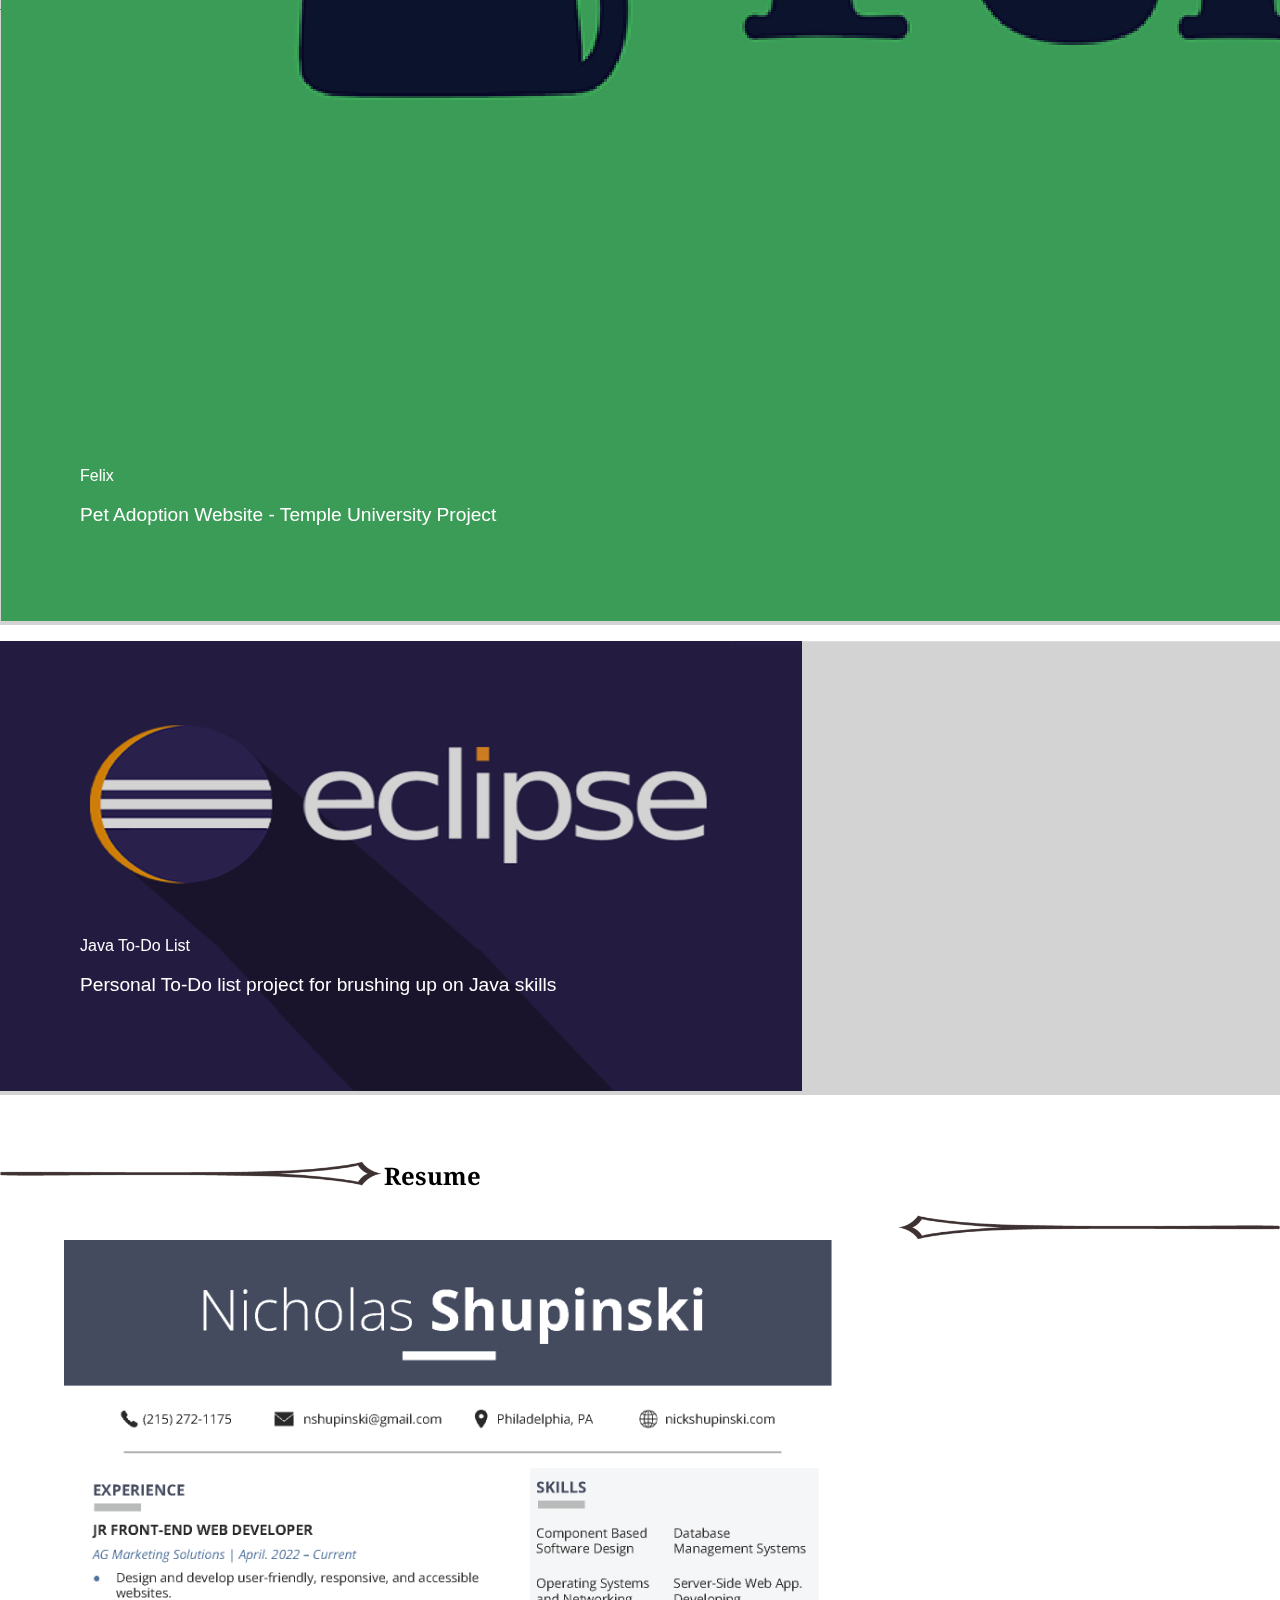
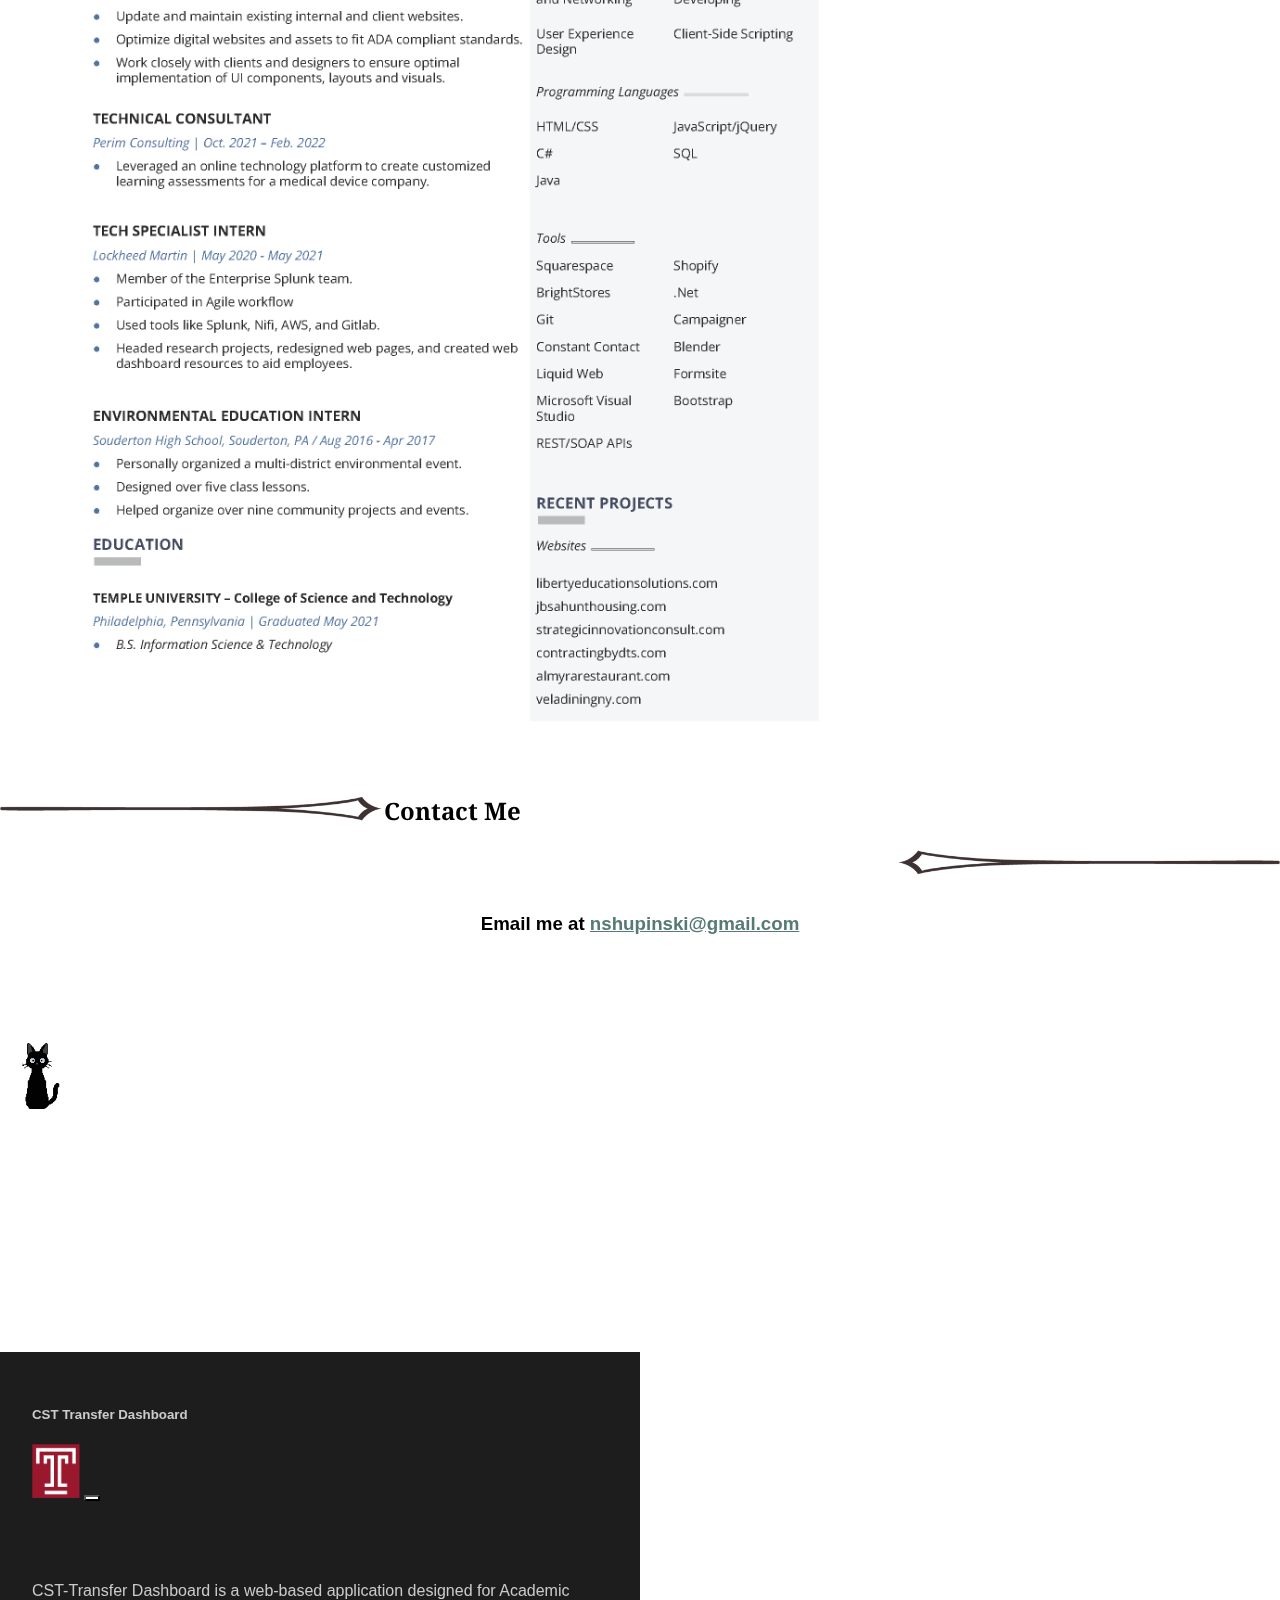
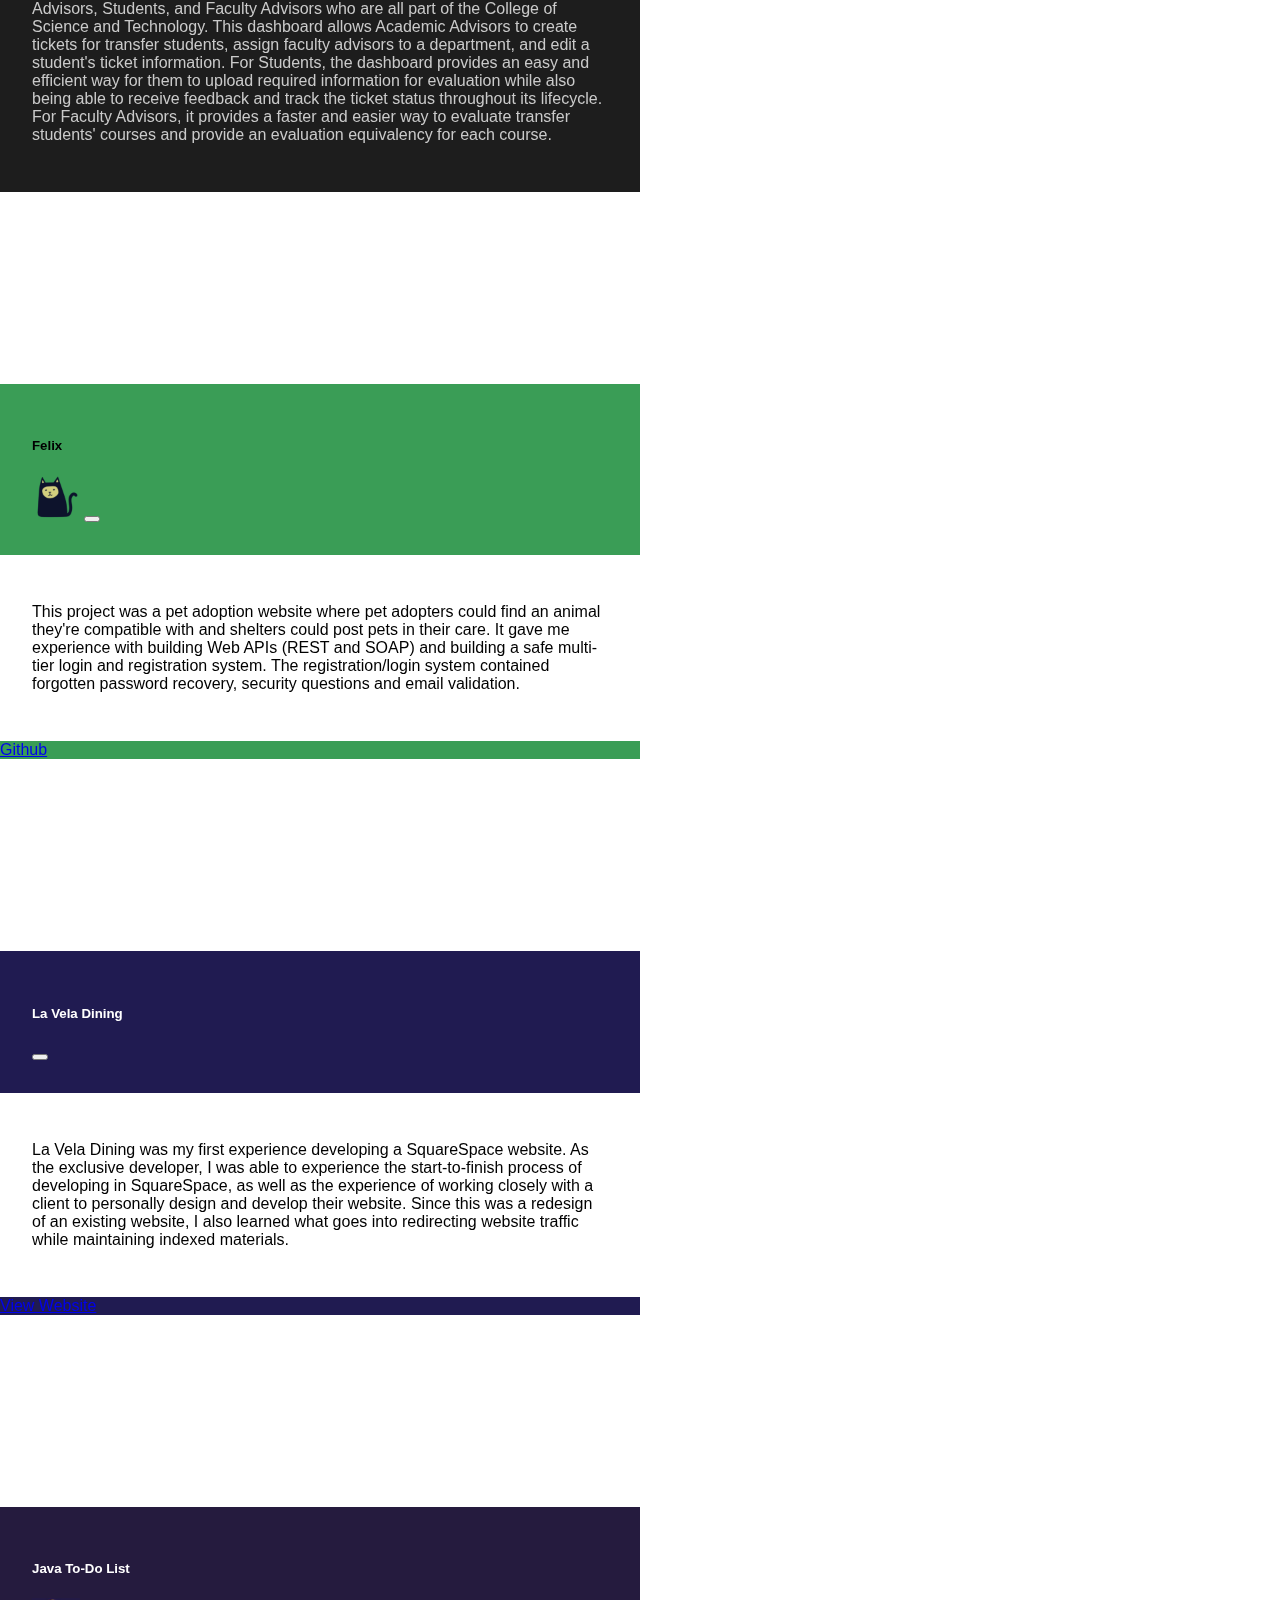
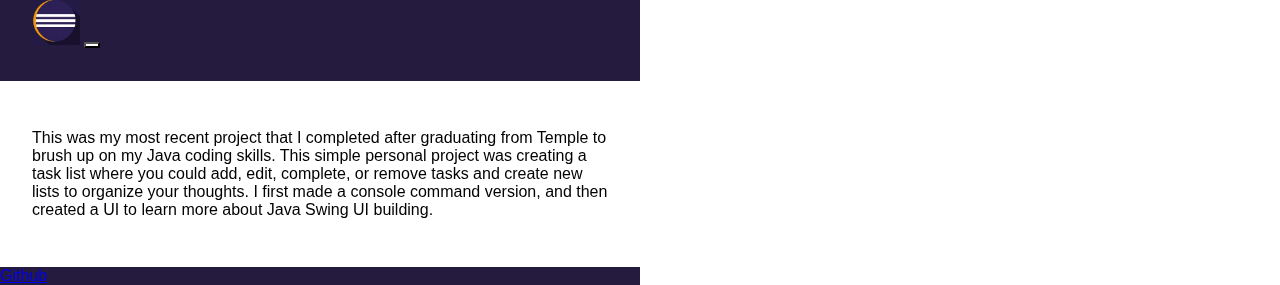
==== commit 844f436d: "Fixed projects and updated resume" ====
--- a/index.html
+++ b/index.html
@@ -289,14 +289,14 @@
         
       <!--Projects-->
       <section class="content-section" style="margin-top: 4em;" id="portfolio">
-        <div class="container px-4 px-lg-5">
+        <div class="container" style="max-width: 1600px !important;">
             <div class="row justify-content-center content-section-heading text-center header-row">
               <img src="Images/Icons/divider-Left.png" class="divider" style="float: left;">
               <h2 class="homepage-header">Recent Projects</h2>
               <img src="Images/Icons/divider-Right.png" class="divider" style="float: right;">
             </div>
-<!--             <div class="row gx-3">
-              <div class="col-lg-6">
+            <div class="row gx-3">
+              <!-- <div class="col-lg-4">
                 <a class="portfolio-item" href="#!" onclick="showProj3Modal()">
                     <div class="caption">
                         <div class="caption-content">
@@ -307,18 +307,7 @@
                     <img class="img-fluid" src="Images/Projects/dts-flooring_banner.jpg" alt="..." />
                 </a>
             </div> -->
-            <div class="col-lg-6">
-              <a class="portfolio-item" href="#!" onclick="showProj4Modal()">
-                  <div class="caption">
-                      <div class="caption-content">
-                          <div class="h2">La Vela Dining</div>
-                          <p class="mb-0">Recent SquareSpace website developed while at AG Marketing Solutions</p>
-                      </div>
-                  </div>
-                  <img class="img-fluid" src="Images/Projects/laveladining.jpg" alt="..." />
-              </a>
-          </div>
-                <div class="col-lg-6">
+                <div class="col-lg-4">
                     <a class="portfolio-item" href="#!" onclick="showProj1Modal()">
                         <div class="caption">
                             <div class="caption-content">
@@ -329,7 +318,7 @@
                         <img class="img-fluid" src="Images/Projects/CST_Transfer_Dashboard.png" alt="CST Transfer Dashboard" />
                     </a>
                 </div>
-                <div class="col-lg-6">
+                <div class="col-lg-4">
                     <a class="portfolio-item" href="#!" onclick="showProj2Modal()">
                         <div class="caption">
                             <div class="caption-content">
@@ -340,7 +329,7 @@
                         <img class="img-fluid" src="Images/Projects/Felix.png" alt="..." />
                     </a>
                 </div>
-                <!-- <div class="col-lg-6">
+                <div class="col-lg-4">
                     <a class="portfolio-item" href="#!" onclick="showProj3Modal()">
                         <div class="caption">
                             <div class="caption-content">
@@ -350,7 +339,7 @@
                         </div>
                         <img class="img-fluid" src="Images/Projects/Eclipse-Icon.png" alt="..." />
                     </a>
-                </div> -->
+                </div>
                 <!-- <div class="col-lg-6">
                     <a class="portfolio-item" href="#!" onclick="showProj4Modal()">
                         <div class="caption">
@@ -376,7 +365,7 @@
             </div>
         </div>
         <div style="text-align: center;">
-          <img src="Images/Nicholas-Shupinski_Resume-1.png" id="resume" alt="Resume"/>
+          <img src="Images/Nicholas-Shupinski_Resume-072024.png" id="resume" alt="Resume"/>
         </div>
       </section>
 
@@ -611,7 +600,7 @@
     </div>
   </div>
     <!--DTS Flooring Modal-->
-    <div class="modal" id="proj3Modal" tabindex="-1">
+    <!-- <div class="modal" id="proj3Modal" tabindex="-1">
       <div class="modal-dialog">
         <div class="modal-content">
           <div class="modal-header" style="background-color: #F6921E;">
@@ -632,7 +621,7 @@
           </div>
         </div>
       </div>
-    </div>
+    </div> -->
       <!--La Vela Dining Modal-->
   <div class="modal" id="proj4Modal" tabindex="-1">
     <div class="modal-dialog">
@@ -653,7 +642,7 @@
     </div>
   </div>
   <!--Java To-Do Modal-->
-  <!-- <div class="modal" id="proj3Modal" tabindex="-1">
+  <div class="modal" id="proj3Modal" tabindex="-1">
     <div class="modal-dialog">
       <div class="modal-content">
         <div class="modal-header" style="background-color: rgb(37, 27, 62);">
@@ -674,7 +663,7 @@
         </div>
       </div>
     </div>
-  </div> -->
+  </div>
   <!--Server-Side Modal-->
   <!-- <div class="modal" id="proj4Modal" tabindex="-1">
     <div class="modal-dialog">
@@ -719,4 +708,4 @@
 </script>
 </body>
 
-</html>
+</html>